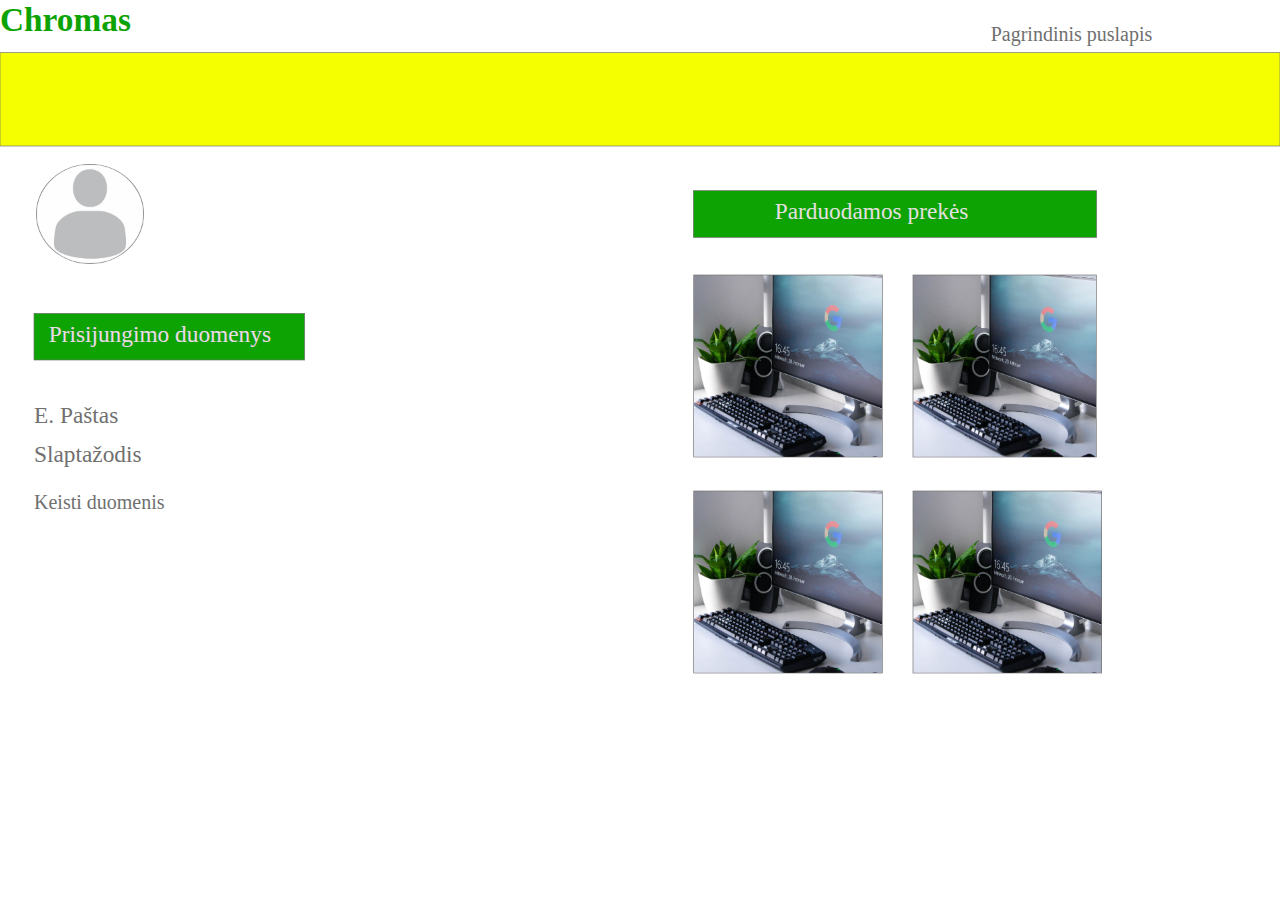
==== user_page/vartotojolangas.html @ ff83fa64 "Add files via upload" ====
<!DOCTYPE html>
<html>
<head>
<meta charset="utf-8"/>
<meta http-equiv="X-UA-Compatible" content="IE=edge"/>
<meta name="viewport" content="width=device-width, initial-scale=1.0">
<title>Web 1920 – 1</title>
<style id="applicationStylesheet" type="text/css">
	.mediaViewInfo {
		--web-view-name: Web 1920 – 1;
		--web-view-id: Web_1920__1;
		--web-scale-to-fit: true;
		--web-scale-to-fit-type: fit;
		--web-scale-on-resize: true;
		--web-actual-size-on-double-click: true;
		--web-enable-deep-linking: true;
	}
	:root {
		--web-view-ids: Web_1920__1;
	}
	* {
		margin: 0;
		padding: 0;
		box-sizing: border-box;
		border: none;
	}
	#Web_1920__1 {
		position: absolute;
		width: 1920px;
		height: 1080px;
		background-color: rgba(255,255,255,1);
		overflow: hidden;
		--web-view-name: Web 1920 – 1;
		--web-view-id: Web_1920__1;
		--web-scale-to-fit: true;
		--web-scale-to-fit-type: fit;
		--web-scale-on-resize: true;
		--web-actual-size-on-double-click: true;
		--web-enable-deep-linking: true;
	}
	#Rectangle_1 {
		fill: rgba(246,255,0,1);
		stroke: rgba(112,112,112,1);
		stroke-width: 1px;
		stroke-linejoin: miter;
		stroke-linecap: butt;
		stroke-miterlimit: 4;
		shape-rendering: auto;
	}
	.Rectangle_1 {
		position: absolute;
		overflow: visible;
		width: 1920px;
		height: 140px;
		left: 0px;
		top: 79px;
	}
	#Component_1__1 {
		position: absolute;
		width: 162px;
		height: 150px;
		left: 54px;
		top: 246px;
		overflow: visible;
	}
	#istockphoto-1223671392-612x612 {
		position: absolute;
		width: 162px;
		height: 150px;
		left: 0px;
		top: 0px;
		overflow: visible;
	}
	#Rectangle_2 {
		fill: rgba(13,163,3,1);
		stroke: rgba(112,112,112,1);
		stroke-width: 1px;
		stroke-linejoin: miter;
		stroke-linecap: butt;
		stroke-miterlimit: 4;
		shape-rendering: auto;
	}
	.Rectangle_2 {
		position: absolute;
		overflow: visible;
		width: 406px;
		height: 70px;
		left: 51px;
		top: 470px;
	}
	#Prisijungimo_duomenys {
		left: 73px;
		top: 482px;
		position: absolute;
		overflow: visible;
		width: 363px;
		white-space: nowrap;
		text-align: left;
		font-family: Segoe UI;
		font-style: normal;
		font-weight: normal;
		font-size: 35px;
		color: rgba(112,112,112,1);
	}
	#Rectangle_3 {
		fill: rgba(13,163,3,1);
		stroke: rgba(112,112,112,1);
		stroke-width: 1px;
		stroke-linejoin: miter;
		stroke-linecap: butt;
		stroke-miterlimit: 4;
		shape-rendering: auto;
	}
	.Rectangle_3 {
		position: absolute;
		overflow: visible;
		width: 605px;
		height: 70px;
		left: 1040px;
		top: 286px;
	}
	#Prisijungimo_duomenys_m {
		left: 73px;
		top: 482px;
		position: absolute;
		overflow: visible;
		width: 363px;
		white-space: nowrap;
		text-align: left;
		font-family: Segoe UI;
		font-style: normal;
		font-weight: normal;
		font-size: 35px;
		color: rgba(229,224,224,1);
	}
	#Parduodamos_preks {
		left: 1162px;
		top: 298px;
		position: absolute;
		overflow: visible;
		width: 325px;
		white-space: nowrap;
		text-align: left;
		font-family: Segoe UI;
		font-style: normal;
		font-weight: normal;
		font-size: 35px;
		color: rgba(229,224,224,1);
	}
	#Chromas {
		left: 0px;
		top: 0px;
		position: absolute;
		overflow: visible;
		width: 436px;
		height: 67px;
		text-align: left;
		font-family: Segoe UI;
		font-style: normal;
		font-weight: bold;
		font-size: 50px;
		color: rgba(13,163,3,1);
	}
	#E_Patas {
		left: 51px;
		top: 603px;
		position: absolute;
		overflow: visible;
		width: 385px;
		height: 47px;
		text-align: left;
		font-family: Segoe UI;
		font-style: normal;
		font-weight: normal;
		font-size: 35px;
		color: rgba(112,112,112,1);
	}
	#Slaptaodis {
		left: 51px;
		top: 662px;
		position: absolute;
		overflow: visible;
		width: 385px;
		height: 47px;
		text-align: left;
		font-family: Segoe UI;
		font-style: normal;
		font-weight: normal;
		font-size: 35px;
		color: rgba(112,112,112,1);
	}
	#Keisti_duomenis {
		left: 51px;
		top: 736px;
		position: absolute;
		overflow: visible;
		width: 385px;
		height: 40px;
		text-align: left;
		font-family: Segoe UI;
		font-style: normal;
		font-weight: normal;
		font-size: 30px;
		color: rgba(112,112,112,1);
	}
	#niclas-illg-wzVQp_NRIHg-unspla {
		position: absolute;
		width: 284px;
		height: 274px;
		left: 1040px;
		top: 412px;
		overflow: visible;
	}
	#niclas-illg-wzVQp_NRIHg-unspla_t {
		position: absolute;
		width: 276px;
		height: 274px;
		left: 1369px;
		top: 412px;
		overflow: visible;
	}
	#niclas-illg-wzVQp_NRIHg-unspla_u {
		position: absolute;
		width: 284px;
		height: 274px;
		left: 1040px;
		top: 736px;
		overflow: visible;
	}
	#niclas-illg-wzVQp_NRIHg-unspla_v {
		position: absolute;
		width: 284px;
		height: 274px;
		left: 1369px;
		top: 736px;
		overflow: visible;
	}
	#Pagrindinis_puslapis {
		left: 1486px;
		top: 34px;
		position: absolute;
		overflow: visible;
		width: 286px;
		height: 40px;
		text-align: left;
		font-family: Segoe UI;
		font-style: normal;
		font-weight: normal;
		font-size: 30px;
		color: rgba(112,112,112,1);
	}
</style>
<script id="applicationScript">
///////////////////////////////////////
// INITIALIZATION
///////////////////////////////////////

/**
 * Functionality for scaling, showing by media query, and navigation between multiple pages on a single page. 
 * Code subject to change.
 **/

if (window.console==null) { window["console"] = { log : function() {} } }; // some browsers do not set console

var Application = function() {
	// event constants
	this.prefix = "--web-";
	this.NAVIGATION_CHANGE = "viewChange";
	this.VIEW_NOT_FOUND = "viewNotFound";
	this.VIEW_CHANGE = "viewChange";
	this.VIEW_CHANGING = "viewChanging";
	this.STATE_NOT_FOUND = "stateNotFound";
	this.APPLICATION_COMPLETE = "applicationComplete";
	this.APPLICATION_RESIZE = "applicationResize";
	this.SIZE_STATE_NAME = "data-is-view-scaled";
	this.STATE_NAME = this.prefix + "state";

	this.lastTrigger = null;
	this.lastView = null;
	this.lastState = null;
	this.lastOverlay = null;
	this.currentView = null;
	this.currentState = null;
	this.currentOverlay = null;
	this.currentQuery = {index: 0, rule: null, mediaText: null, id: null};
	this.inclusionQuery = "(min-width: 0px)";
	this.exclusionQuery = "none and (min-width: 99999px)";
	this.LastModifiedDateLabelName = "LastModifiedDateLabel";
	this.viewScaleSliderId = "ViewScaleSliderInput";
	this.pageRefreshedName = "showPageRefreshedNotification";
	this.application = null;
	this.applicationStylesheet = null;
	this.showByMediaQuery = null;
	this.mediaQueryDictionary = {};
	this.viewsDictionary = {};
	this.addedViews = [];
	this.viewStates = [];
	this.views = [];
	this.viewIds = [];
	this.viewQueries = {};
	this.overlays = {};
	this.overlayIds = [];
	this.numberOfViews = 0;
	this.verticalPadding = 0;
	this.horizontalPadding = 0;
	this.stateName = null;
	this.viewScale = 1;
	this.viewLeft = 0;
	this.viewTop = 0;
	this.horizontalScrollbarsNeeded = false;
	this.verticalScrollbarsNeeded = false;

	// view settings
	this.showUpdateNotification = false;
	this.showNavigationControls = false;
	this.scaleViewsToFit = false;
	this.scaleToFitOnDoubleClick = false;
	this.actualSizeOnDoubleClick = false;
	this.scaleViewsOnResize = false;
	this.navigationOnKeypress = false;
	this.showViewName = false;
	this.enableDeepLinking = true;
	this.refreshPageForChanges = false;
	this.showRefreshNotifications = true;

	// view controls
	this.scaleViewSlider = null;
	this.lastModifiedLabel = null;
	this.supportsPopState = false; // window.history.pushState!=null;
	this.initialized = false;

	// refresh properties
	this.refreshDuration = 250;
	this.lastModifiedDate = null;
	this.refreshRequest = null;
	this.refreshInterval = null;
	this.refreshContent = null;
	this.refreshContentSize = null;
	this.refreshCheckContent = false;
	this.refreshCheckContentSize = false;

	var self = this;

	self.initialize = function(event) {
		var view = self.getVisibleView();
		var views = self.getVisibleViews();
		if (view==null) view = self.getInitialView();
		self.collectViews();
		self.collectOverlays();
		self.collectMediaQueries();

		for (let index = 0; index < views.length; index++) {
			var view = views[index];
			self.setViewOptions(view);
			self.setViewVariables(view);
			self.centerView(view);
		}

		// sometimes the body size is 0 so we call this now and again later
		if (self.initialized) {
			window.addEventListener(self.NAVIGATION_CHANGE, self.viewChangeHandler);
			window.addEventListener("keyup", self.keypressHandler);
			window.addEventListener("keypress", self.keypressHandler);
			window.addEventListener("resize", self.resizeHandler);
			window.document.addEventListener("dblclick", self.doubleClickHandler);

			if (self.supportsPopState) {
				window.addEventListener('popstate', self.popStateHandler);
			}
			else {
				window.addEventListener('hashchange', self.hashChangeHandler);
			}

			// we are ready to go
			window.dispatchEvent(new Event(self.APPLICATION_COMPLETE));
		}

		if (self.initialized==false) {
			if (self.enableDeepLinking) {
				self.syncronizeViewToURL();
			} 
	
			if (self.refreshPageForChanges) {
				self.setupRefreshForChanges();
			}
	
			self.initialized = true;
		}
		
		if (self.scaleViewsToFit) {
			self.viewScale = self.scaleViewToFit(view);
			
			if (self.viewScale<0) {
				setTimeout(self.scaleViewToFit, 500, view);
			}
		}
		else if (view) {
			self.viewScale = self.getViewScaleValue(view);
			self.centerView(view);
			self.updateSliderValue(self.viewScale);
		}
		else {
			// no view found
		}
	
		if (self.showUpdateNotification) {
			self.showNotification();
		}

		//"addEventListener" in window ? null : window.addEventListener = window.attachEvent;
		//"addEventListener" in document ? null : document.addEventListener = document.attachEvent;
	}


	///////////////////////////////////////
	// AUTO REFRESH 
	///////////////////////////////////////

	self.setupRefreshForChanges = function() {
		self.refreshRequest = new XMLHttpRequest();

		if (!self.refreshRequest) {
			return false;
		}

		// get document start values immediately
		self.requestRefreshUpdate();
	}

	/**
	 * Attempt to check the last modified date by the headers 
	 * or the last modified property from the byte array (experimental)
	 **/
	self.requestRefreshUpdate = function() {
		var url = document.location.href;
		var protocol = window.location.protocol;
		var method;
		
		try {

			if (self.refreshCheckContentSize) {
				self.refreshRequest.open('HEAD', url, true);
			}
			else if (self.refreshCheckContent) {
				self.refreshContent = document.documentElement.outerHTML;
				self.refreshRequest.open('GET', url, true);
				self.refreshRequest.responseType = "text";
			}
			else {

				// get page last modified date for the first call to compare to later
				if (self.lastModifiedDate==null) {

					// File system does not send headers in FF so get blob if possible
					if (protocol=="file:") {
						self.refreshRequest.open("GET", url, true);
						self.refreshRequest.responseType = "blob";
					}
					else {
						self.refreshRequest.open("HEAD", url, true);
						self.refreshRequest.responseType = "blob";
					}

					self.refreshRequest.onload = self.refreshOnLoadOnceHandler;

					// In some browsers (Chrome & Safari) this error occurs at send: 
					// 
					// Chrome - Access to XMLHttpRequest at 'file:///index.html' from origin 'null' 
					// has been blocked by CORS policy: 
					// Cross origin requests are only supported for protocol schemes: 
					// http, data, chrome, chrome-extension, https.
					// 
					// Safari - XMLHttpRequest cannot load file:///Users/user/Public/index.html. Cross origin requests are only supported for HTTP.
					// 
					// Solution is to run a local server, set local permissions or test in another browser
					self.refreshRequest.send(null);

					// In MS browsers the following behavior occurs possibly due to an AJAX call to check last modified date: 
					// 
					// DOM7011: The code on this page disabled back and forward caching.

					// In Brave (Chrome) error when on the server
					// index.js:221 HEAD https://www.example.com/ net::ERR_INSUFFICIENT_RESOURCES
					// self.refreshRequest.send(null);

				}
				else {
					self.refreshRequest = new XMLHttpRequest();
					self.refreshRequest.onreadystatechange = self.refreshHandler;
					self.refreshRequest.ontimeout = function() {
						self.log("Couldn't find page to check for updates");
					}
					
					var method;
					if (protocol=="file:") {
						method = "GET";
					}
					else {
						method = "HEAD";
					}

					//refreshRequest.open('HEAD', url, true);
					self.refreshRequest.open(method, url, true);
					self.refreshRequest.responseType = "blob";
					self.refreshRequest.send(null);
				}
			}
		}
		catch (error) {
			self.log("Refresh failed for the following reason:")
			self.log(error);
		}
	}

	self.refreshHandler = function() {
		var contentSize;

		try {

			if (self.refreshRequest.readyState === XMLHttpRequest.DONE) {
				
				if (self.refreshRequest.status === 2 || 
					self.refreshRequest.status === 200) {
					var pageChanged = false;

					self.updateLastModifiedLabel();

					if (self.refreshCheckContentSize) {
						var lastModifiedHeader = self.refreshRequest.getResponseHeader("Last-Modified");
						contentSize = self.refreshRequest.getResponseHeader("Content-Length");
						//lastModifiedDate = refreshRequest.getResponseHeader("Last-Modified");
						var headers = self.refreshRequest.getAllResponseHeaders();
						var hasContentHeader = headers.indexOf("Content-Length")!=-1;
						
						if (hasContentHeader) {
							contentSize = self.refreshRequest.getResponseHeader("Content-Length");

							// size has not been set yet
							if (self.refreshContentSize==null) {
								self.refreshContentSize = contentSize;
								// exit and let interval call this method again
								return;
							}

							if (contentSize!=self.refreshContentSize) {
								pageChanged = true;
							}
						}
					}
					else if (self.refreshCheckContent) {

						if (self.refreshRequest.responseText!=self.refreshContent) {
							pageChanged = true;
						}
					}
					else {
						lastModifiedHeader = self.getLastModified(self.refreshRequest);

						if (self.lastModifiedDate!=lastModifiedHeader) {
							self.log("lastModifiedDate:" + self.lastModifiedDate + ",lastModifiedHeader:" +lastModifiedHeader);
							pageChanged = true;
						}

					}

					
					if (pageChanged) {
						clearInterval(self.refreshInterval);
						self.refreshUpdatedPage();
						return;
					}

				}
				else {
					self.log('There was a problem with the request.');
				}

			}
		}
		catch( error ) {
			//console.log('Caught Exception: ' + error);
		}
	}

	self.refreshOnLoadOnceHandler = function(event) {

		// get the last modified date
		if (self.refreshRequest.response) {
			self.lastModifiedDate = self.getLastModified(self.refreshRequest);

			if (self.lastModifiedDate!=null) {

				if (self.refreshInterval==null) {
					self.refreshInterval = setInterval(self.requestRefreshUpdate, self.refreshDuration);
				}
			}
			else {
				self.log("Could not get last modified date from the server");
			}
		}
	}

	self.refreshUpdatedPage = function() {
		if (self.showRefreshNotifications) {
			var date = new Date().setTime((new Date().getTime()+10000));
			document.cookie = encodeURIComponent(self.pageRefreshedName) + "=true" + "; max-age=6000;" + " path=/";
		}

		document.location.reload(true);
	}

	self.showNotification = function(duration) {
		var notificationID = self.pageRefreshedName+"ID";
		var notification = document.getElementById(notificationID);
		if (duration==null) duration = 4000;

		if (notification!=null) {return;}

		notification = document.createElement("div");
		notification.id = notificationID;
		notification.textContent = "PAGE UPDATED";
		var styleRule = ""
		styleRule = "position: fixed; padding: 7px 16px 6px 16px; font-family: Arial, sans-serif; font-size: 10px; font-weight: bold; left: 50%;";
		styleRule += "top: 20px; background-color: rgba(0,0,0,.5); border-radius: 12px; color:rgb(235, 235, 235); transition: all 2s linear;";
		styleRule += "transform: translateX(-50%); letter-spacing: .5px; filter: drop-shadow(2px 2px 6px rgba(0, 0, 0, .1)); cursor: pointer";
		notification.setAttribute("style", styleRule);

		notification.className = "PageRefreshedClass";
		notification.addEventListener("click", function() {
			notification.parentNode.removeChild(notification);
		});
		
		document.body.appendChild(notification);

		setTimeout(function() {
			notification.style.opacity = "0";
			notification.style.filter = "drop-shadow( 0px 0px 0px rgba(0,0,0, .5))";
			setTimeout(function() {
				try {
					notification.parentNode.removeChild(notification);
				} catch(error) {}
			}, duration)
		}, duration);

		document.cookie = encodeURIComponent(self.pageRefreshedName) + "=; max-age=1; path=/";
	}

	/**
	 * Get the last modified date from the header 
	 * or file object after request has been received
	 **/
	self.getLastModified = function(request) {
		var date;

		// file protocol - FILE object with last modified property
		if (request.response && request.response.lastModified) {
			date = request.response.lastModified;
		}
		
		// http protocol - check headers
		if (date==null) {
			date = request.getResponseHeader("Last-Modified");
		}

		return date;
	}

	self.updateLastModifiedLabel = function() {
		var labelValue = "";
		
		if (self.lastModifiedLabel==null) {
			self.lastModifiedLabel = document.getElementById("LastModifiedLabel");
		}

		if (self.lastModifiedLabel) {
			var seconds = parseInt(((new Date().getTime() - Date.parse(document.lastModified)) / 1000 / 60) * 100 + "");
			var minutes = 0;
			var hours = 0;

			if (seconds < 60) {
				seconds = Math.floor(seconds/10)*10;
				labelValue = seconds + " seconds";
			}
			else {
				minutes = parseInt((seconds/60) + "");

				if (minutes>60) {
					hours = parseInt((seconds/60/60) +"");
					labelValue += hours==1 ? " hour" : " hours";
				}
				else {
					labelValue = minutes+"";
					labelValue += minutes==1 ? " minute" : " minutes";
				}
			}
			
			if (seconds<10) {
				labelValue = "Updated now";
			}
			else {
				labelValue = "Updated " + labelValue + " ago";
			}

			if (self.lastModifiedLabel.firstElementChild) {
				self.lastModifiedLabel.firstElementChild.textContent = labelValue;

			}
			else if ("textContent" in self.lastModifiedLabel) {
				self.lastModifiedLabel.textContent = labelValue;
			}
		}
	}

	self.getShortString = function(string, length) {
		if (length==null) length = 30;
		string = string!=null ? string.substr(0, length).replace(/\n/g, "") : "[String is null]";
		return string;
	}

	self.getShortNumber = function(value, places) {
		if (places==null || places<1) places = 4;
		value = Math.round(value * Math.pow(10,places)) / Math.pow(10, places);
		return value;
	}

	///////////////////////////////////////
	// NAVIGATION CONTROLS
	///////////////////////////////////////

	self.updateViewLabel = function() {
		var viewNavigationLabel = document.getElementById("ViewNavigationLabel");
		var view = self.getVisibleView();
		var viewIndex = view ? self.getViewIndex(view) : -1;
		var viewName = view ? self.getViewPreferenceValue(view, self.prefix + "view-name") : null;
		var viewId = view ? view.id : null;

		if (viewNavigationLabel && view) {
			if (viewName && viewName.indexOf('"')!=-1) {
				viewName = viewName.replace(/"/g, "");
			}

			if (self.showViewName) {
				viewNavigationLabel.textContent = viewName;
				self.setTooltip(viewNavigationLabel, viewIndex + 1 + " of " + self.numberOfViews);
			}
			else {
				viewNavigationLabel.textContent = viewIndex + 1 + " of " + self.numberOfViews;
				self.setTooltip(viewNavigationLabel, viewName);
			}

		}
	}

	self.updateURL = function(view) {
		view = view == null ? self.getVisibleView() : view;
		var viewId = view ? view.id : null
		var viewFragment = view ? "#"+ viewId : null;

		if (viewId && self.viewIds.length>1 && self.enableDeepLinking) {

			if (self.supportsPopState==false) {
				self.setFragment(viewId);
			}
			else {
				if (viewFragment!=window.location.hash) {

					if (window.location.hash==null) {
						window.history.replaceState({name:viewId}, null, viewFragment);
					}
					else {
						window.history.pushState({name:viewId}, null, viewFragment);
					}
				}
			}
		}
	}

	self.updateURLState = function(view, stateName) {
		stateName = view && (stateName=="" || stateName==null) ? self.getStateNameByViewId(view.id) : stateName;

		if (self.supportsPopState==false) {
			self.setFragment(stateName);
		}
		else {
			if (stateName!=window.location.hash) {

				if (window.location.hash==null) {
					window.history.replaceState({name:view.viewId}, null, stateName);
				}
				else {
					window.history.pushState({name:view.viewId}, null, stateName);
				}
			}
		}
	}

	self.setFragment = function(value) {
		window.location.hash = "#" + value;
	}

	self.setTooltip = function(element, value) {
		// setting the tooltip in edge causes a page crash on hover
		if (/Edge/.test(navigator.userAgent)) { return; }

		if ("title" in element) {
			element.title = value;
		}
	}

	self.getStylesheetRules = function(styleSheet) {
		try {
			if (styleSheet) return styleSheet.cssRules || styleSheet.rules;
	
			return document.styleSheets[0]["cssRules"] || document.styleSheets[0]["rules"];
		}
		catch (error) {
			// ERRORS:
			// SecurityError: The operation is insecure.
			// Errors happen when script loads before stylesheet or loading an external css locally

			// InvalidAccessError: A parameter or an operation is not supported by the underlying object
			// Place script after stylesheet

			console.log(error);
			if (error.toString().indexOf("The operation is insecure")!=-1) {
				console.log("Load the stylesheet before the script or load the stylesheet inline until it can be loaded on a server")
			}
			return [];
		}
	}

	/**
	 * If single page application hide all of the views. 
	 * @param {Number} selectedIndex if provided shows the view at index provided
	 **/
	self.hideViews = function(selectedIndex, animation) {
		var rules = self.getStylesheetRules();
		var queryIndex = 0;
		var numberOfRules = rules!=null ? rules.length : 0;

		// loop through rules and hide media queries except selected
		for (var i=0;i<numberOfRules;i++) {
			var rule = rules[i];
			var cssText = rule && rule.cssText;

			if (rule.media!=null && cssText.match("--web-view-name:")) {

				if (queryIndex==selectedIndex) {
					self.currentQuery.mediaText = rule.conditionText;
					self.currentQuery.index = selectedIndex;
					self.currentQuery.rule = rule;
					self.enableMediaQuery(rule);
				}
				else {
					if (animation) {
						self.fadeOut(rule)
					}
					else {
						self.disableMediaQuery(rule);
					}
				}
				
				queryIndex++;
			}
		}

		self.numberOfViews = queryIndex;
		self.updateViewLabel();
		self.updateURL();

		self.dispatchViewChange();

		var view = self.getVisibleView();
		var viewIndex = view ? self.getViewIndex(view) : -1;

		return viewIndex==selectedIndex ? view : null;
	}

	/**
	 * If single page application hide all of the views. 
	 * @param {HTMLElement} selectedView if provided shows the view passed in
	 **/
	 self.hideAllViews = function(selectedView, animation) {
		var views = self.views;
		var queryIndex = 0;
		var numberOfViews = views!=null ? views.length : 0;

		// loop through rules and hide media queries except selected
		for (var i=0;i<numberOfViews;i++) {
			var viewData = views[i];
			var view = viewData && viewData.view;
			var mediaRule = viewData && viewData.mediaRule;
			
			if (view==selectedView) {
				self.currentQuery.mediaText = mediaRule.conditionText;
				self.currentQuery.index = queryIndex;
				self.currentQuery.rule = mediaRule;
				self.enableMediaQuery(mediaRule);
			}
			else {
				if (animation) {
					self.fadeOut(mediaRule)
				}
				else {
					self.disableMediaQuery(mediaRule);
				}
			}
			
			queryIndex++;
		}

		self.numberOfViews = queryIndex;
		self.updateViewLabel();
		self.updateURL();
		self.dispatchViewChange();

		var visibleView = self.getVisibleView();

		return visibleView==selectedView ? selectedView : null;
	}

	/**
	 * Hide view
	 * @param {Object} view element to hide
	 **/
	self.hideView = function(view) {
		var rule = view ? self.mediaQueryDictionary[view.id] : null;

		if (rule) {
			self.disableMediaQuery(rule);
		}
	}

	/**
	 * Hide overlay
	 * @param {Object} overlay element to hide
	 **/
	self.hideOverlay = function(overlay) {
		var rule = overlay ? self.mediaQueryDictionary[overlay.id] : null;

		if (rule) {
			self.disableMediaQuery(rule);

			//if (self.showByMediaQuery) {
				overlay.style.display = "none";
			//}
		}
	}

	/**
	 * Show the view by media query. Does not hide current views
	 * Sets view options by default
	 * @param {Object} view element to show
	 * @param {Boolean} setViewOptions sets view options if null or true
	 */
	self.showViewByMediaQuery = function(view, setViewOptions) {
		var id = view ? view.id : null;
		var query = id ? self.mediaQueryDictionary[id] : null;
		var isOverlay = view ? self.isOverlay(view) : false;
		setViewOptions = setViewOptions==null ? true : setViewOptions;

		if (query) {
			self.enableMediaQuery(query);

			if (isOverlay && view && setViewOptions) {
				self.setViewVariables(null, view);
			}
			else {
				if (view && setViewOptions) self.setViewOptions(view);
				if (view && setViewOptions) self.setViewVariables(view);
			}
		}
	}

	/**
	 * Show the view. Does not hide current views
	 */
	self.showView = function(view, setViewOptions) {
		var id = view ? view.id : null;
		var query = id ? self.mediaQueryDictionary[id] : null;
		var display = null;
		setViewOptions = setViewOptions==null ? true : setViewOptions;

		if (query) {
			self.enableMediaQuery(query);
			if (view==null) view =self.getVisibleView();
			if (view && setViewOptions) self.setViewOptions(view);
		}
		else if (id) {
			display = window.getComputedStyle(view).getPropertyValue("display");
			if (display=="" || display=="none") {
				view.style.display = "block";
			}
		}

		if (view) {
			if (self.currentView!=null) {
				self.lastView = self.currentView;
			}

			self.currentView = view;
		}
	}

	self.showViewById = function(id, setViewOptions) {
		var view = id ? self.getViewById(id) : null;

		if (view) {
			self.showView(view);
			return;
		}

		self.log("View not found '" + id + "'");
	}

	self.getElementView = function(element) {
		var view = element;
		var viewFound = false;

		while (viewFound==false || view==null) {
			if (view && self.viewsDictionary[view.id]) {
				return view;
			}
			view = view.parentNode;
		}
	}

	/**
	 * Show overlay over view
	 * @param {Event | HTMLElement} event event or html element with styles applied
	 * @param {String} id id of view or view reference
	 * @param {Number} x x location
	 * @param {Number} y y location
	 */
	self.showOverlay = function(event, id, x, y) {
		var overlay = id && typeof id === 'string' ? self.getViewById(id) : id ? id : null;
		var query = overlay ? self.mediaQueryDictionary[overlay.id] : null;
		var centerHorizontally = false;
		var centerVertically = false;
		var anchorLeft = false;
		var anchorTop = false;
		var anchorRight = false;
		var anchorBottom = false;
		var display = null;
		var reparent = true;
		var view = null;
		
		if (overlay==null || overlay==false) {
			self.log("Overlay not found, '"+ id + "'");
			return;
		}

		// get enter animation - event target must have css variables declared
		if (event) {
			var button = event.currentTarget || event; // can be event or htmlelement
			var buttonComputedStyles = getComputedStyle(button);
			var actionTargetValue = buttonComputedStyles.getPropertyValue(self.prefix+"action-target").trim();
			var animation = buttonComputedStyles.getPropertyValue(self.prefix+"animation").trim();
			var isAnimated = animation!="";
			var targetType = buttonComputedStyles.getPropertyValue(self.prefix+"action-type").trim();
			var actionTarget = self.application ? null : self.getElement(actionTargetValue);
			var actionTargetStyles = actionTarget ? actionTarget.style : null;

			if (actionTargetStyles) {
				actionTargetStyles.setProperty("animation", animation);
			}

			if ("stopImmediatePropagation" in event) {
				event.stopImmediatePropagation();
			}
		}
		
		if (self.application==false || targetType=="page") {
			document.location.href = "./" + actionTargetValue;
			return;
		}

		// remove any current overlays
		if (self.currentOverlay) {

			// act as switch if same button
			if (self.currentOverlay==actionTarget || self.currentOverlay==null) {
				if (self.lastTrigger==button) {
					self.removeOverlay(isAnimated);
					return;
				}
			}
			else {
				self.removeOverlay(isAnimated);
			}
		}

		if (reparent) {
			view = self.getElementView(button);
			if (view) {
				view.appendChild(overlay);
			}
		}

		if (query) {
			//self.setElementAnimation(overlay, null);
			//overlay.style.animation = animation;
			self.enableMediaQuery(query);
			
			var display = overlay && overlay.style.display;
			
			if (overlay && display=="" || display=="none") {
				overlay.style.display = "block";
				//self.setViewOptions(overlay);
			}

			// add animation defined in event target style declaration
			if (animation && self.supportAnimations) {
				self.fadeIn(overlay, false, animation);
			}
		}
		else if (id) {

			display = window.getComputedStyle(overlay).getPropertyValue("display");

			if (display=="" || display=="none") {
				overlay.style.display = "block";
			}

			// add animation defined in event target style declaration
			if (animation && self.supportAnimations) {
				self.fadeIn(overlay, false, animation);
			}
		}

		// do not set x or y position if centering
		var horizontal = self.prefix + "center-horizontally";
		var vertical = self.prefix + "center-vertically";
		var style = overlay.style;
		var transform = [];

		centerHorizontally = self.getIsStyleDefined(id, horizontal) ? self.getViewPreferenceBoolean(overlay, horizontal) : false;
		centerVertically = self.getIsStyleDefined(id, vertical) ? self.getViewPreferenceBoolean(overlay, vertical) : false;
		anchorLeft = self.getIsStyleDefined(id, "left");
		anchorRight = self.getIsStyleDefined(id, "right");
		anchorTop = self.getIsStyleDefined(id, "top");
		anchorBottom = self.getIsStyleDefined(id, "bottom");

		
		if (self.viewsDictionary[overlay.id] && self.viewsDictionary[overlay.id].styleDeclaration) {
			style = self.viewsDictionary[overlay.id].styleDeclaration.style;
		}
		
		if (centerHorizontally) {
			style.left = "50%";
			style.transformOrigin = "0 0";
			transform.push("translateX(-50%)");
		}
		else if (anchorRight && anchorLeft) {
			style.left = x + "px";
		}
		else if (anchorRight) {
			//style.right = x + "px";
		}
		else {
			style.left = x + "px";
		}
		
		if (centerVertically) {
			style.top = "50%";
			transform.push("translateY(-50%)");
			style.transformOrigin = "0 0";
		}
		else if (anchorTop && anchorBottom) {
			style.top = y + "px";
		}
		else if (anchorBottom) {
			//style.bottom = y + "px";
		}
		else {
			style.top = y + "px";
		}

		if (transform.length) {
			style.transform = transform.join(" ");
		}

		self.currentOverlay = overlay;
		self.lastTrigger = button;
	}

	self.goBack = function() {
		if (self.currentOverlay) {
			self.removeOverlay();
		}
		else if (self.lastView) {
			self.goToView(self.lastView.id);
		}
	}

	self.removeOverlay = function(animate) {
		var overlay = self.currentOverlay;
		animate = animate===false ? false : true;

		if (overlay) {
			var style = overlay.style;
			
			if (style.animation && self.supportAnimations && animate) {
				self.reverseAnimation(overlay, true);

				var duration = self.getAnimationDuration(style.animation, true);
		
				setTimeout(function() {
					self.setElementAnimation(overlay, null);
					self.hideOverlay(overlay);
					self.currentOverlay = null;
				}, duration);
			}
			else {
				self.setElementAnimation(overlay, null);
				self.hideOverlay(overlay);
				self.currentOverlay = null;
			}
		}
	}

	/**
	 * Reverse the animation and hide after
	 * @param {Object} target element with animation
	 * @param {Boolean} hide hide after animation ends
	 */
	self.reverseAnimation = function(target, hide) {
		var lastAnimation = null;
		var style = target.style;

		style.animationPlayState = "paused";
		lastAnimation = style.animation;
		style.animation = null;
		style.animationPlayState = "paused";

		if (hide) {
			//target.addEventListener("animationend", self.animationEndHideHandler);
	
			var duration = self.getAnimationDuration(lastAnimation, true);
			var isOverlay = self.isOverlay(target);
	
			setTimeout(function() {
				self.setElementAnimation(target, null);

				if (isOverlay) {
					self.hideOverlay(target);
				}
				else {
					self.hideView(target);
				}
			}, duration);
		}

		setTimeout(function() {
			style.animation = lastAnimation;
			style.animationPlayState = "paused";
			style.animationDirection = "reverse";
			style.animationPlayState = "running";
		}, 30);
	}

	self.animationEndHandler = function(event) {
		var target = event.currentTarget;
		self.dispatchEvent(new Event(event.type));
	}

	self.isOverlay = function(view) {
		var result = view ? self.getViewPreferenceBoolean(view, self.prefix + "is-overlay") : false;

		return result;
	}

	self.animationEndHideHandler = function(event) {
		var target = event.currentTarget;
		self.setViewVariables(null, target);
		self.hideView(target);
		target.removeEventListener("animationend", self.animationEndHideHandler);
	}

	self.animationEndShowHandler = function(event) {
		var target = event.currentTarget;
		target.removeEventListener("animationend", self.animationEndShowHandler);
	}

	self.setViewOptions = function(view) {

		if (view) {
			self.minimumScale = self.getViewPreferenceValue(view, self.prefix + "minimum-scale");
			self.maximumScale = self.getViewPreferenceValue(view, self.prefix + "maximum-scale");
			self.scaleViewsToFit = self.getViewPreferenceBoolean(view, self.prefix + "scale-to-fit");
			self.scaleToFitType = self.getViewPreferenceValue(view, self.prefix + "scale-to-fit-type");
			self.scaleToFitOnDoubleClick = self.getViewPreferenceBoolean(view, self.prefix + "scale-on-double-click");
			self.actualSizeOnDoubleClick = self.getViewPreferenceBoolean(view, self.prefix + "actual-size-on-double-click");
			self.scaleViewsOnResize = self.getViewPreferenceBoolean(view, self.prefix + "scale-on-resize");
			self.enableScaleUp = self.getViewPreferenceBoolean(view, self.prefix + "enable-scale-up");
			self.centerHorizontally = self.getViewPreferenceBoolean(view, self.prefix + "center-horizontally");
			self.centerVertically = self.getViewPreferenceBoolean(view, self.prefix + "center-vertically");
			self.navigationOnKeypress = self.getViewPreferenceBoolean(view, self.prefix + "navigate-on-keypress");
			self.showViewName = self.getViewPreferenceBoolean(view, self.prefix + "show-view-name");
			self.refreshPageForChanges = self.getViewPreferenceBoolean(view, self.prefix + "refresh-for-changes");
			self.refreshPageForChangesInterval = self.getViewPreferenceValue(view, self.prefix + "refresh-interval");
			self.showNavigationControls = self.getViewPreferenceBoolean(view, self.prefix + "show-navigation-controls");
			self.scaleViewSlider = self.getViewPreferenceBoolean(view, self.prefix + "show-scale-controls");
			self.enableDeepLinking = self.getViewPreferenceBoolean(view, self.prefix + "enable-deep-linking");
			self.singlePageApplication = self.getViewPreferenceBoolean(view, self.prefix + "application");
			self.showByMediaQuery = self.getViewPreferenceBoolean(view, self.prefix + "show-by-media-query");
			self.showUpdateNotification = document.cookie!="" ? document.cookie.indexOf(self.pageRefreshedName)!=-1 : false;
			self.imageComparisonDuration = self.getViewPreferenceValue(view, self.prefix + "image-comparison-duration");
			self.supportAnimations = self.getViewPreferenceBoolean(view, self.prefix + "enable-animations", true);

			if (self.scaleViewsToFit) {
				var newScaleValue = self.scaleViewToFit(view);
				
				if (newScaleValue<0) {
					setTimeout(self.scaleViewToFit, 500, view);
				}
			}
			else {
				self.viewScale = self.getViewScaleValue(view);
				self.viewToFitWidthScale = self.getViewFitToViewportWidthScale(view, self.enableScaleUp)
				self.viewToFitHeightScale = self.getViewFitToViewportScale(view, self.enableScaleUp);
				self.updateSliderValue(self.viewScale);
			}

			if (self.imageComparisonDuration!=null) {
				// todo
			}

			if (self.refreshPageForChangesInterval!=null) {
				self.refreshDuration = Number(self.refreshPageForChangesInterval);
			}
		}
	}

	self.previousView = function(event) {
		var rules = self.getStylesheetRules();
		var view = self.getVisibleView()
		var index = view ? self.getViewIndex(view) : -1;
		var prevQueryIndex = index!=-1 ? index-1 : self.currentQuery.index-1;
		var queryIndex = 0;
		var numberOfRules = rules!=null ? rules.length : 0;

		if (event) {
			event.stopImmediatePropagation();
		}

		if (prevQueryIndex<0) {
			return;
		}

		// loop through rules and hide media queries except selected
		for (var i=0;i<numberOfRules;i++) {
			var rule = rules[i];
			
			if (rule.media!=null) {

				if (queryIndex==prevQueryIndex) {
					self.currentQuery.mediaText = rule.conditionText;
					self.currentQuery.index = prevQueryIndex;
					self.currentQuery.rule = rule;
					self.enableMediaQuery(rule);
					self.updateViewLabel();
					self.updateURL();
					self.dispatchViewChange();
				}
				else {
					self.disableMediaQuery(rule);
				}

				queryIndex++;
			}
		}
	}

	self.nextView = function(event) {
		var rules = self.getStylesheetRules();
		var view = self.getVisibleView();
		var index = view ? self.getViewIndex(view) : -1;
		var nextQueryIndex = index!=-1 ? index+1 : self.currentQuery.index+1;
		var queryIndex = 0;
		var numberOfRules = rules!=null ? rules.length : 0;
		var numberOfMediaQueries = self.getNumberOfMediaRules();

		if (event) {
			event.stopImmediatePropagation();
		}

		if (nextQueryIndex>=numberOfMediaQueries) {
			return;
		}

		// loop through rules and hide media queries except selected
		for (var i=0;i<numberOfRules;i++) {
			var rule = rules[i];
			
			if (rule.media!=null) {

				if (queryIndex==nextQueryIndex) {
					self.currentQuery.mediaText = rule.conditionText;
					self.currentQuery.index = nextQueryIndex;
					self.currentQuery.rule = rule;
					self.enableMediaQuery(rule);
					self.updateViewLabel();
					self.updateURL();
					self.dispatchViewChange();
				}
				else {
					self.disableMediaQuery(rule);
				}

				queryIndex++;
			}
		}
	}

	/**
	 * Enables a view via media query
	 */
	self.enableMediaQuery = function(rule) {

		try {
			rule.media.mediaText = self.inclusionQuery;
		}
		catch(error) {
			//self.log(error);
			rule.conditionText = self.inclusionQuery;
		}
	}

	self.disableMediaQuery = function(rule) {

		try {
			rule.media.mediaText = self.exclusionQuery;
		}
		catch(error) {
			rule.conditionText = self.exclusionQuery;
		}
	}

	self.dispatchViewChange = function() {
		try {
			var event = new Event(self.NAVIGATION_CHANGE);
			window.dispatchEvent(event);
		}
		catch (error) {
			// In IE 11: Object doesn't support this action
		}
	}

	self.getNumberOfMediaRules = function() {
		var rules = self.getStylesheetRules();
		var numberOfRules = rules ? rules.length : 0;
		var numberOfQueries = 0;

		for (var i=0;i<numberOfRules;i++) {
			if (rules[i].media!=null) { numberOfQueries++; }
		}
		
		return numberOfQueries;
	}

	/////////////////////////////////////////
	// VIEW SCALE 
	/////////////////////////////////////////

	self.sliderChangeHandler = function(event) {
		var value = self.getShortNumber(event.currentTarget.value/100);
		var view = self.getVisibleView();
		self.setViewScaleValue(view, false, value, true);
	}

	self.updateSliderValue = function(scale) {
		var slider = document.getElementById(self.viewScaleSliderId);
		var tooltip = parseInt(scale * 100 + "") + "%";
		var inputType;
		var inputValue;
		
		if (slider) {
			inputValue = self.getShortNumber(scale * 100);
			if (inputValue!=slider["value"]) {
				slider["value"] = inputValue;
			}
			inputType = slider.getAttributeNS(null, "type");

			if (inputType!="range") {
				// input range is not supported
				slider.style.display = "none";
			}

			self.setTooltip(slider, tooltip);
		}
	}

	self.viewChangeHandler = function(event) {
		var view = self.getVisibleView();
		var matrix = view ? getComputedStyle(view).transform : null;
		
		if (matrix) {
			self.viewScale = self.getViewScaleValue(view);
			
			var scaleNeededToFit = self.getViewFitToViewportScale(view);
			var isViewLargerThanViewport = scaleNeededToFit<1;
			
			// scale large view to fit if scale to fit is enabled
			if (self.scaleViewsToFit) {
				self.scaleViewToFit(view);
			}
			else {
				self.updateSliderValue(self.viewScale);
			}
		}
	}

	self.getViewScaleValue = function(view) {
		var matrix = getComputedStyle(view).transform;

		if (matrix) {
			var matrixArray = matrix.replace("matrix(", "").split(",");
			var scaleX = parseFloat(matrixArray[0]);
			var scaleY = parseFloat(matrixArray[3]);
			var scale = Math.min(scaleX, scaleY);
		}

		return scale;
	}

	/**
	 * Scales view to scale. 
	 * @param {Object} view view to scale. views are in views array
	 * @param {Boolean} scaleToFit set to true to scale to fit. set false to use desired scale value
	 * @param {Number} desiredScale scale to define. not used if scale to fit is false
	 * @param {Boolean} isSliderChange indicates if slider is callee
	 */
	self.setViewScaleValue = function(view, scaleToFit, desiredScale, isSliderChange) {
		var enableScaleUp = self.enableScaleUp;
		var scaleToFitType = self.scaleToFitType;
		var minimumScale = self.minimumScale;
		var maximumScale = self.maximumScale;
		var hasMinimumScale = !isNaN(minimumScale) && minimumScale!="";
		var hasMaximumScale = !isNaN(maximumScale) && maximumScale!="";
		var scaleNeededToFit = self.getViewFitToViewportScale(view, enableScaleUp);
		var scaleNeededToFitWidth = self.getViewFitToViewportWidthScale(view, enableScaleUp);
		var scaleNeededToFitHeight = self.getViewFitToViewportHeightScale(view, enableScaleUp);
		var scaleToFitFull = self.getViewFitToViewportScale(view, true);
		var scaleToFitFullWidth = self.getViewFitToViewportWidthScale(view, true);
		var scaleToFitFullHeight = self.getViewFitToViewportHeightScale(view, true);
		var scaleToWidth = scaleToFitType=="width";
		var scaleToHeight = scaleToFitType=="height";
		var shrunkToFit = false;
		var topPosition = null;
		var leftPosition = null;
		var translateY = null;
		var translateX = null;
		var transformValue = "";
		var canCenterVertically = true;
		var canCenterHorizontally = true;
		var style = view.style;

		if (view && self.viewsDictionary[view.id] && self.viewsDictionary[view.id].styleDeclaration) {
			style = self.viewsDictionary[view.id].styleDeclaration.style;
		}

		if (scaleToFit && isSliderChange!=true) {
			if (scaleToFitType=="fit" || scaleToFitType=="") {
				desiredScale = scaleNeededToFit;
			}
			else if (scaleToFitType=="width") {
				desiredScale = scaleNeededToFitWidth;
			}
			else if (scaleToFitType=="height") {
				desiredScale = scaleNeededToFitHeight;
			}
		}
		else {
			if (isNaN(desiredScale)) {
				desiredScale = 1;
			}
		}

		self.updateSliderValue(desiredScale);
		
		// scale to fit width
		if (scaleToWidth && scaleToHeight==false) {
			canCenterVertically = scaleNeededToFitHeight>=scaleNeededToFitWidth;
			canCenterHorizontally = scaleNeededToFitWidth>=1 && enableScaleUp==false;

			if (isSliderChange) {
				canCenterHorizontally = desiredScale<scaleToFitFullWidth;
			}
			else if (scaleToFit) {
				desiredScale = scaleNeededToFitWidth;
			}

			if (hasMinimumScale) {
				desiredScale = Math.max(desiredScale, Number(minimumScale));
			}

			if (hasMaximumScale) {
				desiredScale = Math.min(desiredScale, Number(maximumScale));
			}

			desiredScale = self.getShortNumber(desiredScale);

			canCenterHorizontally = self.canCenterHorizontally(view, "width", enableScaleUp, desiredScale, minimumScale, maximumScale);
			canCenterVertically = self.canCenterVertically(view, "width", enableScaleUp, desiredScale, minimumScale, maximumScale);

			if (desiredScale>1 && (enableScaleUp || isSliderChange)) {
				transformValue = "scale(" + desiredScale + ")";
			}
			else if (desiredScale>=1 && enableScaleUp==false) {
				transformValue = "scale(" + 1 + ")";
			}
			else {
				transformValue = "scale(" + desiredScale + ")";
			}

			if (self.centerVertically) {
				if (canCenterVertically) {
					translateY = "-50%";
					topPosition = "50%";
				}
				else {
					translateY = "0";
					topPosition = "0";
				}
				
				if (style.top != topPosition) {
					style.top = topPosition + "";
				}

				if (canCenterVertically) {
					transformValue += " translateY(" + translateY+ ")";
				}
			}

			if (self.centerHorizontally) {
				if (canCenterHorizontally) {
					translateX = "-50%";
					leftPosition = "50%";
				}
				else {
					translateX = "0";
					leftPosition = "0";
				}

				if (style.left != leftPosition) {
					style.left = leftPosition + "";
				}

				if (canCenterHorizontally) {
					transformValue += " translateX(" + translateX+ ")";
				}
			}

			style.transformOrigin = "0 0";
			style.transform = transformValue;

			self.viewScale = desiredScale;
			self.viewToFitWidthScale = scaleNeededToFitWidth;
			self.viewToFitHeightScale = scaleNeededToFitHeight;
			self.viewLeft = leftPosition;
			self.viewTop = topPosition;

			return desiredScale;
		}

		// scale to fit height
		if (scaleToHeight && scaleToWidth==false) {
			//canCenterVertically = scaleNeededToFitHeight>=scaleNeededToFitWidth;
			//canCenterHorizontally = scaleNeededToFitHeight<=scaleNeededToFitWidth && enableScaleUp==false;
			canCenterVertically = scaleNeededToFitHeight>=scaleNeededToFitWidth;
			canCenterHorizontally = scaleNeededToFitWidth>=1 && enableScaleUp==false;
			
			if (isSliderChange) {
				canCenterHorizontally = desiredScale<scaleToFitFullHeight;
			}
			else if (scaleToFit) {
				desiredScale = scaleNeededToFitHeight;
			}

			if (hasMinimumScale) {
				desiredScale = Math.max(desiredScale, Number(minimumScale));
			}

			if (hasMaximumScale) {
				desiredScale = Math.min(desiredScale, Number(maximumScale));
				//canCenterVertically = desiredScale>=scaleNeededToFitHeight && enableScaleUp==false;
			}

			desiredScale = self.getShortNumber(desiredScale);

			canCenterHorizontally = self.canCenterHorizontally(view, "height", enableScaleUp, desiredScale, minimumScale, maximumScale);
			canCenterVertically = self.canCenterVertically(view, "height", enableScaleUp, desiredScale, minimumScale, maximumScale);

			if (desiredScale>1 && (enableScaleUp || isSliderChange)) {
				transformValue = "scale(" + desiredScale + ")";
			}
			else if (desiredScale>=1 && enableScaleUp==false) {
				transformValue = "scale(" + 1 + ")";
			}
			else {
				transformValue = "scale(" + desiredScale + ")";
			}

			if (self.centerHorizontally) {
				if (canCenterHorizontally) {
					translateX = "-50%";
					leftPosition = "50%";
				}
				else {
					translateX = "0";
					leftPosition = "0";
				}

				if (style.left != leftPosition) {
					style.left = leftPosition + "";
				}

				if (canCenterHorizontally) {
					transformValue += " translateX(" + translateX+ ")";
				}
			}

			if (self.centerVertically) {
				if (canCenterVertically) {
					translateY = "-50%";
					topPosition = "50%";
				}
				else {
					translateY = "0";
					topPosition = "0";
				}
				
				if (style.top != topPosition) {
					style.top = topPosition + "";
				}

				if (canCenterVertically) {
					transformValue += " translateY(" + translateY+ ")";
				}
			}

			style.transformOrigin = "0 0";
			style.transform = transformValue;

			self.viewScale = desiredScale;
			self.viewToFitWidthScale = scaleNeededToFitWidth;
			self.viewToFitHeightScale = scaleNeededToFitHeight;
			self.viewLeft = leftPosition;
			self.viewTop = topPosition;

			return scaleNeededToFitHeight;
		}

		if (scaleToFitType=="fit") {
			//canCenterVertically = scaleNeededToFitHeight>=scaleNeededToFitWidth;
			//canCenterHorizontally = scaleNeededToFitWidth>=scaleNeededToFitHeight;
			canCenterVertically = scaleNeededToFitHeight>=scaleNeededToFit;
			canCenterHorizontally = scaleNeededToFitWidth>=scaleNeededToFit;

			if (hasMinimumScale) {
				desiredScale = Math.max(desiredScale, Number(minimumScale));
			}

			desiredScale = self.getShortNumber(desiredScale);

			if (isSliderChange || scaleToFit==false) {
				canCenterVertically = scaleToFitFullHeight>=desiredScale;
				canCenterHorizontally = desiredScale<scaleToFitFullWidth;
			}
			else if (scaleToFit) {
				desiredScale = scaleNeededToFit;
			}

			transformValue = "scale(" + desiredScale + ")";

			//canCenterHorizontally = self.canCenterHorizontally(view, "fit", false, desiredScale);
			//canCenterVertically = self.canCenterVertically(view, "fit", false, desiredScale);
			
			if (self.centerVertically) {
				if (canCenterVertically) {
					translateY = "-50%";
					topPosition = "50%";
				}
				else {
					translateY = "0";
					topPosition = "0";
				}
				
				if (style.top != topPosition) {
					style.top = topPosition + "";
				}

				if (canCenterVertically) {
					transformValue += " translateY(" + translateY+ ")";
				}
			}

			if (self.centerHorizontally) {
				if (canCenterHorizontally) {
					translateX = "-50%";
					leftPosition = "50%";
				}
				else {
					translateX = "0";
					leftPosition = "0";
				}

				if (style.left != leftPosition) {
					style.left = leftPosition + "";
				}

				if (canCenterHorizontally) {
					transformValue += " translateX(" + translateX+ ")";
				}
			}

			style.transformOrigin = "0 0";
			style.transform = transformValue;

			self.viewScale = desiredScale;
			self.viewToFitWidthScale = scaleNeededToFitWidth;
			self.viewToFitHeightScale = scaleNeededToFitHeight;
			self.viewLeft = leftPosition;
			self.viewTop = topPosition;

			self.updateSliderValue(desiredScale);
			
			return desiredScale;
		}

		if (scaleToFitType=="default" || scaleToFitType=="") {
			desiredScale = 1;

			if (hasMinimumScale) {
				desiredScale = Math.max(desiredScale, Number(minimumScale));
			}
			if (hasMaximumScale) {
				desiredScale = Math.min(desiredScale, Number(maximumScale));
			}

			canCenterHorizontally = self.canCenterHorizontally(view, "none", false, desiredScale, minimumScale, maximumScale);
			canCenterVertically = self.canCenterVertically(view, "none", false, desiredScale, minimumScale, maximumScale);

			if (self.centerVertically) {
				if (canCenterVertically) {
					translateY = "-50%";
					topPosition = "50%";
				}
				else {
					translateY = "0";
					topPosition = "0";
				}
				
				if (style.top != topPosition) {
					style.top = topPosition + "";
				}

				if (canCenterVertically) {
					transformValue += " translateY(" + translateY+ ")";
				}
			}

			if (self.centerHorizontally) {
				if (canCenterHorizontally) {
					translateX = "-50%";
					leftPosition = "50%";
				}
				else {
					translateX = "0";
					leftPosition = "0";
				}

				if (style.left != leftPosition) {
					style.left = leftPosition + "";
				}

				if (canCenterHorizontally) {
					transformValue += " translateX(" + translateX+ ")";
				}
				else {
					transformValue += " translateX(" + 0 + ")";
				}
			}

			style.transformOrigin = "0 0";
			style.transform = transformValue;


			self.viewScale = desiredScale;
			self.viewToFitWidthScale = scaleNeededToFitWidth;
			self.viewToFitHeightScale = scaleNeededToFitHeight;
			self.viewLeft = leftPosition;
			self.viewTop = topPosition;

			self.updateSliderValue(desiredScale);
			
			return desiredScale;
		}
	}

	/**
	 * Returns true if view can be centered horizontally
	 * @param {HTMLElement} view view
	 * @param {String} type type of scaling - width, height, all, none
	 * @param {Boolean} scaleUp if scale up enabled 
	 * @param {Number} scale target scale value 
	 */
	self.canCenterHorizontally = function(view, type, scaleUp, scale, minimumScale, maximumScale) {
		var scaleNeededToFit = self.getViewFitToViewportScale(view, scaleUp);
		var scaleNeededToFitHeight = self.getViewFitToViewportHeightScale(view, scaleUp);
		var scaleNeededToFitWidth = self.getViewFitToViewportWidthScale(view, scaleUp);
		var canCenter = false;
		var minScale;

		type = type==null ? "none" : type;
		scale = scale==null ? scale : scaleNeededToFitWidth;
		scaleUp = scaleUp == null ? false : scaleUp;

		if (type=="width") {
	
			if (scaleUp && maximumScale==null) {
				canCenter = false;
			}
			else if (scaleNeededToFitWidth>=1) {
				canCenter = true;
			}
		}
		else if (type=="height") {
			minScale = Math.min(1, scaleNeededToFitHeight);
			if (minimumScale!="" && maximumScale!="") {
				minScale = Math.max(minimumScale, Math.min(maximumScale, scaleNeededToFitHeight));
			}
			else {
				if (minimumScale!="") {
					minScale = Math.max(minimumScale, scaleNeededToFitHeight);
				}
				if (maximumScale!="") {
					minScale = Math.max(minimumScale, Math.min(maximumScale, scaleNeededToFitHeight));
				}
			}
	
			if (scaleUp && maximumScale=="") {
				canCenter = false;
			}
			else if (scaleNeededToFitWidth>=minScale) {
				canCenter = true;
			}
		}
		else if (type=="fit") {
			canCenter = scaleNeededToFitWidth>=scaleNeededToFit;
		}
		else {
			if (scaleUp) {
				canCenter = false;
			}
			else if (scaleNeededToFitWidth>=1) {
				canCenter = true;
			}
		}

		self.horizontalScrollbarsNeeded = canCenter;
		
		return canCenter;
	}

	/**
	 * Returns true if view can be centered horizontally
	 * @param {HTMLElement} view view to scale
	 * @param {String} type type of scaling
	 * @param {Boolean} scaleUp if scale up enabled 
	 * @param {Number} scale target scale value 
	 */
	self.canCenterVertically = function(view, type, scaleUp, scale, minimumScale, maximumScale) {
		var scaleNeededToFit = self.getViewFitToViewportScale(view, scaleUp);
		var scaleNeededToFitWidth = self.getViewFitToViewportWidthScale(view, scaleUp);
		var scaleNeededToFitHeight = self.getViewFitToViewportHeightScale(view, scaleUp);
		var canCenter = false;
		var minScale;

		type = type==null ? "none" : type;
		scale = scale==null ? 1 : scale;
		scaleUp = scaleUp == null ? false : scaleUp;
	
		if (type=="width") {
			canCenter = scaleNeededToFitHeight>=scaleNeededToFitWidth;
		}
		else if (type=="height") {
			minScale = Math.max(minimumScale, Math.min(maximumScale, scaleNeededToFit));
			canCenter = scaleNeededToFitHeight>=minScale;
		}
		else if (type=="fit") {
			canCenter = scaleNeededToFitHeight>=scaleNeededToFit;
		}
		else {
			if (scaleUp) {
				canCenter = false;
			}
			else if (scaleNeededToFitHeight>=1) {
				canCenter = true;
			}
		}

		self.verticalScrollbarsNeeded = canCenter;
		
		return canCenter;
	}

	self.getViewFitToViewportScale = function(view, scaleUp) {
		var enableScaleUp = scaleUp;
		var availableWidth = window.innerWidth || document.documentElement.clientWidth || document.body.clientWidth;
		var availableHeight = window.innerHeight || document.documentElement.clientHeight || document.body.clientHeight;
		var elementWidth = parseFloat(getComputedStyle(view, "style").width);
		var elementHeight = parseFloat(getComputedStyle(view, "style").height);
		var newScale = 1;

		// if element is not added to the document computed values are NaN
		if (isNaN(elementWidth) || isNaN(elementHeight)) {
			return newScale;
		}

		availableWidth -= self.horizontalPadding;
		availableHeight -= self.verticalPadding;

		if (enableScaleUp) {
			newScale = Math.min(availableHeight/elementHeight, availableWidth/elementWidth);
		}
		else if (elementWidth > availableWidth || elementHeight > availableHeight) {
			newScale = Math.min(availableHeight/elementHeight, availableWidth/elementWidth);
		}
		
		return newScale;
	}

	self.getViewFitToViewportWidthScale = function(view, scaleUp) {
		// need to get browser viewport width when element
		var isParentWindow = view && view.parentNode && view.parentNode===document.body;
		var enableScaleUp = scaleUp;
		var availableWidth = window.innerWidth || document.documentElement.clientWidth || document.body.clientWidth;
		var elementWidth = parseFloat(getComputedStyle(view, "style").width);
		var newScale = 1;

		// if element is not added to the document computed values are NaN
		if (isNaN(elementWidth)) {
			return newScale;
		}

		availableWidth -= self.horizontalPadding;

		if (enableScaleUp) {
			newScale = availableWidth/elementWidth;
		}
		else if (elementWidth > availableWidth) {
			newScale = availableWidth/elementWidth;
		}
		
		return newScale;
	}

	self.getViewFitToViewportHeightScale = function(view, scaleUp) {
		var enableScaleUp = scaleUp;
		var availableHeight = window.innerHeight || document.documentElement.clientHeight || document.body.clientHeight;
		var elementHeight = parseFloat(getComputedStyle(view, "style").height);
		var newScale = 1;

		// if element is not added to the document computed values are NaN
		if (isNaN(elementHeight)) {
			return newScale;
		}

		availableHeight -= self.verticalPadding;

		if (enableScaleUp) {
			newScale = availableHeight/elementHeight;
		}
		else if (elementHeight > availableHeight) {
			newScale = availableHeight/elementHeight;
		}
		
		return newScale;
	}

	self.keypressHandler = function(event) {
		var rightKey = 39;
		var leftKey = 37;
		
		// listen for both events 
		if (event.type=="keypress") {
			window.removeEventListener("keyup", self.keypressHandler);
		}
		else {
			window.removeEventListener("keypress", self.keypressHandler);
		}
		
		if (self.showNavigationControls) {
			if (self.navigationOnKeypress) {
				if (event.keyCode==rightKey) {
					self.nextView();
				}
				if (event.keyCode==leftKey) {
					self.previousView();
				}
			}
		}
		else if (self.navigationOnKeypress) {
			if (event.keyCode==rightKey) {
				self.nextView();
			}
			if (event.keyCode==leftKey) {
				self.previousView();
			}
		}
	}

	///////////////////////////////////
	// GENERAL FUNCTIONS
	///////////////////////////////////

	self.getViewById = function(id) {
		id = id ? id.replace("#", "") : "";
		var view = self.viewIds.indexOf(id)!=-1 && self.getElement(id);
		return view;
	}

	self.getViewIds = function() {
		var viewIds = self.getViewPreferenceValue(document.body, self.prefix + "view-ids");
		var viewId = null;

		viewIds = viewIds!=null && viewIds!="" ? viewIds.split(",") : [];

		if (viewIds.length==0) {
			viewId = self.getViewPreferenceValue(document.body, self.prefix + "view-id");
			viewIds = viewId ? [viewId] : [];
		}

		return viewIds;
	}

	self.getInitialViewId = function() {
		var viewId = self.getViewPreferenceValue(document.body, self.prefix + "view-id");
		return viewId;
	}

	self.getApplicationStylesheet = function() {
		var stylesheetId = self.getViewPreferenceValue(document.body, self.prefix + "stylesheet-id");
		self.applicationStylesheet = document.getElementById("applicationStylesheet");
		return self.applicationStylesheet.sheet;
	}

	self.getVisibleView = function() {
		var viewIds = self.getViewIds();
		
		for (var i=0;i<viewIds.length;i++) {
			var viewId = viewIds[i].replace(/[\#?\.?](.*)/, "$" + "1");
			var view = self.getElement(viewId);
			var postName = "_Class";

			if (view==null && viewId && viewId.lastIndexOf(postName)!=-1) {
				view = self.getElement(viewId.replace(postName, ""));
			}
			
			if (view) {
				var display = getComputedStyle(view).display;
		
				if (display=="block" || display=="flex") {
					return view;
				}
			}
		}

		return null;
	}

	self.getVisibleViews = function() {
		var viewIds = self.getViewIds();
		var views = [];
		
		for (var i=0;i<viewIds.length;i++) {
			var viewId = viewIds[i].replace(/[\#?\.?](.*)/, "$" + "1");
			var view = self.getElement(viewId);
			var postName = "_Class";

			if (view==null && viewId && viewId.lastIndexOf(postName)!=-1) {
				view = self.getElement(viewId.replace(postName, ""));
			}
			
			if (view) {
				var display = getComputedStyle(view).display;
				
				if (display=="none") {
					continue;
				}

				if (display=="block" || display=="flex") {
					views.push(view);
				}
			}
		}

		return views;
	}

	self.getStateNameByViewId = function(id) {
		var state = self.viewsDictionary[id];
		return state && state.stateName;
	}

	self.getMatchingViews = function(ids) {
		var views = self.addedViews.slice(0);
		var matchingViews = [];

		if (self.showByMediaQuery) {
			for (let index = 0; index < views.length; index++) {
				var viewId = views[index];
				var state = self.viewsDictionary[viewId];
				var rule = state && state.rule; 
				var matchResults = window.matchMedia(rule.conditionText);
				var view = self.views[viewId];
				
				if (matchResults.matches) {
					if (ids==true) {
						matchingViews.push(viewId);
					}
					else {
						matchingViews.push(view);
					}
				}
			}
		}

		return matchingViews;
	}

	self.ruleMatchesQuery = function(rule) {
		var result = window.matchMedia(rule.conditionText);
		return result.matches;
	}

	self.getViewsByStateName = function(stateName, matchQuery) {
		var views = self.addedViews.slice(0);
		var matchingViews = [];

		if (self.showByMediaQuery) {

			// find state name
			for (let index = 0; index < views.length; index++) {
				var viewId = views[index];
				var state = self.viewsDictionary[viewId];
				var rule = state.rule;
				var mediaRule = state.mediaRule;
				var view = self.views[viewId];
				var viewStateName = self.getStyleRuleValue(mediaRule, self.STATE_NAME, state);
				var stateFoundAtt = view.getAttribute(self.STATE_NAME)==state;
				var matchesResults = false;
				
				if (viewStateName==stateName) {
					if (matchQuery) {
						matchesResults = self.ruleMatchesQuery(rule);

						if (matchesResults) {
							matchingViews.push(view);
						}
					}
					else {
						matchingViews.push(view);
					}
				}
			}
		}

		return matchingViews;
	}

	self.getInitialView = function() {
		var viewId = self.getInitialViewId();
		viewId = viewId.replace(/[\#?\.?](.*)/, "$" + "1");
		var view = self.getElement(viewId);
		var postName = "_Class";

		if (view==null && viewId && viewId.lastIndexOf(postName)!=-1) {
			view = self.getElement(viewId.replace(postName, ""));
		}

		return view;
	}

	self.getViewIndex = function(view) {
		var viewIds = self.getViewIds();
		var id = view ? view.id : null;
		var index = id && viewIds ? viewIds.indexOf(id) : -1;

		return index;
	}

	self.syncronizeViewToURL = function() {
		var fragment = self.getHashFragment();

		if (self.showByMediaQuery) {
			var stateName = fragment;
			
			if (stateName==null || stateName=="") {
				var initialView = self.getInitialView();
				stateName = initialView ? self.getStateNameByViewId(initialView.id) : null;
			}
			
			self.showMediaQueryViewsByState(stateName);
			return;
		}

		var view = self.getViewById(fragment);
		var index = view ? self.getViewIndex(view) : 0;
		if (index==-1) index = 0;
		var currentView = self.hideViews(index);

		if (self.supportsPopState && currentView) {

			if (fragment==null) {
				window.history.replaceState({name:currentView.id}, null, "#"+ currentView.id);
			}
			else {
				window.history.pushState({name:currentView.id}, null, "#"+ currentView.id);
			}
		}
		
		self.setViewVariables(view);
		return view;
	}

	/**
	 * Set the currentView or currentOverlay properties and set the lastView or lastOverlay properties
	 */
	self.setViewVariables = function(view, overlay, parentView) {
		if (view) {
			if (self.currentView) {
				self.lastView = self.currentView;
			}
			self.currentView = view;
		}

		if (overlay) {
			if (self.currentOverlay) {
				self.lastOverlay = self.currentOverlay;
			}
			self.currentOverlay = overlay;
		}
	}

	self.getViewPreferenceBoolean = function(view, property, altValue) {
		var computedStyle = window.getComputedStyle(view);
		var value = computedStyle.getPropertyValue(property);
		var type = typeof value;
		
		if (value=="true" || (type=="string" && value.indexOf("true")!=-1)) {
			return true;
		}
		else if (value=="" && arguments.length==3) {
			return altValue;
		}

		return false;
	}

	self.getViewPreferenceValue = function(view, property, defaultValue) {
		var value = window.getComputedStyle(view).getPropertyValue(property);

		if (value===undefined) {
			return defaultValue;
		}
		
		value = value.replace(/^[\s\"]*/, "");
		value = value.replace(/[\s\"]*$/, "");
		value = value.replace(/^[\s"]*(.*?)[\s"]*$/, function (match, capture) { 
			return capture;
		});

		return value;
	}

	self.getStyleRuleValue = function(cssRule, property) {
		var value = cssRule ? cssRule.style.getPropertyValue(property) : null;

		if (value===undefined) {
			return null;
		}
		
		value = value.replace(/^[\s\"]*/, "");
		value = value.replace(/[\s\"]*$/, "");
		value = value.replace(/^[\s"]*(.*?)[\s"]*$/, function (match, capture) { 
			return capture;
		});

		return value;
	}

	/**
	 * Get the first defined value of property. Returns empty string if not defined
	 * @param {String} id id of element
	 * @param {String} property 
	 */
	self.getCSSPropertyValueForElement = function(id, property) {
		var styleSheets = document.styleSheets;
		var numOfStylesheets = styleSheets.length;
		var values = [];
		var selectorIDText = "#" + id;
		var selectorClassText = "." + id + "_Class";
		var value;

		for(var i=0;i<numOfStylesheets;i++) {
			var styleSheet = styleSheets[i];
			var cssRules = self.getStylesheetRules(styleSheet);
			var numOfCSSRules = cssRules.length;
			var cssRule;
			
			for (var j=0;j<numOfCSSRules;j++) {
				cssRule = cssRules[j];
				
				if (cssRule.media) {
					var mediaRules = cssRule.cssRules;
					var numOfMediaRules = mediaRules ? mediaRules.length : 0;
					
					for(var k=0;k<numOfMediaRules;k++) {
						var mediaRule = mediaRules[k];
						
						if (mediaRule.selectorText==selectorIDText || mediaRule.selectorText==selectorClassText) {
							
							if (mediaRule.style && mediaRule.style.getPropertyValue(property)!="") {
								value = mediaRule.style.getPropertyValue(property);
								values.push(value);
							}
						}
					}
				}
				else {

					if (cssRule.selectorText==selectorIDText || cssRule.selectorText==selectorClassText) {
						if (cssRule.style && cssRule.style.getPropertyValue(property)!="") {
							value = cssRule.style.getPropertyValue(property);
							values.push(value);
						}
					}
				}
			}
		}

		return values.pop();
	}

	self.getIsStyleDefined = function(id, property) {
		var value = self.getCSSPropertyValueForElement(id, property);
		return value!==undefined && value!="";
	}

	self.collectViews = function() {
		var viewIds = self.getViewIds();

		for (let index = 0; index < viewIds.length; index++) {
			const id = viewIds[index];
			const view = self.getElement(id);
			self.views[id] = view;
		}
		
		self.viewIds = viewIds;
	}

	self.collectOverlays = function() {
		var viewIds = self.getViewIds();
		var ids = [];

		for (let index = 0; index < viewIds.length; index++) {
			const id = viewIds[index];
			const view = self.getViewById(id);
			const isOverlay = view && self.isOverlay(view);
			
			if (isOverlay) {
				ids.push(id);
				self.overlays[id] = view;
			}
		}
		
		self.overlayIds = ids;
	}

	self.collectMediaQueries = function() {
		var viewIds = self.getViewIds();
		var styleSheet = self.getApplicationStylesheet();
		var cssRules = self.getStylesheetRules(styleSheet);
		var numOfCSSRules = cssRules ? cssRules.length : 0;
		var cssRule;
		var id = viewIds.length ? viewIds[0]: ""; // single view
		var selectorIDText = "#" + id;
		var selectorClassText = "." + id + "_Class";
		var viewsNotFound = viewIds.slice();
		var viewsFound = [];
		var selectorText = null;
		var property = self.prefix + "view-id";
		var stateName = self.prefix + "state";
		var stateValue = null;
		var view = null;
		
		for (var j=0;j<numOfCSSRules;j++) {
			cssRule = cssRules[j];
			
			if (cssRule.media) {
				var mediaRules = cssRule.cssRules;
				var numOfMediaRules = mediaRules ? mediaRules.length : 0;
				var mediaViewInfoFound = false;
				var mediaId = null;
				
				for(var k=0;k<numOfMediaRules;k++) {
					var mediaRule = mediaRules[k];

					selectorText = mediaRule.selectorText;
					
					if (selectorText==".mediaViewInfo" && mediaViewInfoFound==false) {

						mediaId = self.getStyleRuleValue(mediaRule, property);
						stateValue = self.getStyleRuleValue(mediaRule, stateName);

						selectorIDText = "#" + mediaId;
						selectorClassText = "." + mediaId + "_Class";
						view = self.getElement(mediaId);
						
						// prevent duplicates from load and domcontentloaded events
						if (self.addedViews.indexOf(mediaId)==-1) {
							self.addView(view, mediaId, cssRule, mediaRule, stateValue);
						}

						viewsFound.push(mediaId);

						if (viewsNotFound.indexOf(mediaId)!=-1) {
							viewsNotFound.splice(viewsNotFound.indexOf(mediaId));
						}

						mediaViewInfoFound = true;
					}

					if (selectorIDText==selectorText || selectorClassText==selectorText) {
						var styleObject = self.viewsDictionary[mediaId];
						if (styleObject) {
							styleObject.styleDeclaration = mediaRule;
						}
						break;
					}
				}
			}
			else {
				selectorText = cssRule.selectorText;
				
				if (selectorText==null) continue;

				selectorText = selectorText.replace(/[#|\s|*]?/g, "");

				if (viewIds.indexOf(selectorText)!=-1) {
					view = self.getElement(selectorText);
					self.addView(view, selectorText, cssRule, null, stateValue);

					if (viewsNotFound.indexOf(selectorText)!=-1) {
						viewsNotFound.splice(viewsNotFound.indexOf(selectorText));
					}

					break;
				}
			}
		}

		if (viewsNotFound.length) {
			console.log("Could not find the following views:" + viewsNotFound.join(",") + "");
			console.log("Views found:" + viewsFound.join(",") + "");
		}
	}

	/**
	 * Adds a view
	 * @param {HTMLElement} view view element
	 * @param {String} id id of view element
	 * @param {CSSRule} cssRule of view element
	 * @param {CSSMediaRule} mediaRule media rule of view element
	 * @param {String} stateName name of state if applicable
	 **/
	self.addView = function(view, viewId, cssRule, mediaRule, stateName) {
		var viewData = {};
		viewData.name = viewId;
		viewData.rule = cssRule;
		viewData.id = viewId;
		viewData.mediaRule = mediaRule;
		viewData.stateName = stateName;

		self.views.push(viewData);
		self.addedViews.push(viewId);
		self.viewsDictionary[viewId] = viewData;
		self.mediaQueryDictionary[viewId] = cssRule;
	}

	self.hasView = function(name) {

		if (self.addedViews.indexOf(name)!=-1) {
			return true;
		}
		return false;
	}

	/**
	 * Go to view by id. Views are added in addView()
	 * @param {String} id id of view in current
	 * @param {Boolean} maintainPreviousState if true then do not hide other views
	 * @param {String} parent id of parent view
	 **/
	self.goToView = function(id, maintainPreviousState, parent) {
		var state = self.viewsDictionary[id];

		if (state) {
			if (maintainPreviousState==false || maintainPreviousState==null) {
				self.hideViews();
			}
			self.enableMediaQuery(state.rule);
			self.updateViewLabel();
			self.updateURL();
		}
		else {
			var event = new Event(self.STATE_NOT_FOUND);
			self.stateName = id;
			window.dispatchEvent(event);
		}
	}

	/**
	 * Go to the view in the event targets CSS variable
	 **/
	self.goToTargetView = function(event) {
		var button = event.currentTarget;
		var buttonComputedStyles = getComputedStyle(button);
		var actionTargetValue = buttonComputedStyles.getPropertyValue(self.prefix+"action-target").trim();
		var animation = buttonComputedStyles.getPropertyValue(self.prefix+"animation").trim();
		var targetType = buttonComputedStyles.getPropertyValue(self.prefix+"action-type").trim();
		var targetView = self.application ? null : self.getElement(actionTargetValue);
		var targetState = targetView ? self.getStateNameByViewId(targetView.id) : null;
		var actionTargetStyles = targetView ? targetView.style : null;
		var state = self.viewsDictionary[actionTargetValue];
		
		// navigate to page
		if (self.application==false || targetType=="page") {
			document.location.href = "./" + actionTargetValue;
			return;
		}

		// if view is found
		if (targetView) {

			if (self.currentOverlay) {
				self.removeOverlay(false);
			}

			if (self.showByMediaQuery) {
				var stateName = targetState;
				
				if (stateName==null || stateName=="") {
					var initialView = self.getInitialView();
					stateName = initialView ? self.getStateNameByViewId(initialView.id) : null;
				}
				self.showMediaQueryViewsByState(stateName, event);
				return;
			}

			// add animation set in event target style declaration
			if (animation && self.supportAnimations) {
				self.crossFade(self.currentView, targetView, false, animation);
			}
			else {
				self.setViewVariables(self.currentView);
				self.hideViews();
				self.enableMediaQuery(state.rule);
				self.scaleViewIfNeeded(targetView);
				self.centerView(targetView);
				self.updateViewLabel();
				self.updateURL();
			}
		}
		else {
			var stateEvent = new Event(self.STATE_NOT_FOUND);
			self.stateName = name;
			window.dispatchEvent(stateEvent);
		}

		event.stopImmediatePropagation();
	}

	/**
	 * Cross fade between views
	 **/
	self.crossFade = function(from, to, update, animation) {
		var targetIndex = to.parentNode
		var fromIndex = Array.prototype.slice.call(from.parentElement.children).indexOf(from);
		var toIndex = Array.prototype.slice.call(to.parentElement.children).indexOf(to);

		if (from.parentNode==to.parentNode) {
			var reverse = self.getReverseAnimation(animation);
			var duration = self.getAnimationDuration(animation, true);

			// if target view is above (higher index)
			// then fade in target view 
			// and after fade in then hide previous view instantly
			if (fromIndex<toIndex) {
				self.setElementAnimation(from, null);
				self.setElementAnimation(to, null);
				self.showViewByMediaQuery(to);
				self.fadeIn(to, update, animation);

				setTimeout(function() {
					self.setElementAnimation(to, null);
					self.setElementAnimation(from, null);
					self.hideView(from);
					self.updateURL();
					self.setViewVariables(to);
					self.updateViewLabel();
				}, duration)
			}
			// if target view is on bottom
			// then show target view instantly 
			// and fade out current view
			else if (fromIndex>toIndex) {
				self.setElementAnimation(to, null);
				self.setElementAnimation(from, null);
				self.showViewByMediaQuery(to);
				self.fadeOut(from, update, reverse);

				setTimeout(function() {
					self.setElementAnimation(to, null);
					self.setElementAnimation(from, null);
					self.hideView(from);
					self.updateURL();
					self.setViewVariables(to);
				}, duration)
			}
		}
	}

	self.fadeIn = function(element, update, animation) {
		self.showViewByMediaQuery(element);

		if (update) {
			self.updateURL(element);

			element.addEventListener("animationend", function(event) {
				element.style.animation = null;
				self.setViewVariables(element);
				self.updateViewLabel();
				element.removeEventListener("animationend", arguments.callee);
			});
		}

		self.setElementAnimation(element, null);
		
		element.style.animation = animation;
	}

	self.fadeOutCurrentView = function(animation, update) {
		if (self.currentView) {
			self.fadeOut(self.currentView, update, animation);
		}
		if (self.currentOverlay) {
			self.fadeOut(self.currentOverlay, update, animation);
		}
	}

	self.fadeOut = function(element, update, animation) {
		if (update) {
			element.addEventListener("animationend", function(event) {
				element.style.animation = null;
				self.hideView(element);
				element.removeEventListener("animationend", arguments.callee);
			});
		}

		element.style.animationPlayState = "paused";
		element.style.animation = animation;
		element.style.animationPlayState = "running";
	}

	self.getReverseAnimation = function(animation) {
		if (animation && animation.indexOf("reverse")==-1) {
			animation += " reverse";
		}

		return animation;
	}

	/**
	 * Get duration in animation string
	 * @param {String} animation animation value
	 * @param {Boolean} inMilliseconds length in milliseconds if true
	 */
	self.getAnimationDuration = function(animation, inMilliseconds) {
		var duration = 0;
		var expression = /.+(\d\.\d)s.+/;

		if (animation && animation.match(expression)) {
			duration = parseFloat(animation.replace(expression, "$" + "1"));
			if (duration && inMilliseconds) duration = duration * 1000;
		}

		return duration;
	}

	self.setElementAnimation = function(element, animation, priority) {
		element.style.setProperty("animation", animation, "important");
	}

	self.getElement = function(id) {
		id = id ? id.trim() : id;
		var element = id ? document.getElementById(id) : null;

		return element;
	}

	self.getElementById = function(id) {
		id = id ? id.trim() : id;
		var element = id ? document.getElementById(id) : null;

		return element;
	}

	self.getElementByClass = function(className) {
		className = className ? className.trim() : className;
		var elements = document.getElementsByClassName(className);

		return elements.length ? elements[0] : null;
	}

	self.resizeHandler = function(event) {
		
		if (self.showByMediaQuery) {
			if (self.enableDeepLinking) {
				var stateName = self.getHashFragment();

				if (stateName==null || stateName=="") {
					var initialView = self.getInitialView();
					stateName = initialView ? self.getStateNameByViewId(initialView.id) : null;
				}
				self.showMediaQueryViewsByState(stateName, event);
			}
		}
		else {
			var visibleViews = self.getVisibleViews();

			for (let index = 0; index < visibleViews.length; index++) {	
				var view = visibleViews[index];
				self.scaleViewIfNeeded(view);
			}
		}

		window.dispatchEvent(new Event(self.APPLICATION_RESIZE));
	}

	self.scaleViewIfNeeded = function(view) {

		if (self.scaleViewsOnResize) {
			if (view==null) {
				view = self.getVisibleView();
			}

			var isViewScaled = view.getAttributeNS(null, self.SIZE_STATE_NAME)=="false" ? false : true;

			if (isViewScaled) {
				self.scaleViewToFit(view, true);
			}
			else {
				self.scaleViewToActualSize(view);
			}
		}
		else if (view) {
			self.centerView(view);
		}
	}

	self.centerView = function(view) {

		if (self.scaleViewsToFit) {
			self.scaleViewToFit(view, true);
		}
		else {
			self.scaleViewToActualSize(view);  // for centering support for now
		}
	}

	self.preventDoubleClick = function(event) {
		event.stopImmediatePropagation();
	}

	self.getHashFragment = function() {
		var value = window.location.hash ? window.location.hash.replace("#", "") : "";
		return value;
	}

	self.showBlockElement = function(view) {
		view.style.display = "block";
	}

	self.hideElement = function(view) {
		view.style.display = "none";
	}

	self.showStateFunction = null;

	self.showMediaQueryViewsByState = function(state, event) {
		// browser will hide and show by media query (small, medium, large)
		// but if multiple views exists at same size user may want specific view
		// if showStateFunction is defined that is called with state fragment and user can show or hide each media matching view by returning true or false
		// if showStateFunction is not defined and state is defined and view has a defined state that matches then show that and hide other matching views
		// if no state is defined show view 
		// an viewChanging event is dispatched before views are shown or hidden that can be prevented 

		// get all matched queries
		// if state name is specified then show that view and hide other views
		// if no state name is defined then show
		var matchedViews = self.getMatchingViews();
		var matchMediaQuery = true;
		var foundViews = self.getViewsByStateName(state, matchMediaQuery);
		var showViews = [];
		var hideViews = [];

		// loop views that match media query 
		for (let index = 0; index < matchedViews.length; index++) {
			var view = matchedViews[index];
			
			// let user determine visible view
			if (self.showStateFunction!=null) {
				if (self.showStateFunction(view, state)) {
					showViews.push(view);
				}
				else {
					hideViews.push(view);
				}
			}
			// state was defined so check if view matches state
			else if (foundViews.length) {

				if (foundViews.indexOf(view)!=-1) {
					showViews.push(view);
				}
				else {
					hideViews.push(view);
				}
			}
			// if no state names are defined show view (define unused state name to exclude)
			else if (state==null || state=="") {
				showViews.push(view);
			}
		}

		if (showViews.length) {
			var viewChangingEvent = new Event(self.VIEW_CHANGING);
			viewChangingEvent.showViews = showViews;
			viewChangingEvent.hideViews = hideViews;
			window.dispatchEvent(viewChangingEvent);

			if (viewChangingEvent.defaultPrevented==false) {
				for (var index = 0; index < hideViews.length; index++) {
					var view = hideViews[index];

					if (self.isOverlay(view)) {
						self.removeOverlay(view);
					}
					else {
						self.hideElement(view);
					}
				}

				for (var index = 0; index < showViews.length; index++) {
					var view = showViews[index];

					if (index==showViews.length-1) {
						self.clearDisplay(view);
						self.setViewOptions(view);
						self.setViewVariables(view);
						self.centerView(view);
						self.updateURLState(view, state);
					}
				}
			}

			var viewChangeEvent = new Event(self.VIEW_CHANGE);
			viewChangeEvent.showViews = showViews;
			viewChangeEvent.hideViews = hideViews;
			window.dispatchEvent(viewChangeEvent);
		}
		
	}

	self.clearDisplay = function(view) {
		view.style.setProperty("display", null);
	}

	self.hashChangeHandler = function(event) {
		var fragment = self.getHashFragment();
		var view = self.getViewById(fragment);

		if (self.showByMediaQuery) {
			var stateName = fragment;

			if (stateName==null || stateName=="") {
				var initialView = self.getInitialView();
				stateName = initialView ? self.getStateNameByViewId(initialView.id) : null;
			}
			self.showMediaQueryViewsByState(stateName);
		}
		else {
			if (view) {
				self.hideViews();
				self.showView(view);
				self.setViewVariables(view);
				self.updateViewLabel();
				
				window.dispatchEvent(new Event(self.VIEW_CHANGE));
			}
			else {
				window.dispatchEvent(new Event(self.VIEW_NOT_FOUND));
			}
		}
	}

	self.popStateHandler = function(event) {
		var state = event.state;
		var fragment = state ? state.name : window.location.hash;
		var view = self.getViewById(fragment);

		if (view) {
			self.hideViews();
			self.showView(view);
			self.updateViewLabel();
		}
		else {
			window.dispatchEvent(new Event(self.VIEW_NOT_FOUND));
		}
	}

	self.doubleClickHandler = function(event) {
		var view = self.getVisibleView();
		var scaleValue = view ? self.getViewScaleValue(view) : 1;
		var scaleNeededToFit = view ? self.getViewFitToViewportScale(view) : 1;
		var scaleNeededToFitWidth = view ? self.getViewFitToViewportWidthScale(view) : 1;
		var scaleNeededToFitHeight = view ? self.getViewFitToViewportHeightScale(view) : 1;
		var scaleToFitType = self.scaleToFitType;

		// Three scenarios
		// - scale to fit on double click
		// - set scale to actual size on double click
		// - switch between scale to fit and actual page size

		if (scaleToFitType=="width") {
			scaleNeededToFit = scaleNeededToFitWidth;
		}
		else if (scaleToFitType=="height") {
			scaleNeededToFit = scaleNeededToFitHeight;
		}

		// if scale and actual size enabled then switch between
		if (self.scaleToFitOnDoubleClick && self.actualSizeOnDoubleClick) {
			var isViewScaled = view.getAttributeNS(null, self.SIZE_STATE_NAME);
			var isScaled = false;
			
			// if scale is not 1 then view needs scaling
			if (scaleNeededToFit!=1) {

				// if current scale is at 1 it is at actual size
				// scale it to fit
				if (scaleValue==1) {
					self.scaleViewToFit(view);
					isScaled = true;
				}
				else {
					// scale is not at 1 so switch to actual size
					self.scaleViewToActualSize(view);
					isScaled = false;
				}
			}
			else {
				// view is smaller than viewport 
				// so scale to fit() is scale actual size
				// actual size and scaled size are the same
				// but call scale to fit to retain centering
				self.scaleViewToFit(view);
				isScaled = false;
			}
			
			view.setAttributeNS(null, self.SIZE_STATE_NAME, isScaled+"");
			isViewScaled = view.getAttributeNS(null, self.SIZE_STATE_NAME);
		}
		else if (self.scaleToFitOnDoubleClick) {
			self.scaleViewToFit(view);
		}
		else if (self.actualSizeOnDoubleClick) {
			self.scaleViewToActualSize(view);
		}

	}

	self.scaleViewToFit = function(view) {
		return self.setViewScaleValue(view, true);
	}

	self.scaleViewToActualSize = function(view) {
		self.setViewScaleValue(view, false, 1);
	}

	self.onloadHandler = function(event) {
		self.initialize();
	}

	self.setElementHTML = function(id, value) {
		var element = self.getElement(id);
		element.innerHTML = value;
	}

	self.getStackArray = function(error) {
		var value = "";
		
		if (error==null) {
		  try {
			 error = new Error("Stack");
		  }
		  catch (e) {
			 
		  }
		}
		
		if ("stack" in error) {
		  value = error.stack;
		  var methods = value.split(/\n/g);
	 
		  var newArray = methods ? methods.map(function (value, index, array) {
			 value = value.replace(/\@.*/,"");
			 return value;
		  }) : null;
	 
		  if (newArray && newArray[0].includes("getStackTrace")) {
			 newArray.shift();
		  }
		  if (newArray && newArray[0].includes("getStackArray")) {
			 newArray.shift();
		  }
		  if (newArray && newArray[0]=="") {
			 newArray.shift();
		  }
	 
			return newArray;
		}
		
		return null;
	}

	self.log = function(value) {
		console.log.apply(this, [value]);
	}
	
	// initialize on load
	// sometimes the body size is 0 so we call this now and again later
	window.addEventListener("load", self.onloadHandler);
	window.document.addEventListener("DOMContentLoaded", self.onloadHandler);
}

window.application = new Application();
</script>
</head>
<body>
<div id="Web_1920__1">
	<svg class="Rectangle_1">
		<rect id="Rectangle_1" rx="0" ry="0" x="0" y="0" width="1920" height="140">
		</rect>
	</svg>
	<div id="Component_1__1" class="Component_1___1">
		<img id="istockphoto-1223671392-612x612" src="istockphoto-1223671392-612x612.png" srcset="istockphoto-1223671392-612x612.png 1x, istockphoto-1223671392-612x612@2x.png 2x">
			
	</div>
	<svg class="Rectangle_2">
		<rect id="Rectangle_2" rx="0" ry="0" x="0" y="0" width="406" height="70">
		</rect>
	</svg>
	<div id="Prisijungimo_duomenys">
		<span>Prisijungimo duomenys</span>
	</div>
	<svg class="Rectangle_3">
		<rect id="Rectangle_3" rx="0" ry="0" x="0" y="0" width="605" height="70">
		</rect>
	</svg>
	<div id="Prisijungimo_duomenys_m">
		<span>Prisijungimo duomenys</span>
	</div>
	<div id="Parduodamos_preks">
		<span>Parduodamos prekės</span>
	</div>
	<div id="Chromas">
		<span>Chromas</span>
	</div>
	<div id="E_Patas">
		<span>E. Paštas</span>
	</div>
	<div id="Slaptaodis">
		<span>Slaptažodis</span>
	</div>
	<div id="Keisti_duomenis">
		<span>Keisti duomenis</span>
	</div>
	<img id="niclas-illg-wzVQp_NRIHg-unspla" src="niclas-illg-wzVQp_NRIHg-unspla.png" srcset="niclas-illg-wzVQp_NRIHg-unspla.png 1x, niclas-illg-wzVQp_NRIHg-unspla@2x.png 2x">
		
	<img id="niclas-illg-wzVQp_NRIHg-unspla_t" src="niclas-illg-wzVQp_NRIHg-unspla_t.png" srcset="niclas-illg-wzVQp_NRIHg-unspla_t.png 1x, niclas-illg-wzVQp_NRIHg-unspla_t@2x.png 2x">
		
	<img id="niclas-illg-wzVQp_NRIHg-unspla_u" src="niclas-illg-wzVQp_NRIHg-unspla_u.png" srcset="niclas-illg-wzVQp_NRIHg-unspla_u.png 1x, niclas-illg-wzVQp_NRIHg-unspla_u@2x.png 2x">
		
	<img id="niclas-illg-wzVQp_NRIHg-unspla_v" src="niclas-illg-wzVQp_NRIHg-unspla_v.png" srcset="niclas-illg-wzVQp_NRIHg-unspla_v.png 1x, niclas-illg-wzVQp_NRIHg-unspla_v@2x.png 2x">
		
	<div id="Pagrindinis_puslapis">
		<span>Pagrindinis puslapis</span>
	</div>
</div>
</body>
</html>
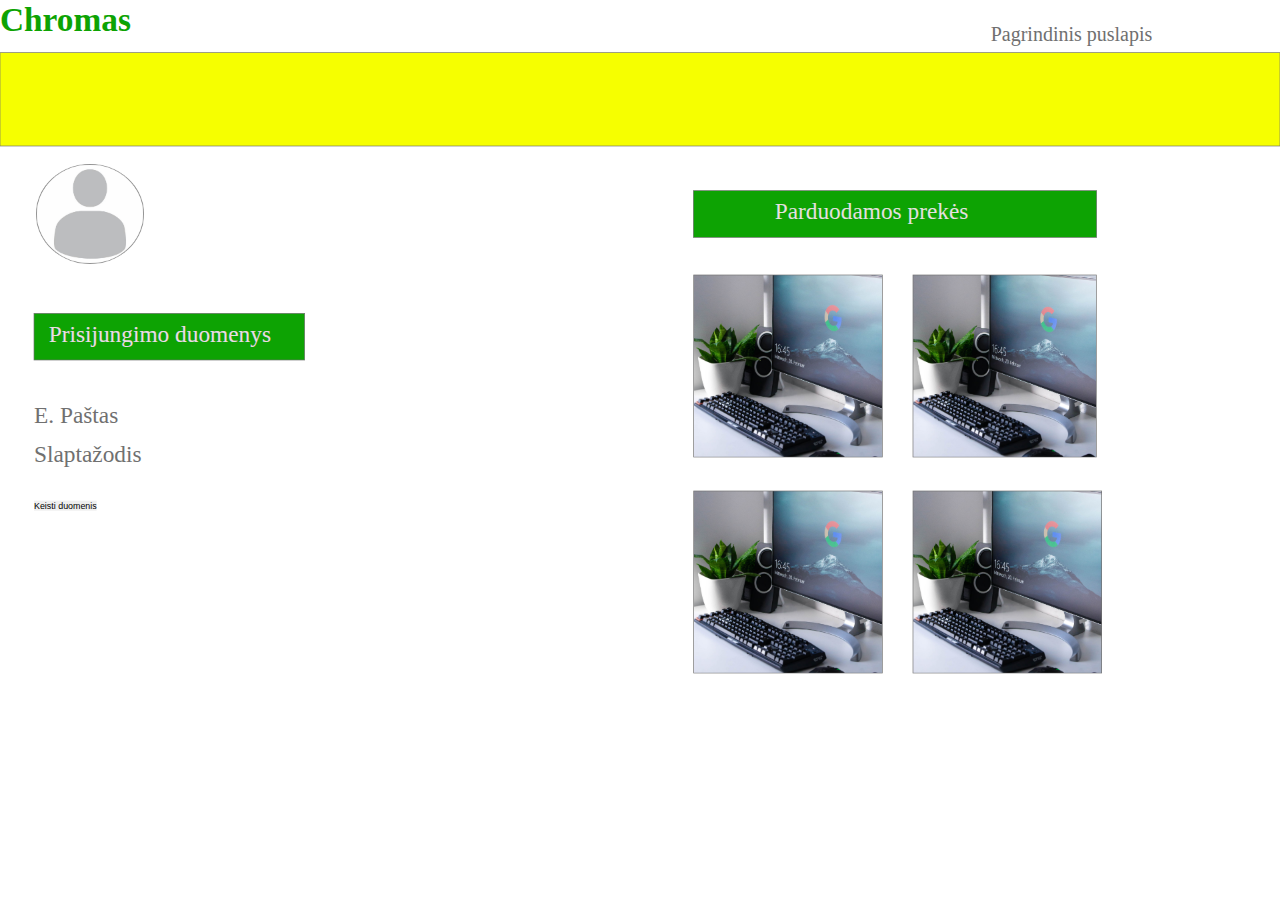
==== commit feb3842a: "administrator papildymas" ====
--- a/user_page/vartotojolangas.html
+++ b/user_page/vartotojolangas.html
@@ -3198,7 +3198,7 @@
 		<span>Slaptažodis</span>
 	</div>
 	<div id="Keisti_duomenis">
-		<span>Keisti duomenis</span>
+		<button type="button">Keisti duomenis</button>
 	</div>
 	<img id="niclas-illg-wzVQp_NRIHg-unspla" src="niclas-illg-wzVQp_NRIHg-unspla.png" srcset="niclas-illg-wzVQp_NRIHg-unspla.png 1x, niclas-illg-wzVQp_NRIHg-unspla@2x.png 2x">
 		
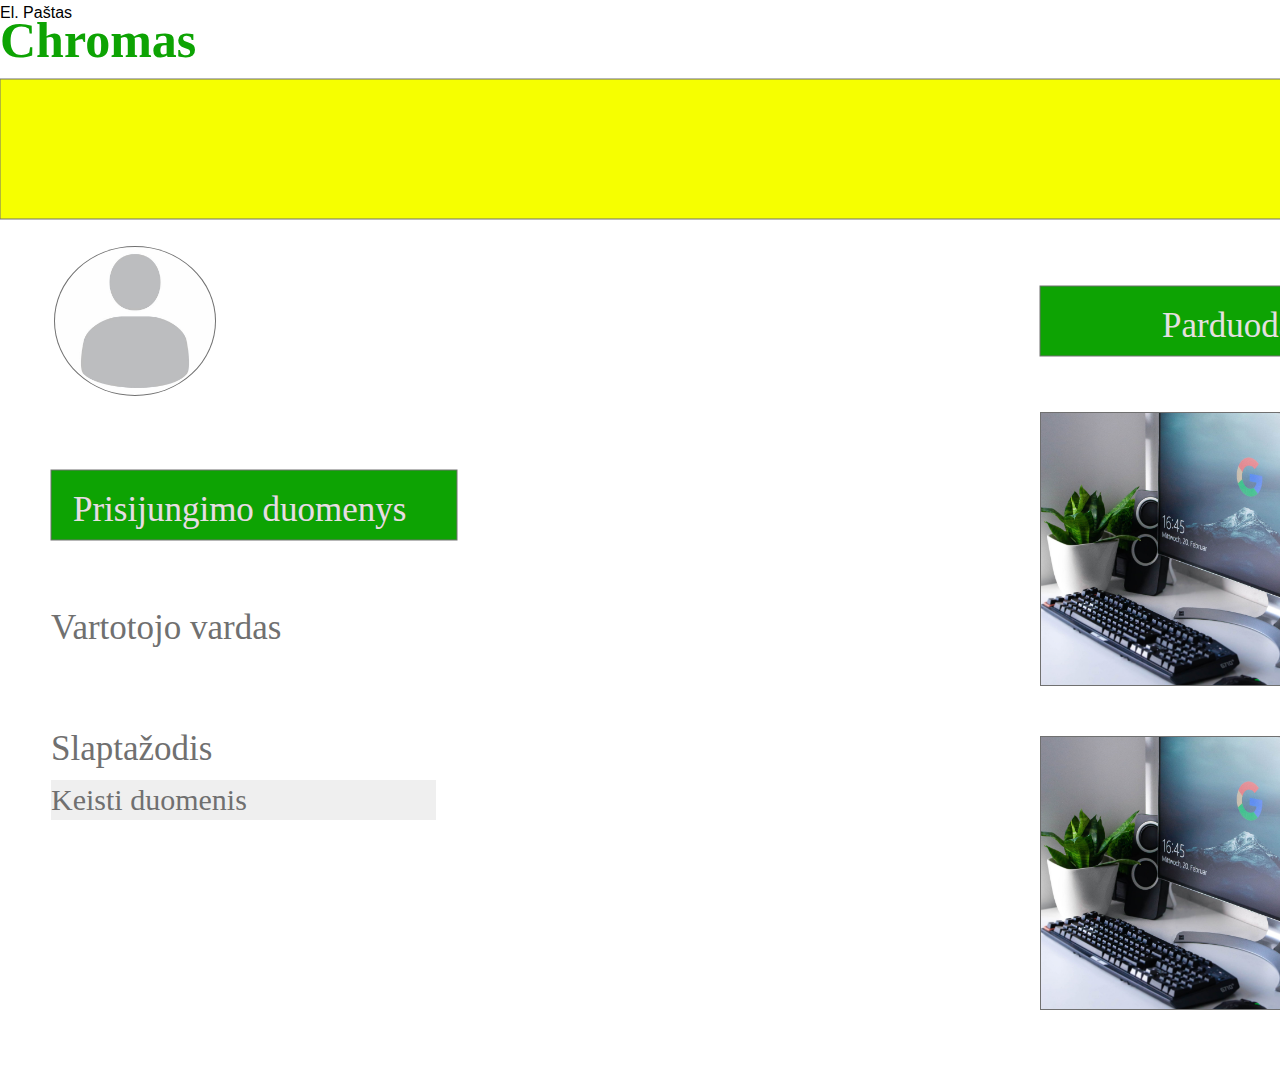
==== commit 21eb76d4: "vartotojo duomenu keitimas" ====
--- a/user_page/vartotojolangas.html
+++ b/user_page/vartotojolangas.html
@@ -1,3173 +1,21 @@
 <!DOCTYPE html>
 <html>
 <head>
-<meta charset="utf-8"/>
-<meta http-equiv="X-UA-Compatible" content="IE=edge"/>
-<meta name="viewport" content="width=device-width, initial-scale=1.0">
-<title>Web 1920 – 1</title>
-<style id="applicationStylesheet" type="text/css">
-	.mediaViewInfo {
-		--web-view-name: Web 1920 – 1;
-		--web-view-id: Web_1920__1;
-		--web-scale-to-fit: true;
-		--web-scale-to-fit-type: fit;
-		--web-scale-on-resize: true;
-		--web-actual-size-on-double-click: true;
-		--web-enable-deep-linking: true;
-	}
-	:root {
-		--web-view-ids: Web_1920__1;
-	}
-	* {
-		margin: 0;
-		padding: 0;
-		box-sizing: border-box;
-		border: none;
-	}
-	#Web_1920__1 {
-		position: absolute;
-		width: 1920px;
-		height: 1080px;
-		background-color: rgba(255,255,255,1);
-		overflow: hidden;
-		--web-view-name: Web 1920 – 1;
-		--web-view-id: Web_1920__1;
-		--web-scale-to-fit: true;
-		--web-scale-to-fit-type: fit;
-		--web-scale-on-resize: true;
-		--web-actual-size-on-double-click: true;
-		--web-enable-deep-linking: true;
-	}
-	#Rectangle_1 {
-		fill: rgba(246,255,0,1);
-		stroke: rgba(112,112,112,1);
-		stroke-width: 1px;
-		stroke-linejoin: miter;
-		stroke-linecap: butt;
-		stroke-miterlimit: 4;
-		shape-rendering: auto;
-	}
-	.Rectangle_1 {
-		position: absolute;
-		overflow: visible;
-		width: 1920px;
-		height: 140px;
-		left: 0px;
-		top: 79px;
-	}
-	#Component_1__1 {
-		position: absolute;
-		width: 162px;
-		height: 150px;
-		left: 54px;
-		top: 246px;
-		overflow: visible;
-	}
-	#istockphoto-1223671392-612x612 {
-		position: absolute;
-		width: 162px;
-		height: 150px;
-		left: 0px;
-		top: 0px;
-		overflow: visible;
-	}
-	#Rectangle_2 {
-		fill: rgba(13,163,3,1);
-		stroke: rgba(112,112,112,1);
-		stroke-width: 1px;
-		stroke-linejoin: miter;
-		stroke-linecap: butt;
-		stroke-miterlimit: 4;
-		shape-rendering: auto;
-	}
-	.Rectangle_2 {
-		position: absolute;
-		overflow: visible;
-		width: 406px;
-		height: 70px;
-		left: 51px;
-		top: 470px;
-	}
-	#Prisijungimo_duomenys {
-		left: 73px;
-		top: 482px;
-		position: absolute;
-		overflow: visible;
-		width: 363px;
-		white-space: nowrap;
-		text-align: left;
-		font-family: Segoe UI;
-		font-style: normal;
-		font-weight: normal;
-		font-size: 35px;
-		color: rgba(112,112,112,1);
-	}
-	#Rectangle_3 {
-		fill: rgba(13,163,3,1);
-		stroke: rgba(112,112,112,1);
-		stroke-width: 1px;
-		stroke-linejoin: miter;
-		stroke-linecap: butt;
-		stroke-miterlimit: 4;
-		shape-rendering: auto;
-	}
-	.Rectangle_3 {
-		position: absolute;
-		overflow: visible;
-		width: 605px;
-		height: 70px;
-		left: 1040px;
-		top: 286px;
-	}
-	#Prisijungimo_duomenys_m {
-		left: 73px;
-		top: 482px;
-		position: absolute;
-		overflow: visible;
-		width: 363px;
-		white-space: nowrap;
-		text-align: left;
-		font-family: Segoe UI;
-		font-style: normal;
-		font-weight: normal;
-		font-size: 35px;
-		color: rgba(229,224,224,1);
-	}
-	#Parduodamos_preks {
-		left: 1162px;
-		top: 298px;
-		position: absolute;
-		overflow: visible;
-		width: 325px;
-		white-space: nowrap;
-		text-align: left;
-		font-family: Segoe UI;
-		font-style: normal;
-		font-weight: normal;
-		font-size: 35px;
-		color: rgba(229,224,224,1);
-	}
-	#Chromas {
-		left: 0px;
-		top: 0px;
-		position: absolute;
-		overflow: visible;
-		width: 436px;
-		height: 67px;
-		text-align: left;
-		font-family: Segoe UI;
-		font-style: normal;
-		font-weight: bold;
-		font-size: 50px;
-		color: rgba(13,163,3,1);
-	}
-	#E_Patas {
-		left: 51px;
-		top: 603px;
-		position: absolute;
-		overflow: visible;
-		width: 385px;
-		height: 47px;
-		text-align: left;
-		font-family: Segoe UI;
-		font-style: normal;
-		font-weight: normal;
-		font-size: 35px;
-		color: rgba(112,112,112,1);
-	}
-	#Slaptaodis {
-		left: 51px;
-		top: 662px;
-		position: absolute;
-		overflow: visible;
-		width: 385px;
-		height: 47px;
-		text-align: left;
-		font-family: Segoe UI;
-		font-style: normal;
-		font-weight: normal;
-		font-size: 35px;
-		color: rgba(112,112,112,1);
-	}
-	#Keisti_duomenis {
-		left: 51px;
-		top: 736px;
-		position: absolute;
-		overflow: visible;
-		width: 385px;
-		height: 40px;
-		text-align: left;
-		font-family: Segoe UI;
-		font-style: normal;
-		font-weight: normal;
-		font-size: 30px;
-		color: rgba(112,112,112,1);
-	}
-	#niclas-illg-wzVQp_NRIHg-unspla {
-		position: absolute;
-		width: 284px;
-		height: 274px;
-		left: 1040px;
-		top: 412px;
-		overflow: visible;
-	}
-	#niclas-illg-wzVQp_NRIHg-unspla_t {
-		position: absolute;
-		width: 276px;
-		height: 274px;
-		left: 1369px;
-		top: 412px;
-		overflow: visible;
-	}
-	#niclas-illg-wzVQp_NRIHg-unspla_u {
-		position: absolute;
-		width: 284px;
-		height: 274px;
-		left: 1040px;
-		top: 736px;
-		overflow: visible;
-	}
-	#niclas-illg-wzVQp_NRIHg-unspla_v {
-		position: absolute;
-		width: 284px;
-		height: 274px;
-		left: 1369px;
-		top: 736px;
-		overflow: visible;
-	}
-	#Pagrindinis_puslapis {
-		left: 1486px;
-		top: 34px;
-		position: absolute;
-		overflow: visible;
-		width: 286px;
-		height: 40px;
-		text-align: left;
-		font-family: Segoe UI;
-		font-style: normal;
-		font-weight: normal;
-		font-size: 30px;
-		color: rgba(112,112,112,1);
-	}
-</style>
-<script id="applicationScript">
-///////////////////////////////////////
-// INITIALIZATION
-///////////////////////////////////////
+	<meta charset="utf-8"/>
 
-/**
- * Functionality for scaling, showing by media query, and navigation between multiple pages on a single page. 
- * Code subject to change.
- **/
-
-if (window.console==null) { window["console"] = { log : function() {} } }; // some browsers do not set console
-
-var Application = function() {
-	// event constants
-	this.prefix = "--web-";
-	this.NAVIGATION_CHANGE = "viewChange";
-	this.VIEW_NOT_FOUND = "viewNotFound";
-	this.VIEW_CHANGE = "viewChange";
-	this.VIEW_CHANGING = "viewChanging";
-	this.STATE_NOT_FOUND = "stateNotFound";
-	this.APPLICATION_COMPLETE = "applicationComplete";
-	this.APPLICATION_RESIZE = "applicationResize";
-	this.SIZE_STATE_NAME = "data-is-view-scaled";
-	this.STATE_NAME = this.prefix + "state";
-
-	this.lastTrigger = null;
-	this.lastView = null;
-	this.lastState = null;
-	this.lastOverlay = null;
-	this.currentView = null;
-	this.currentState = null;
-	this.currentOverlay = null;
-	this.currentQuery = {index: 0, rule: null, mediaText: null, id: null};
-	this.inclusionQuery = "(min-width: 0px)";
-	this.exclusionQuery = "none and (min-width: 99999px)";
-	this.LastModifiedDateLabelName = "LastModifiedDateLabel";
-	this.viewScaleSliderId = "ViewScaleSliderInput";
-	this.pageRefreshedName = "showPageRefreshedNotification";
-	this.application = null;
-	this.applicationStylesheet = null;
-	this.showByMediaQuery = null;
-	this.mediaQueryDictionary = {};
-	this.viewsDictionary = {};
-	this.addedViews = [];
-	this.viewStates = [];
-	this.views = [];
-	this.viewIds = [];
-	this.viewQueries = {};
-	this.overlays = {};
-	this.overlayIds = [];
-	this.numberOfViews = 0;
-	this.verticalPadding = 0;
-	this.horizontalPadding = 0;
-	this.stateName = null;
-	this.viewScale = 1;
-	this.viewLeft = 0;
-	this.viewTop = 0;
-	this.horizontalScrollbarsNeeded = false;
-	this.verticalScrollbarsNeeded = false;
-
-	// view settings
-	this.showUpdateNotification = false;
-	this.showNavigationControls = false;
-	this.scaleViewsToFit = false;
-	this.scaleToFitOnDoubleClick = false;
-	this.actualSizeOnDoubleClick = false;
-	this.scaleViewsOnResize = false;
-	this.navigationOnKeypress = false;
-	this.showViewName = false;
-	this.enableDeepLinking = true;
-	this.refreshPageForChanges = false;
-	this.showRefreshNotifications = true;
-
-	// view controls
-	this.scaleViewSlider = null;
-	this.lastModifiedLabel = null;
-	this.supportsPopState = false; // window.history.pushState!=null;
-	this.initialized = false;
-
-	// refresh properties
-	this.refreshDuration = 250;
-	this.lastModifiedDate = null;
-	this.refreshRequest = null;
-	this.refreshInterval = null;
-	this.refreshContent = null;
-	this.refreshContentSize = null;
-	this.refreshCheckContent = false;
-	this.refreshCheckContentSize = false;
-
-	var self = this;
-
-	self.initialize = function(event) {
-		var view = self.getVisibleView();
-		var views = self.getVisibleViews();
-		if (view==null) view = self.getInitialView();
-		self.collectViews();
-		self.collectOverlays();
-		self.collectMediaQueries();
-
-		for (let index = 0; index < views.length; index++) {
-			var view = views[index];
-			self.setViewOptions(view);
-			self.setViewVariables(view);
-			self.centerView(view);
-		}
-
-		// sometimes the body size is 0 so we call this now and again later
-		if (self.initialized) {
-			window.addEventListener(self.NAVIGATION_CHANGE, self.viewChangeHandler);
-			window.addEventListener("keyup", self.keypressHandler);
-			window.addEventListener("keypress", self.keypressHandler);
-			window.addEventListener("resize", self.resizeHandler);
-			window.document.addEventListener("dblclick", self.doubleClickHandler);
-
-			if (self.supportsPopState) {
-				window.addEventListener('popstate', self.popStateHandler);
-			}
-			else {
-				window.addEventListener('hashchange', self.hashChangeHandler);
-			}
-
-			// we are ready to go
-			window.dispatchEvent(new Event(self.APPLICATION_COMPLETE));
-		}
-
-		if (self.initialized==false) {
-			if (self.enableDeepLinking) {
-				self.syncronizeViewToURL();
-			} 
-	
-			if (self.refreshPageForChanges) {
-				self.setupRefreshForChanges();
-			}
-	
-			self.initialized = true;
-		}
-		
-		if (self.scaleViewsToFit) {
-			self.viewScale = self.scaleViewToFit(view);
-			
-			if (self.viewScale<0) {
-				setTimeout(self.scaleViewToFit, 500, view);
-			}
-		}
-		else if (view) {
-			self.viewScale = self.getViewScaleValue(view);
-			self.centerView(view);
-			self.updateSliderValue(self.viewScale);
-		}
-		else {
-			// no view found
-		}
-	
-		if (self.showUpdateNotification) {
-			self.showNotification();
-		}
-
-		//"addEventListener" in window ? null : window.addEventListener = window.attachEvent;
-		//"addEventListener" in document ? null : document.addEventListener = document.attachEvent;
-	}
-
-
-	///////////////////////////////////////
-	// AUTO REFRESH 
-	///////////////////////////////////////
-
-	self.setupRefreshForChanges = function() {
-		self.refreshRequest = new XMLHttpRequest();
-
-		if (!self.refreshRequest) {
-			return false;
-		}
-
-		// get document start values immediately
-		self.requestRefreshUpdate();
-	}
-
-	/**
-	 * Attempt to check the last modified date by the headers 
-	 * or the last modified property from the byte array (experimental)
-	 **/
-	self.requestRefreshUpdate = function() {
-		var url = document.location.href;
-		var protocol = window.location.protocol;
-		var method;
-		
-		try {
-
-			if (self.refreshCheckContentSize) {
-				self.refreshRequest.open('HEAD', url, true);
-			}
-			else if (self.refreshCheckContent) {
-				self.refreshContent = document.documentElement.outerHTML;
-				self.refreshRequest.open('GET', url, true);
-				self.refreshRequest.responseType = "text";
-			}
-			else {
-
-				// get page last modified date for the first call to compare to later
-				if (self.lastModifiedDate==null) {
-
-					// File system does not send headers in FF so get blob if possible
-					if (protocol=="file:") {
-						self.refreshRequest.open("GET", url, true);
-						self.refreshRequest.responseType = "blob";
-					}
-					else {
-						self.refreshRequest.open("HEAD", url, true);
-						self.refreshRequest.responseType = "blob";
-					}
-
-					self.refreshRequest.onload = self.refreshOnLoadOnceHandler;
-
-					// In some browsers (Chrome & Safari) this error occurs at send: 
-					// 
-					// Chrome - Access to XMLHttpRequest at 'file:///index.html' from origin 'null' 
-					// has been blocked by CORS policy: 
-					// Cross origin requests are only supported for protocol schemes: 
-					// http, data, chrome, chrome-extension, https.
-					// 
-					// Safari - XMLHttpRequest cannot load file:///Users/user/Public/index.html. Cross origin requests are only supported for HTTP.
-					// 
-					// Solution is to run a local server, set local permissions or test in another browser
-					self.refreshRequest.send(null);
-
-					// In MS browsers the following behavior occurs possibly due to an AJAX call to check last modified date: 
-					// 
-					// DOM7011: The code on this page disabled back and forward caching.
-
-					// In Brave (Chrome) error when on the server
-					// index.js:221 HEAD https://www.example.com/ net::ERR_INSUFFICIENT_RESOURCES
-					// self.refreshRequest.send(null);
-
-				}
-				else {
-					self.refreshRequest = new XMLHttpRequest();
-					self.refreshRequest.onreadystatechange = self.refreshHandler;
-					self.refreshRequest.ontimeout = function() {
-						self.log("Couldn't find page to check for updates");
-					}
-					
-					var method;
-					if (protocol=="file:") {
-						method = "GET";
-					}
-					else {
-						method = "HEAD";
-					}
-
-					//refreshRequest.open('HEAD', url, true);
-					self.refreshRequest.open(method, url, true);
-					self.refreshRequest.responseType = "blob";
-					self.refreshRequest.send(null);
-				}
-			}
-		}
-		catch (error) {
-			self.log("Refresh failed for the following reason:")
-			self.log(error);
-		}
-	}
-
-	self.refreshHandler = function() {
-		var contentSize;
-
-		try {
-
-			if (self.refreshRequest.readyState === XMLHttpRequest.DONE) {
-				
-				if (self.refreshRequest.status === 2 || 
-					self.refreshRequest.status === 200) {
-					var pageChanged = false;
-
-					self.updateLastModifiedLabel();
-
-					if (self.refreshCheckContentSize) {
-						var lastModifiedHeader = self.refreshRequest.getResponseHeader("Last-Modified");
-						contentSize = self.refreshRequest.getResponseHeader("Content-Length");
-						//lastModifiedDate = refreshRequest.getResponseHeader("Last-Modified");
-						var headers = self.refreshRequest.getAllResponseHeaders();
-						var hasContentHeader = headers.indexOf("Content-Length")!=-1;
-						
-						if (hasContentHeader) {
-							contentSize = self.refreshRequest.getResponseHeader("Content-Length");
-
-							// size has not been set yet
-							if (self.refreshContentSize==null) {
-								self.refreshContentSize = contentSize;
-								// exit and let interval call this method again
-								return;
-							}
-
-							if (contentSize!=self.refreshContentSize) {
-								pageChanged = true;
-							}
-						}
-					}
-					else if (self.refreshCheckContent) {
-
-						if (self.refreshRequest.responseText!=self.refreshContent) {
-							pageChanged = true;
-						}
-					}
-					else {
-						lastModifiedHeader = self.getLastModified(self.refreshRequest);
-
-						if (self.lastModifiedDate!=lastModifiedHeader) {
-							self.log("lastModifiedDate:" + self.lastModifiedDate + ",lastModifiedHeader:" +lastModifiedHeader);
-							pageChanged = true;
-						}
-
-					}
-
-					
-					if (pageChanged) {
-						clearInterval(self.refreshInterval);
-						self.refreshUpdatedPage();
-						return;
-					}
-
-				}
-				else {
-					self.log('There was a problem with the request.');
-				}
-
-			}
-		}
-		catch( error ) {
-			//console.log('Caught Exception: ' + error);
-		}
-	}
-
-	self.refreshOnLoadOnceHandler = function(event) {
-
-		// get the last modified date
-		if (self.refreshRequest.response) {
-			self.lastModifiedDate = self.getLastModified(self.refreshRequest);
-
-			if (self.lastModifiedDate!=null) {
-
-				if (self.refreshInterval==null) {
-					self.refreshInterval = setInterval(self.requestRefreshUpdate, self.refreshDuration);
-				}
-			}
-			else {
-				self.log("Could not get last modified date from the server");
-			}
-		}
-	}
-
-	self.refreshUpdatedPage = function() {
-		if (self.showRefreshNotifications) {
-			var date = new Date().setTime((new Date().getTime()+10000));
-			document.cookie = encodeURIComponent(self.pageRefreshedName) + "=true" + "; max-age=6000;" + " path=/";
-		}
-
-		document.location.reload(true);
-	}
-
-	self.showNotification = function(duration) {
-		var notificationID = self.pageRefreshedName+"ID";
-		var notification = document.getElementById(notificationID);
-		if (duration==null) duration = 4000;
-
-		if (notification!=null) {return;}
-
-		notification = document.createElement("div");
-		notification.id = notificationID;
-		notification.textContent = "PAGE UPDATED";
-		var styleRule = ""
-		styleRule = "position: fixed; padding: 7px 16px 6px 16px; font-family: Arial, sans-serif; font-size: 10px; font-weight: bold; left: 50%;";
-		styleRule += "top: 20px; background-color: rgba(0,0,0,.5); border-radius: 12px; color:rgb(235, 235, 235); transition: all 2s linear;";
-		styleRule += "transform: translateX(-50%); letter-spacing: .5px; filter: drop-shadow(2px 2px 6px rgba(0, 0, 0, .1)); cursor: pointer";
-		notification.setAttribute("style", styleRule);
-
-		notification.className = "PageRefreshedClass";
-		notification.addEventListener("click", function() {
-			notification.parentNode.removeChild(notification);
-		});
-		
-		document.body.appendChild(notification);
-
-		setTimeout(function() {
-			notification.style.opacity = "0";
-			notification.style.filter = "drop-shadow( 0px 0px 0px rgba(0,0,0, .5))";
-			setTimeout(function() {
-				try {
-					notification.parentNode.removeChild(notification);
-				} catch(error) {}
-			}, duration)
-		}, duration);
-
-		document.cookie = encodeURIComponent(self.pageRefreshedName) + "=; max-age=1; path=/";
-	}
-
-	/**
-	 * Get the last modified date from the header 
-	 * or file object after request has been received
-	 **/
-	self.getLastModified = function(request) {
-		var date;
-
-		// file protocol - FILE object with last modified property
-		if (request.response && request.response.lastModified) {
-			date = request.response.lastModified;
-		}
-		
-		// http protocol - check headers
-		if (date==null) {
-			date = request.getResponseHeader("Last-Modified");
-		}
-
-		return date;
-	}
-
-	self.updateLastModifiedLabel = function() {
-		var labelValue = "";
-		
-		if (self.lastModifiedLabel==null) {
-			self.lastModifiedLabel = document.getElementById("LastModifiedLabel");
-		}
-
-		if (self.lastModifiedLabel) {
-			var seconds = parseInt(((new Date().getTime() - Date.parse(document.lastModified)) / 1000 / 60) * 100 + "");
-			var minutes = 0;
-			var hours = 0;
-
-			if (seconds < 60) {
-				seconds = Math.floor(seconds/10)*10;
-				labelValue = seconds + " seconds";
-			}
-			else {
-				minutes = parseInt((seconds/60) + "");
-
-				if (minutes>60) {
-					hours = parseInt((seconds/60/60) +"");
-					labelValue += hours==1 ? " hour" : " hours";
-				}
-				else {
-					labelValue = minutes+"";
-					labelValue += minutes==1 ? " minute" : " minutes";
-				}
-			}
-			
-			if (seconds<10) {
-				labelValue = "Updated now";
-			}
-			else {
-				labelValue = "Updated " + labelValue + " ago";
-			}
-
-			if (self.lastModifiedLabel.firstElementChild) {
-				self.lastModifiedLabel.firstElementChild.textContent = labelValue;
-
-			}
-			else if ("textContent" in self.lastModifiedLabel) {
-				self.lastModifiedLabel.textContent = labelValue;
-			}
-		}
-	}
-
-	self.getShortString = function(string, length) {
-		if (length==null) length = 30;
-		string = string!=null ? string.substr(0, length).replace(/\n/g, "") : "[String is null]";
-		return string;
-	}
-
-	self.getShortNumber = function(value, places) {
-		if (places==null || places<1) places = 4;
-		value = Math.round(value * Math.pow(10,places)) / Math.pow(10, places);
-		return value;
-	}
-
-	///////////////////////////////////////
-	// NAVIGATION CONTROLS
-	///////////////////////////////////////
-
-	self.updateViewLabel = function() {
-		var viewNavigationLabel = document.getElementById("ViewNavigationLabel");
-		var view = self.getVisibleView();
-		var viewIndex = view ? self.getViewIndex(view) : -1;
-		var viewName = view ? self.getViewPreferenceValue(view, self.prefix + "view-name") : null;
-		var viewId = view ? view.id : null;
-
-		if (viewNavigationLabel && view) {
-			if (viewName && viewName.indexOf('"')!=-1) {
-				viewName = viewName.replace(/"/g, "");
-			}
-
-			if (self.showViewName) {
-				viewNavigationLabel.textContent = viewName;
-				self.setTooltip(viewNavigationLabel, viewIndex + 1 + " of " + self.numberOfViews);
-			}
-			else {
-				viewNavigationLabel.textContent = viewIndex + 1 + " of " + self.numberOfViews;
-				self.setTooltip(viewNavigationLabel, viewName);
-			}
-
-		}
-	}
-
-	self.updateURL = function(view) {
-		view = view == null ? self.getVisibleView() : view;
-		var viewId = view ? view.id : null
-		var viewFragment = view ? "#"+ viewId : null;
-
-		if (viewId && self.viewIds.length>1 && self.enableDeepLinking) {
-
-			if (self.supportsPopState==false) {
-				self.setFragment(viewId);
-			}
-			else {
-				if (viewFragment!=window.location.hash) {
-
-					if (window.location.hash==null) {
-						window.history.replaceState({name:viewId}, null, viewFragment);
-					}
-					else {
-						window.history.pushState({name:viewId}, null, viewFragment);
-					}
-				}
-			}
-		}
-	}
-
-	self.updateURLState = function(view, stateName) {
-		stateName = view && (stateName=="" || stateName==null) ? self.getStateNameByViewId(view.id) : stateName;
-
-		if (self.supportsPopState==false) {
-			self.setFragment(stateName);
-		}
-		else {
-			if (stateName!=window.location.hash) {
-
-				if (window.location.hash==null) {
-					window.history.replaceState({name:view.viewId}, null, stateName);
-				}
-				else {
-					window.history.pushState({name:view.viewId}, null, stateName);
-				}
-			}
-		}
-	}
-
-	self.setFragment = function(value) {
-		window.location.hash = "#" + value;
-	}
-
-	self.setTooltip = function(element, value) {
-		// setting the tooltip in edge causes a page crash on hover
-		if (/Edge/.test(navigator.userAgent)) { return; }
-
-		if ("title" in element) {
-			element.title = value;
-		}
-	}
-
-	self.getStylesheetRules = function(styleSheet) {
-		try {
-			if (styleSheet) return styleSheet.cssRules || styleSheet.rules;
-	
-			return document.styleSheets[0]["cssRules"] || document.styleSheets[0]["rules"];
-		}
-		catch (error) {
-			// ERRORS:
-			// SecurityError: The operation is insecure.
-			// Errors happen when script loads before stylesheet or loading an external css locally
-
-			// InvalidAccessError: A parameter or an operation is not supported by the underlying object
-			// Place script after stylesheet
-
-			console.log(error);
-			if (error.toString().indexOf("The operation is insecure")!=-1) {
-				console.log("Load the stylesheet before the script or load the stylesheet inline until it can be loaded on a server")
-			}
-			return [];
-		}
-	}
-
-	/**
-	 * If single page application hide all of the views. 
-	 * @param {Number} selectedIndex if provided shows the view at index provided
-	 **/
-	self.hideViews = function(selectedIndex, animation) {
-		var rules = self.getStylesheetRules();
-		var queryIndex = 0;
-		var numberOfRules = rules!=null ? rules.length : 0;
-
-		// loop through rules and hide media queries except selected
-		for (var i=0;i<numberOfRules;i++) {
-			var rule = rules[i];
-			var cssText = rule && rule.cssText;
-
-			if (rule.media!=null && cssText.match("--web-view-name:")) {
-
-				if (queryIndex==selectedIndex) {
-					self.currentQuery.mediaText = rule.conditionText;
-					self.currentQuery.index = selectedIndex;
-					self.currentQuery.rule = rule;
-					self.enableMediaQuery(rule);
-				}
-				else {
-					if (animation) {
-						self.fadeOut(rule)
-					}
-					else {
-						self.disableMediaQuery(rule);
-					}
-				}
-				
-				queryIndex++;
-			}
-		}
-
-		self.numberOfViews = queryIndex;
-		self.updateViewLabel();
-		self.updateURL();
-
-		self.dispatchViewChange();
-
-		var view = self.getVisibleView();
-		var viewIndex = view ? self.getViewIndex(view) : -1;
-
-		return viewIndex==selectedIndex ? view : null;
-	}
-
-	/**
-	 * If single page application hide all of the views. 
-	 * @param {HTMLElement} selectedView if provided shows the view passed in
-	 **/
-	 self.hideAllViews = function(selectedView, animation) {
-		var views = self.views;
-		var queryIndex = 0;
-		var numberOfViews = views!=null ? views.length : 0;
-
-		// loop through rules and hide media queries except selected
-		for (var i=0;i<numberOfViews;i++) {
-			var viewData = views[i];
-			var view = viewData && viewData.view;
-			var mediaRule = viewData && viewData.mediaRule;
-			
-			if (view==selectedView) {
-				self.currentQuery.mediaText = mediaRule.conditionText;
-				self.currentQuery.index = queryIndex;
-				self.currentQuery.rule = mediaRule;
-				self.enableMediaQuery(mediaRule);
-			}
-			else {
-				if (animation) {
-					self.fadeOut(mediaRule)
-				}
-				else {
-					self.disableMediaQuery(mediaRule);
-				}
-			}
-			
-			queryIndex++;
-		}
-
-		self.numberOfViews = queryIndex;
-		self.updateViewLabel();
-		self.updateURL();
-		self.dispatchViewChange();
-
-		var visibleView = self.getVisibleView();
-
-		return visibleView==selectedView ? selectedView : null;
-	}
-
-	/**
-	 * Hide view
-	 * @param {Object} view element to hide
-	 **/
-	self.hideView = function(view) {
-		var rule = view ? self.mediaQueryDictionary[view.id] : null;
-
-		if (rule) {
-			self.disableMediaQuery(rule);
-		}
-	}
-
-	/**
-	 * Hide overlay
-	 * @param {Object} overlay element to hide
-	 **/
-	self.hideOverlay = function(overlay) {
-		var rule = overlay ? self.mediaQueryDictionary[overlay.id] : null;
-
-		if (rule) {
-			self.disableMediaQuery(rule);
-
-			//if (self.showByMediaQuery) {
-				overlay.style.display = "none";
-			//}
-		}
-	}
-
-	/**
-	 * Show the view by media query. Does not hide current views
-	 * Sets view options by default
-	 * @param {Object} view element to show
-	 * @param {Boolean} setViewOptions sets view options if null or true
-	 */
-	self.showViewByMediaQuery = function(view, setViewOptions) {
-		var id = view ? view.id : null;
-		var query = id ? self.mediaQueryDictionary[id] : null;
-		var isOverlay = view ? self.isOverlay(view) : false;
-		setViewOptions = setViewOptions==null ? true : setViewOptions;
-
-		if (query) {
-			self.enableMediaQuery(query);
-
-			if (isOverlay && view && setViewOptions) {
-				self.setViewVariables(null, view);
-			}
-			else {
-				if (view && setViewOptions) self.setViewOptions(view);
-				if (view && setViewOptions) self.setViewVariables(view);
-			}
-		}
-	}
-
-	/**
-	 * Show the view. Does not hide current views
-	 */
-	self.showView = function(view, setViewOptions) {
-		var id = view ? view.id : null;
-		var query = id ? self.mediaQueryDictionary[id] : null;
-		var display = null;
-		setViewOptions = setViewOptions==null ? true : setViewOptions;
-
-		if (query) {
-			self.enableMediaQuery(query);
-			if (view==null) view =self.getVisibleView();
-			if (view && setViewOptions) self.setViewOptions(view);
-		}
-		else if (id) {
-			display = window.getComputedStyle(view).getPropertyValue("display");
-			if (display=="" || display=="none") {
-				view.style.display = "block";
-			}
-		}
-
-		if (view) {
-			if (self.currentView!=null) {
-				self.lastView = self.currentView;
-			}
-
-			self.currentView = view;
-		}
-	}
-
-	self.showViewById = function(id, setViewOptions) {
-		var view = id ? self.getViewById(id) : null;
-
-		if (view) {
-			self.showView(view);
-			return;
-		}
-
-		self.log("View not found '" + id + "'");
-	}
-
-	self.getElementView = function(element) {
-		var view = element;
-		var viewFound = false;
-
-		while (viewFound==false || view==null) {
-			if (view && self.viewsDictionary[view.id]) {
-				return view;
-			}
-			view = view.parentNode;
-		}
-	}
-
-	/**
-	 * Show overlay over view
-	 * @param {Event | HTMLElement} event event or html element with styles applied
-	 * @param {String} id id of view or view reference
-	 * @param {Number} x x location
-	 * @param {Number} y y location
-	 */
-	self.showOverlay = function(event, id, x, y) {
-		var overlay = id && typeof id === 'string' ? self.getViewById(id) : id ? id : null;
-		var query = overlay ? self.mediaQueryDictionary[overlay.id] : null;
-		var centerHorizontally = false;
-		var centerVertically = false;
-		var anchorLeft = false;
-		var anchorTop = false;
-		var anchorRight = false;
-		var anchorBottom = false;
-		var display = null;
-		var reparent = true;
-		var view = null;
-		
-		if (overlay==null || overlay==false) {
-			self.log("Overlay not found, '"+ id + "'");
-			return;
-		}
-
-		// get enter animation - event target must have css variables declared
-		if (event) {
-			var button = event.currentTarget || event; // can be event or htmlelement
-			var buttonComputedStyles = getComputedStyle(button);
-			var actionTargetValue = buttonComputedStyles.getPropertyValue(self.prefix+"action-target").trim();
-			var animation = buttonComputedStyles.getPropertyValue(self.prefix+"animation").trim();
-			var isAnimated = animation!="";
-			var targetType = buttonComputedStyles.getPropertyValue(self.prefix+"action-type").trim();
-			var actionTarget = self.application ? null : self.getElement(actionTargetValue);
-			var actionTargetStyles = actionTarget ? actionTarget.style : null;
-
-			if (actionTargetStyles) {
-				actionTargetStyles.setProperty("animation", animation);
-			}
-
-			if ("stopImmediatePropagation" in event) {
-				event.stopImmediatePropagation();
-			}
-		}
-		
-		if (self.application==false || targetType=="page") {
-			document.location.href = "./" + actionTargetValue;
-			return;
-		}
-
-		// remove any current overlays
-		if (self.currentOverlay) {
-
-			// act as switch if same button
-			if (self.currentOverlay==actionTarget || self.currentOverlay==null) {
-				if (self.lastTrigger==button) {
-					self.removeOverlay(isAnimated);
-					return;
-				}
-			}
-			else {
-				self.removeOverlay(isAnimated);
-			}
-		}
-
-		if (reparent) {
-			view = self.getElementView(button);
-			if (view) {
-				view.appendChild(overlay);
-			}
-		}
-
-		if (query) {
-			//self.setElementAnimation(overlay, null);
-			//overlay.style.animation = animation;
-			self.enableMediaQuery(query);
-			
-			var display = overlay && overlay.style.display;
-			
-			if (overlay && display=="" || display=="none") {
-				overlay.style.display = "block";
-				//self.setViewOptions(overlay);
-			}
-
-			// add animation defined in event target style declaration
-			if (animation && self.supportAnimations) {
-				self.fadeIn(overlay, false, animation);
-			}
-		}
-		else if (id) {
-
-			display = window.getComputedStyle(overlay).getPropertyValue("display");
-
-			if (display=="" || display=="none") {
-				overlay.style.display = "block";
-			}
-
-			// add animation defined in event target style declaration
-			if (animation && self.supportAnimations) {
-				self.fadeIn(overlay, false, animation);
-			}
-		}
-
-		// do not set x or y position if centering
-		var horizontal = self.prefix + "center-horizontally";
-		var vertical = self.prefix + "center-vertically";
-		var style = overlay.style;
-		var transform = [];
-
-		centerHorizontally = self.getIsStyleDefined(id, horizontal) ? self.getViewPreferenceBoolean(overlay, horizontal) : false;
-		centerVertically = self.getIsStyleDefined(id, vertical) ? self.getViewPreferenceBoolean(overlay, vertical) : false;
-		anchorLeft = self.getIsStyleDefined(id, "left");
-		anchorRight = self.getIsStyleDefined(id, "right");
-		anchorTop = self.getIsStyleDefined(id, "top");
-		anchorBottom = self.getIsStyleDefined(id, "bottom");
-
-		
-		if (self.viewsDictionary[overlay.id] && self.viewsDictionary[overlay.id].styleDeclaration) {
-			style = self.viewsDictionary[overlay.id].styleDeclaration.style;
-		}
-		
-		if (centerHorizontally) {
-			style.left = "50%";
-			style.transformOrigin = "0 0";
-			transform.push("translateX(-50%)");
-		}
-		else if (anchorRight && anchorLeft) {
-			style.left = x + "px";
-		}
-		else if (anchorRight) {
-			//style.right = x + "px";
-		}
-		else {
-			style.left = x + "px";
-		}
-		
-		if (centerVertically) {
-			style.top = "50%";
-			transform.push("translateY(-50%)");
-			style.transformOrigin = "0 0";
-		}
-		else if (anchorTop && anchorBottom) {
-			style.top = y + "px";
-		}
-		else if (anchorBottom) {
-			//style.bottom = y + "px";
-		}
-		else {
-			style.top = y + "px";
-		}
-
-		if (transform.length) {
-			style.transform = transform.join(" ");
-		}
-
-		self.currentOverlay = overlay;
-		self.lastTrigger = button;
-	}
-
-	self.goBack = function() {
-		if (self.currentOverlay) {
-			self.removeOverlay();
-		}
-		else if (self.lastView) {
-			self.goToView(self.lastView.id);
-		}
-	}
-
-	self.removeOverlay = function(animate) {
-		var overlay = self.currentOverlay;
-		animate = animate===false ? false : true;
-
-		if (overlay) {
-			var style = overlay.style;
-			
-			if (style.animation && self.supportAnimations && animate) {
-				self.reverseAnimation(overlay, true);
-
-				var duration = self.getAnimationDuration(style.animation, true);
-		
-				setTimeout(function() {
-					self.setElementAnimation(overlay, null);
-					self.hideOverlay(overlay);
-					self.currentOverlay = null;
-				}, duration);
-			}
-			else {
-				self.setElementAnimation(overlay, null);
-				self.hideOverlay(overlay);
-				self.currentOverlay = null;
-			}
-		}
-	}
-
-	/**
-	 * Reverse the animation and hide after
-	 * @param {Object} target element with animation
-	 * @param {Boolean} hide hide after animation ends
-	 */
-	self.reverseAnimation = function(target, hide) {
-		var lastAnimation = null;
-		var style = target.style;
-
-		style.animationPlayState = "paused";
-		lastAnimation = style.animation;
-		style.animation = null;
-		style.animationPlayState = "paused";
-
-		if (hide) {
-			//target.addEventListener("animationend", self.animationEndHideHandler);
-	
-			var duration = self.getAnimationDuration(lastAnimation, true);
-			var isOverlay = self.isOverlay(target);
-	
-			setTimeout(function() {
-				self.setElementAnimation(target, null);
-
-				if (isOverlay) {
-					self.hideOverlay(target);
-				}
-				else {
-					self.hideView(target);
-				}
-			}, duration);
-		}
-
-		setTimeout(function() {
-			style.animation = lastAnimation;
-			style.animationPlayState = "paused";
-			style.animationDirection = "reverse";
-			style.animationPlayState = "running";
-		}, 30);
-	}
-
-	self.animationEndHandler = function(event) {
-		var target = event.currentTarget;
-		self.dispatchEvent(new Event(event.type));
-	}
-
-	self.isOverlay = function(view) {
-		var result = view ? self.getViewPreferenceBoolean(view, self.prefix + "is-overlay") : false;
-
-		return result;
-	}
-
-	self.animationEndHideHandler = function(event) {
-		var target = event.currentTarget;
-		self.setViewVariables(null, target);
-		self.hideView(target);
-		target.removeEventListener("animationend", self.animationEndHideHandler);
-	}
-
-	self.animationEndShowHandler = function(event) {
-		var target = event.currentTarget;
-		target.removeEventListener("animationend", self.animationEndShowHandler);
-	}
-
-	self.setViewOptions = function(view) {
-
-		if (view) {
-			self.minimumScale = self.getViewPreferenceValue(view, self.prefix + "minimum-scale");
-			self.maximumScale = self.getViewPreferenceValue(view, self.prefix + "maximum-scale");
-			self.scaleViewsToFit = self.getViewPreferenceBoolean(view, self.prefix + "scale-to-fit");
-			self.scaleToFitType = self.getViewPreferenceValue(view, self.prefix + "scale-to-fit-type");
-			self.scaleToFitOnDoubleClick = self.getViewPreferenceBoolean(view, self.prefix + "scale-on-double-click");
-			self.actualSizeOnDoubleClick = self.getViewPreferenceBoolean(view, self.prefix + "actual-size-on-double-click");
-			self.scaleViewsOnResize = self.getViewPreferenceBoolean(view, self.prefix + "scale-on-resize");
-			self.enableScaleUp = self.getViewPreferenceBoolean(view, self.prefix + "enable-scale-up");
-			self.centerHorizontally = self.getViewPreferenceBoolean(view, self.prefix + "center-horizontally");
-			self.centerVertically = self.getViewPreferenceBoolean(view, self.prefix + "center-vertically");
-			self.navigationOnKeypress = self.getViewPreferenceBoolean(view, self.prefix + "navigate-on-keypress");
-			self.showViewName = self.getViewPreferenceBoolean(view, self.prefix + "show-view-name");
-			self.refreshPageForChanges = self.getViewPreferenceBoolean(view, self.prefix + "refresh-for-changes");
-			self.refreshPageForChangesInterval = self.getViewPreferenceValue(view, self.prefix + "refresh-interval");
-			self.showNavigationControls = self.getViewPreferenceBoolean(view, self.prefix + "show-navigation-controls");
-			self.scaleViewSlider = self.getViewPreferenceBoolean(view, self.prefix + "show-scale-controls");
-			self.enableDeepLinking = self.getViewPreferenceBoolean(view, self.prefix + "enable-deep-linking");
-			self.singlePageApplication = self.getViewPreferenceBoolean(view, self.prefix + "application");
-			self.showByMediaQuery = self.getViewPreferenceBoolean(view, self.prefix + "show-by-media-query");
-			self.showUpdateNotification = document.cookie!="" ? document.cookie.indexOf(self.pageRefreshedName)!=-1 : false;
-			self.imageComparisonDuration = self.getViewPreferenceValue(view, self.prefix + "image-comparison-duration");
-			self.supportAnimations = self.getViewPreferenceBoolean(view, self.prefix + "enable-animations", true);
-
-			if (self.scaleViewsToFit) {
-				var newScaleValue = self.scaleViewToFit(view);
-				
-				if (newScaleValue<0) {
-					setTimeout(self.scaleViewToFit, 500, view);
-				}
-			}
-			else {
-				self.viewScale = self.getViewScaleValue(view);
-				self.viewToFitWidthScale = self.getViewFitToViewportWidthScale(view, self.enableScaleUp)
-				self.viewToFitHeightScale = self.getViewFitToViewportScale(view, self.enableScaleUp);
-				self.updateSliderValue(self.viewScale);
-			}
-
-			if (self.imageComparisonDuration!=null) {
-				// todo
-			}
-
-			if (self.refreshPageForChangesInterval!=null) {
-				self.refreshDuration = Number(self.refreshPageForChangesInterval);
-			}
-		}
-	}
-
-	self.previousView = function(event) {
-		var rules = self.getStylesheetRules();
-		var view = self.getVisibleView()
-		var index = view ? self.getViewIndex(view) : -1;
-		var prevQueryIndex = index!=-1 ? index-1 : self.currentQuery.index-1;
-		var queryIndex = 0;
-		var numberOfRules = rules!=null ? rules.length : 0;
-
-		if (event) {
-			event.stopImmediatePropagation();
-		}
-
-		if (prevQueryIndex<0) {
-			return;
-		}
-
-		// loop through rules and hide media queries except selected
-		for (var i=0;i<numberOfRules;i++) {
-			var rule = rules[i];
-			
-			if (rule.media!=null) {
-
-				if (queryIndex==prevQueryIndex) {
-					self.currentQuery.mediaText = rule.conditionText;
-					self.currentQuery.index = prevQueryIndex;
-					self.currentQuery.rule = rule;
-					self.enableMediaQuery(rule);
-					self.updateViewLabel();
-					self.updateURL();
-					self.dispatchViewChange();
-				}
-				else {
-					self.disableMediaQuery(rule);
-				}
-
-				queryIndex++;
-			}
-		}
-	}
-
-	self.nextView = function(event) {
-		var rules = self.getStylesheetRules();
-		var view = self.getVisibleView();
-		var index = view ? self.getViewIndex(view) : -1;
-		var nextQueryIndex = index!=-1 ? index+1 : self.currentQuery.index+1;
-		var queryIndex = 0;
-		var numberOfRules = rules!=null ? rules.length : 0;
-		var numberOfMediaQueries = self.getNumberOfMediaRules();
-
-		if (event) {
-			event.stopImmediatePropagation();
-		}
-
-		if (nextQueryIndex>=numberOfMediaQueries) {
-			return;
-		}
-
-		// loop through rules and hide media queries except selected
-		for (var i=0;i<numberOfRules;i++) {
-			var rule = rules[i];
-			
-			if (rule.media!=null) {
-
-				if (queryIndex==nextQueryIndex) {
-					self.currentQuery.mediaText = rule.conditionText;
-					self.currentQuery.index = nextQueryIndex;
-					self.currentQuery.rule = rule;
-					self.enableMediaQuery(rule);
-					self.updateViewLabel();
-					self.updateURL();
-					self.dispatchViewChange();
-				}
-				else {
-					self.disableMediaQuery(rule);
-				}
-
-				queryIndex++;
-			}
-		}
-	}
-
-	/**
-	 * Enables a view via media query
-	 */
-	self.enableMediaQuery = function(rule) {
-
-		try {
-			rule.media.mediaText = self.inclusionQuery;
-		}
-		catch(error) {
-			//self.log(error);
-			rule.conditionText = self.inclusionQuery;
-		}
-	}
-
-	self.disableMediaQuery = function(rule) {
-
-		try {
-			rule.media.mediaText = self.exclusionQuery;
-		}
-		catch(error) {
-			rule.conditionText = self.exclusionQuery;
-		}
-	}
-
-	self.dispatchViewChange = function() {
-		try {
-			var event = new Event(self.NAVIGATION_CHANGE);
-			window.dispatchEvent(event);
-		}
-		catch (error) {
-			// In IE 11: Object doesn't support this action
-		}
-	}
-
-	self.getNumberOfMediaRules = function() {
-		var rules = self.getStylesheetRules();
-		var numberOfRules = rules ? rules.length : 0;
-		var numberOfQueries = 0;
-
-		for (var i=0;i<numberOfRules;i++) {
-			if (rules[i].media!=null) { numberOfQueries++; }
-		}
-		
-		return numberOfQueries;
-	}
-
-	/////////////////////////////////////////
-	// VIEW SCALE 
-	/////////////////////////////////////////
-
-	self.sliderChangeHandler = function(event) {
-		var value = self.getShortNumber(event.currentTarget.value/100);
-		var view = self.getVisibleView();
-		self.setViewScaleValue(view, false, value, true);
-	}
-
-	self.updateSliderValue = function(scale) {
-		var slider = document.getElementById(self.viewScaleSliderId);
-		var tooltip = parseInt(scale * 100 + "") + "%";
-		var inputType;
-		var inputValue;
-		
-		if (slider) {
-			inputValue = self.getShortNumber(scale * 100);
-			if (inputValue!=slider["value"]) {
-				slider["value"] = inputValue;
-			}
-			inputType = slider.getAttributeNS(null, "type");
-
-			if (inputType!="range") {
-				// input range is not supported
-				slider.style.display = "none";
-			}
-
-			self.setTooltip(slider, tooltip);
-		}
-	}
-
-	self.viewChangeHandler = function(event) {
-		var view = self.getVisibleView();
-		var matrix = view ? getComputedStyle(view).transform : null;
-		
-		if (matrix) {
-			self.viewScale = self.getViewScaleValue(view);
-			
-			var scaleNeededToFit = self.getViewFitToViewportScale(view);
-			var isViewLargerThanViewport = scaleNeededToFit<1;
-			
-			// scale large view to fit if scale to fit is enabled
-			if (self.scaleViewsToFit) {
-				self.scaleViewToFit(view);
-			}
-			else {
-				self.updateSliderValue(self.viewScale);
-			}
-		}
-	}
-
-	self.getViewScaleValue = function(view) {
-		var matrix = getComputedStyle(view).transform;
-
-		if (matrix) {
-			var matrixArray = matrix.replace("matrix(", "").split(",");
-			var scaleX = parseFloat(matrixArray[0]);
-			var scaleY = parseFloat(matrixArray[3]);
-			var scale = Math.min(scaleX, scaleY);
-		}
-
-		return scale;
-	}
-
-	/**
-	 * Scales view to scale. 
-	 * @param {Object} view view to scale. views are in views array
-	 * @param {Boolean} scaleToFit set to true to scale to fit. set false to use desired scale value
-	 * @param {Number} desiredScale scale to define. not used if scale to fit is false
-	 * @param {Boolean} isSliderChange indicates if slider is callee
-	 */
-	self.setViewScaleValue = function(view, scaleToFit, desiredScale, isSliderChange) {
-		var enableScaleUp = self.enableScaleUp;
-		var scaleToFitType = self.scaleToFitType;
-		var minimumScale = self.minimumScale;
-		var maximumScale = self.maximumScale;
-		var hasMinimumScale = !isNaN(minimumScale) && minimumScale!="";
-		var hasMaximumScale = !isNaN(maximumScale) && maximumScale!="";
-		var scaleNeededToFit = self.getViewFitToViewportScale(view, enableScaleUp);
-		var scaleNeededToFitWidth = self.getViewFitToViewportWidthScale(view, enableScaleUp);
-		var scaleNeededToFitHeight = self.getViewFitToViewportHeightScale(view, enableScaleUp);
-		var scaleToFitFull = self.getViewFitToViewportScale(view, true);
-		var scaleToFitFullWidth = self.getViewFitToViewportWidthScale(view, true);
-		var scaleToFitFullHeight = self.getViewFitToViewportHeightScale(view, true);
-		var scaleToWidth = scaleToFitType=="width";
-		var scaleToHeight = scaleToFitType=="height";
-		var shrunkToFit = false;
-		var topPosition = null;
-		var leftPosition = null;
-		var translateY = null;
-		var translateX = null;
-		var transformValue = "";
-		var canCenterVertically = true;
-		var canCenterHorizontally = true;
-		var style = view.style;
-
-		if (view && self.viewsDictionary[view.id] && self.viewsDictionary[view.id].styleDeclaration) {
-			style = self.viewsDictionary[view.id].styleDeclaration.style;
-		}
-
-		if (scaleToFit && isSliderChange!=true) {
-			if (scaleToFitType=="fit" || scaleToFitType=="") {
-				desiredScale = scaleNeededToFit;
-			}
-			else if (scaleToFitType=="width") {
-				desiredScale = scaleNeededToFitWidth;
-			}
-			else if (scaleToFitType=="height") {
-				desiredScale = scaleNeededToFitHeight;
-			}
-		}
-		else {
-			if (isNaN(desiredScale)) {
-				desiredScale = 1;
-			}
-		}
-
-		self.updateSliderValue(desiredScale);
-		
-		// scale to fit width
-		if (scaleToWidth && scaleToHeight==false) {
-			canCenterVertically = scaleNeededToFitHeight>=scaleNeededToFitWidth;
-			canCenterHorizontally = scaleNeededToFitWidth>=1 && enableScaleUp==false;
-
-			if (isSliderChange) {
-				canCenterHorizontally = desiredScale<scaleToFitFullWidth;
-			}
-			else if (scaleToFit) {
-				desiredScale = scaleNeededToFitWidth;
-			}
-
-			if (hasMinimumScale) {
-				desiredScale = Math.max(desiredScale, Number(minimumScale));
-			}
-
-			if (hasMaximumScale) {
-				desiredScale = Math.min(desiredScale, Number(maximumScale));
-			}
-
-			desiredScale = self.getShortNumber(desiredScale);
-
-			canCenterHorizontally = self.canCenterHorizontally(view, "width", enableScaleUp, desiredScale, minimumScale, maximumScale);
-			canCenterVertically = self.canCenterVertically(view, "width", enableScaleUp, desiredScale, minimumScale, maximumScale);
-
-			if (desiredScale>1 && (enableScaleUp || isSliderChange)) {
-				transformValue = "scale(" + desiredScale + ")";
-			}
-			else if (desiredScale>=1 && enableScaleUp==false) {
-				transformValue = "scale(" + 1 + ")";
-			}
-			else {
-				transformValue = "scale(" + desiredScale + ")";
-			}
-
-			if (self.centerVertically) {
-				if (canCenterVertically) {
-					translateY = "-50%";
-					topPosition = "50%";
-				}
-				else {
-					translateY = "0";
-					topPosition = "0";
-				}
-				
-				if (style.top != topPosition) {
-					style.top = topPosition + "";
-				}
-
-				if (canCenterVertically) {
-					transformValue += " translateY(" + translateY+ ")";
-				}
-			}
-
-			if (self.centerHorizontally) {
-				if (canCenterHorizontally) {
-					translateX = "-50%";
-					leftPosition = "50%";
-				}
-				else {
-					translateX = "0";
-					leftPosition = "0";
-				}
-
-				if (style.left != leftPosition) {
-					style.left = leftPosition + "";
-				}
-
-				if (canCenterHorizontally) {
-					transformValue += " translateX(" + translateX+ ")";
-				}
-			}
-
-			style.transformOrigin = "0 0";
-			style.transform = transformValue;
-
-			self.viewScale = desiredScale;
-			self.viewToFitWidthScale = scaleNeededToFitWidth;
-			self.viewToFitHeightScale = scaleNeededToFitHeight;
-			self.viewLeft = leftPosition;
-			self.viewTop = topPosition;
-
-			return desiredScale;
-		}
-
-		// scale to fit height
-		if (scaleToHeight && scaleToWidth==false) {
-			//canCenterVertically = scaleNeededToFitHeight>=scaleNeededToFitWidth;
-			//canCenterHorizontally = scaleNeededToFitHeight<=scaleNeededToFitWidth && enableScaleUp==false;
-			canCenterVertically = scaleNeededToFitHeight>=scaleNeededToFitWidth;
-			canCenterHorizontally = scaleNeededToFitWidth>=1 && enableScaleUp==false;
-			
-			if (isSliderChange) {
-				canCenterHorizontally = desiredScale<scaleToFitFullHeight;
-			}
-			else if (scaleToFit) {
-				desiredScale = scaleNeededToFitHeight;
-			}
-
-			if (hasMinimumScale) {
-				desiredScale = Math.max(desiredScale, Number(minimumScale));
-			}
-
-			if (hasMaximumScale) {
-				desiredScale = Math.min(desiredScale, Number(maximumScale));
-				//canCenterVertically = desiredScale>=scaleNeededToFitHeight && enableScaleUp==false;
-			}
-
-			desiredScale = self.getShortNumber(desiredScale);
-
-			canCenterHorizontally = self.canCenterHorizontally(view, "height", enableScaleUp, desiredScale, minimumScale, maximumScale);
-			canCenterVertically = self.canCenterVertically(view, "height", enableScaleUp, desiredScale, minimumScale, maximumScale);
-
-			if (desiredScale>1 && (enableScaleUp || isSliderChange)) {
-				transformValue = "scale(" + desiredScale + ")";
-			}
-			else if (desiredScale>=1 && enableScaleUp==false) {
-				transformValue = "scale(" + 1 + ")";
-			}
-			else {
-				transformValue = "scale(" + desiredScale + ")";
-			}
-
-			if (self.centerHorizontally) {
-				if (canCenterHorizontally) {
-					translateX = "-50%";
-					leftPosition = "50%";
-				}
-				else {
-					translateX = "0";
-					leftPosition = "0";
-				}
-
-				if (style.left != leftPosition) {
-					style.left = leftPosition + "";
-				}
-
-				if (canCenterHorizontally) {
-					transformValue += " translateX(" + translateX+ ")";
-				}
-			}
-
-			if (self.centerVertically) {
-				if (canCenterVertically) {
-					translateY = "-50%";
-					topPosition = "50%";
-				}
-				else {
-					translateY = "0";
-					topPosition = "0";
-				}
-				
-				if (style.top != topPosition) {
-					style.top = topPosition + "";
-				}
-
-				if (canCenterVertically) {
-					transformValue += " translateY(" + translateY+ ")";
-				}
-			}
-
-			style.transformOrigin = "0 0";
-			style.transform = transformValue;
-
-			self.viewScale = desiredScale;
-			self.viewToFitWidthScale = scaleNeededToFitWidth;
-			self.viewToFitHeightScale = scaleNeededToFitHeight;
-			self.viewLeft = leftPosition;
-			self.viewTop = topPosition;
-
-			return scaleNeededToFitHeight;
-		}
-
-		if (scaleToFitType=="fit") {
-			//canCenterVertically = scaleNeededToFitHeight>=scaleNeededToFitWidth;
-			//canCenterHorizontally = scaleNeededToFitWidth>=scaleNeededToFitHeight;
-			canCenterVertically = scaleNeededToFitHeight>=scaleNeededToFit;
-			canCenterHorizontally = scaleNeededToFitWidth>=scaleNeededToFit;
-
-			if (hasMinimumScale) {
-				desiredScale = Math.max(desiredScale, Number(minimumScale));
-			}
-
-			desiredScale = self.getShortNumber(desiredScale);
-
-			if (isSliderChange || scaleToFit==false) {
-				canCenterVertically = scaleToFitFullHeight>=desiredScale;
-				canCenterHorizontally = desiredScale<scaleToFitFullWidth;
-			}
-			else if (scaleToFit) {
-				desiredScale = scaleNeededToFit;
-			}
-
-			transformValue = "scale(" + desiredScale + ")";
-
-			//canCenterHorizontally = self.canCenterHorizontally(view, "fit", false, desiredScale);
-			//canCenterVertically = self.canCenterVertically(view, "fit", false, desiredScale);
-			
-			if (self.centerVertically) {
-				if (canCenterVertically) {
-					translateY = "-50%";
-					topPosition = "50%";
-				}
-				else {
-					translateY = "0";
-					topPosition = "0";
-				}
-				
-				if (style.top != topPosition) {
-					style.top = topPosition + "";
-				}
-
-				if (canCenterVertically) {
-					transformValue += " translateY(" + translateY+ ")";
-				}
-			}
-
-			if (self.centerHorizontally) {
-				if (canCenterHorizontally) {
-					translateX = "-50%";
-					leftPosition = "50%";
-				}
-				else {
-					translateX = "0";
-					leftPosition = "0";
-				}
-
-				if (style.left != leftPosition) {
-					style.left = leftPosition + "";
-				}
-
-				if (canCenterHorizontally) {
-					transformValue += " translateX(" + translateX+ ")";
-				}
-			}
-
-			style.transformOrigin = "0 0";
-			style.transform = transformValue;
-
-			self.viewScale = desiredScale;
-			self.viewToFitWidthScale = scaleNeededToFitWidth;
-			self.viewToFitHeightScale = scaleNeededToFitHeight;
-			self.viewLeft = leftPosition;
-			self.viewTop = topPosition;
-
-			self.updateSliderValue(desiredScale);
-			
-			return desiredScale;
-		}
-
-		if (scaleToFitType=="default" || scaleToFitType=="") {
-			desiredScale = 1;
-
-			if (hasMinimumScale) {
-				desiredScale = Math.max(desiredScale, Number(minimumScale));
-			}
-			if (hasMaximumScale) {
-				desiredScale = Math.min(desiredScale, Number(maximumScale));
-			}
-
-			canCenterHorizontally = self.canCenterHorizontally(view, "none", false, desiredScale, minimumScale, maximumScale);
-			canCenterVertically = self.canCenterVertically(view, "none", false, desiredScale, minimumScale, maximumScale);
-
-			if (self.centerVertically) {
-				if (canCenterVertically) {
-					translateY = "-50%";
-					topPosition = "50%";
-				}
-				else {
-					translateY = "0";
-					topPosition = "0";
-				}
-				
-				if (style.top != topPosition) {
-					style.top = topPosition + "";
-				}
-
-				if (canCenterVertically) {
-					transformValue += " translateY(" + translateY+ ")";
-				}
-			}
-
-			if (self.centerHorizontally) {
-				if (canCenterHorizontally) {
-					translateX = "-50%";
-					leftPosition = "50%";
-				}
-				else {
-					translateX = "0";
-					leftPosition = "0";
-				}
-
-				if (style.left != leftPosition) {
-					style.left = leftPosition + "";
-				}
-
-				if (canCenterHorizontally) {
-					transformValue += " translateX(" + translateX+ ")";
-				}
-				else {
-					transformValue += " translateX(" + 0 + ")";
-				}
-			}
-
-			style.transformOrigin = "0 0";
-			style.transform = transformValue;
-
-
-			self.viewScale = desiredScale;
-			self.viewToFitWidthScale = scaleNeededToFitWidth;
-			self.viewToFitHeightScale = scaleNeededToFitHeight;
-			self.viewLeft = leftPosition;
-			self.viewTop = topPosition;
-
-			self.updateSliderValue(desiredScale);
-			
-			return desiredScale;
-		}
-	}
-
-	/**
-	 * Returns true if view can be centered horizontally
-	 * @param {HTMLElement} view view
-	 * @param {String} type type of scaling - width, height, all, none
-	 * @param {Boolean} scaleUp if scale up enabled 
-	 * @param {Number} scale target scale value 
-	 */
-	self.canCenterHorizontally = function(view, type, scaleUp, scale, minimumScale, maximumScale) {
-		var scaleNeededToFit = self.getViewFitToViewportScale(view, scaleUp);
-		var scaleNeededToFitHeight = self.getViewFitToViewportHeightScale(view, scaleUp);
-		var scaleNeededToFitWidth = self.getViewFitToViewportWidthScale(view, scaleUp);
-		var canCenter = false;
-		var minScale;
-
-		type = type==null ? "none" : type;
-		scale = scale==null ? scale : scaleNeededToFitWidth;
-		scaleUp = scaleUp == null ? false : scaleUp;
-
-		if (type=="width") {
-	
-			if (scaleUp && maximumScale==null) {
-				canCenter = false;
-			}
-			else if (scaleNeededToFitWidth>=1) {
-				canCenter = true;
-			}
-		}
-		else if (type=="height") {
-			minScale = Math.min(1, scaleNeededToFitHeight);
-			if (minimumScale!="" && maximumScale!="") {
-				minScale = Math.max(minimumScale, Math.min(maximumScale, scaleNeededToFitHeight));
-			}
-			else {
-				if (minimumScale!="") {
-					minScale = Math.max(minimumScale, scaleNeededToFitHeight);
-				}
-				if (maximumScale!="") {
-					minScale = Math.max(minimumScale, Math.min(maximumScale, scaleNeededToFitHeight));
-				}
-			}
-	
-			if (scaleUp && maximumScale=="") {
-				canCenter = false;
-			}
-			else if (scaleNeededToFitWidth>=minScale) {
-				canCenter = true;
-			}
-		}
-		else if (type=="fit") {
-			canCenter = scaleNeededToFitWidth>=scaleNeededToFit;
-		}
-		else {
-			if (scaleUp) {
-				canCenter = false;
-			}
-			else if (scaleNeededToFitWidth>=1) {
-				canCenter = true;
-			}
-		}
-
-		self.horizontalScrollbarsNeeded = canCenter;
-		
-		return canCenter;
-	}
-
-	/**
-	 * Returns true if view can be centered horizontally
-	 * @param {HTMLElement} view view to scale
-	 * @param {String} type type of scaling
-	 * @param {Boolean} scaleUp if scale up enabled 
-	 * @param {Number} scale target scale value 
-	 */
-	self.canCenterVertically = function(view, type, scaleUp, scale, minimumScale, maximumScale) {
-		var scaleNeededToFit = self.getViewFitToViewportScale(view, scaleUp);
-		var scaleNeededToFitWidth = self.getViewFitToViewportWidthScale(view, scaleUp);
-		var scaleNeededToFitHeight = self.getViewFitToViewportHeightScale(view, scaleUp);
-		var canCenter = false;
-		var minScale;
-
-		type = type==null ? "none" : type;
-		scale = scale==null ? 1 : scale;
-		scaleUp = scaleUp == null ? false : scaleUp;
-	
-		if (type=="width") {
-			canCenter = scaleNeededToFitHeight>=scaleNeededToFitWidth;
-		}
-		else if (type=="height") {
-			minScale = Math.max(minimumScale, Math.min(maximumScale, scaleNeededToFit));
-			canCenter = scaleNeededToFitHeight>=minScale;
-		}
-		else if (type=="fit") {
-			canCenter = scaleNeededToFitHeight>=scaleNeededToFit;
-		}
-		else {
-			if (scaleUp) {
-				canCenter = false;
-			}
-			else if (scaleNeededToFitHeight>=1) {
-				canCenter = true;
-			}
-		}
-
-		self.verticalScrollbarsNeeded = canCenter;
-		
-		return canCenter;
-	}
-
-	self.getViewFitToViewportScale = function(view, scaleUp) {
-		var enableScaleUp = scaleUp;
-		var availableWidth = window.innerWidth || document.documentElement.clientWidth || document.body.clientWidth;
-		var availableHeight = window.innerHeight || document.documentElement.clientHeight || document.body.clientHeight;
-		var elementWidth = parseFloat(getComputedStyle(view, "style").width);
-		var elementHeight = parseFloat(getComputedStyle(view, "style").height);
-		var newScale = 1;
-
-		// if element is not added to the document computed values are NaN
-		if (isNaN(elementWidth) || isNaN(elementHeight)) {
-			return newScale;
-		}
-
-		availableWidth -= self.horizontalPadding;
-		availableHeight -= self.verticalPadding;
-
-		if (enableScaleUp) {
-			newScale = Math.min(availableHeight/elementHeight, availableWidth/elementWidth);
-		}
-		else if (elementWidth > availableWidth || elementHeight > availableHeight) {
-			newScale = Math.min(availableHeight/elementHeight, availableWidth/elementWidth);
-		}
-		
-		return newScale;
-	}
-
-	self.getViewFitToViewportWidthScale = function(view, scaleUp) {
-		// need to get browser viewport width when element
-		var isParentWindow = view && view.parentNode && view.parentNode===document.body;
-		var enableScaleUp = scaleUp;
-		var availableWidth = window.innerWidth || document.documentElement.clientWidth || document.body.clientWidth;
-		var elementWidth = parseFloat(getComputedStyle(view, "style").width);
-		var newScale = 1;
-
-		// if element is not added to the document computed values are NaN
-		if (isNaN(elementWidth)) {
-			return newScale;
-		}
-
-		availableWidth -= self.horizontalPadding;
-
-		if (enableScaleUp) {
-			newScale = availableWidth/elementWidth;
-		}
-		else if (elementWidth > availableWidth) {
-			newScale = availableWidth/elementWidth;
-		}
-		
-		return newScale;
-	}
-
-	self.getViewFitToViewportHeightScale = function(view, scaleUp) {
-		var enableScaleUp = scaleUp;
-		var availableHeight = window.innerHeight || document.documentElement.clientHeight || document.body.clientHeight;
-		var elementHeight = parseFloat(getComputedStyle(view, "style").height);
-		var newScale = 1;
-
-		// if element is not added to the document computed values are NaN
-		if (isNaN(elementHeight)) {
-			return newScale;
-		}
-
-		availableHeight -= self.verticalPadding;
-
-		if (enableScaleUp) {
-			newScale = availableHeight/elementHeight;
-		}
-		else if (elementHeight > availableHeight) {
-			newScale = availableHeight/elementHeight;
-		}
-		
-		return newScale;
-	}
-
-	self.keypressHandler = function(event) {
-		var rightKey = 39;
-		var leftKey = 37;
-		
-		// listen for both events 
-		if (event.type=="keypress") {
-			window.removeEventListener("keyup", self.keypressHandler);
-		}
-		else {
-			window.removeEventListener("keypress", self.keypressHandler);
-		}
-		
-		if (self.showNavigationControls) {
-			if (self.navigationOnKeypress) {
-				if (event.keyCode==rightKey) {
-					self.nextView();
-				}
-				if (event.keyCode==leftKey) {
-					self.previousView();
-				}
-			}
-		}
-		else if (self.navigationOnKeypress) {
-			if (event.keyCode==rightKey) {
-				self.nextView();
-			}
-			if (event.keyCode==leftKey) {
-				self.previousView();
-			}
-		}
-	}
-
-	///////////////////////////////////
-	// GENERAL FUNCTIONS
-	///////////////////////////////////
-
-	self.getViewById = function(id) {
-		id = id ? id.replace("#", "") : "";
-		var view = self.viewIds.indexOf(id)!=-1 && self.getElement(id);
-		return view;
-	}
-
-	self.getViewIds = function() {
-		var viewIds = self.getViewPreferenceValue(document.body, self.prefix + "view-ids");
-		var viewId = null;
-
-		viewIds = viewIds!=null && viewIds!="" ? viewIds.split(",") : [];
-
-		if (viewIds.length==0) {
-			viewId = self.getViewPreferenceValue(document.body, self.prefix + "view-id");
-			viewIds = viewId ? [viewId] : [];
-		}
-
-		return viewIds;
-	}
-
-	self.getInitialViewId = function() {
-		var viewId = self.getViewPreferenceValue(document.body, self.prefix + "view-id");
-		return viewId;
-	}
-
-	self.getApplicationStylesheet = function() {
-		var stylesheetId = self.getViewPreferenceValue(document.body, self.prefix + "stylesheet-id");
-		self.applicationStylesheet = document.getElementById("applicationStylesheet");
-		return self.applicationStylesheet.sheet;
-	}
-
-	self.getVisibleView = function() {
-		var viewIds = self.getViewIds();
-		
-		for (var i=0;i<viewIds.length;i++) {
-			var viewId = viewIds[i].replace(/[\#?\.?](.*)/, "$" + "1");
-			var view = self.getElement(viewId);
-			var postName = "_Class";
-
-			if (view==null && viewId && viewId.lastIndexOf(postName)!=-1) {
-				view = self.getElement(viewId.replace(postName, ""));
-			}
-			
-			if (view) {
-				var display = getComputedStyle(view).display;
-		
-				if (display=="block" || display=="flex") {
-					return view;
-				}
-			}
-		}
-
-		return null;
-	}
-
-	self.getVisibleViews = function() {
-		var viewIds = self.getViewIds();
-		var views = [];
-		
-		for (var i=0;i<viewIds.length;i++) {
-			var viewId = viewIds[i].replace(/[\#?\.?](.*)/, "$" + "1");
-			var view = self.getElement(viewId);
-			var postName = "_Class";
-
-			if (view==null && viewId && viewId.lastIndexOf(postName)!=-1) {
-				view = self.getElement(viewId.replace(postName, ""));
-			}
-			
-			if (view) {
-				var display = getComputedStyle(view).display;
-				
-				if (display=="none") {
-					continue;
-				}
-
-				if (display=="block" || display=="flex") {
-					views.push(view);
-				}
-			}
-		}
-
-		return views;
-	}
-
-	self.getStateNameByViewId = function(id) {
-		var state = self.viewsDictionary[id];
-		return state && state.stateName;
-	}
-
-	self.getMatchingViews = function(ids) {
-		var views = self.addedViews.slice(0);
-		var matchingViews = [];
-
-		if (self.showByMediaQuery) {
-			for (let index = 0; index < views.length; index++) {
-				var viewId = views[index];
-				var state = self.viewsDictionary[viewId];
-				var rule = state && state.rule; 
-				var matchResults = window.matchMedia(rule.conditionText);
-				var view = self.views[viewId];
-				
-				if (matchResults.matches) {
-					if (ids==true) {
-						matchingViews.push(viewId);
-					}
-					else {
-						matchingViews.push(view);
-					}
-				}
-			}
-		}
-
-		return matchingViews;
-	}
-
-	self.ruleMatchesQuery = function(rule) {
-		var result = window.matchMedia(rule.conditionText);
-		return result.matches;
-	}
-
-	self.getViewsByStateName = function(stateName, matchQuery) {
-		var views = self.addedViews.slice(0);
-		var matchingViews = [];
-
-		if (self.showByMediaQuery) {
-
-			// find state name
-			for (let index = 0; index < views.length; index++) {
-				var viewId = views[index];
-				var state = self.viewsDictionary[viewId];
-				var rule = state.rule;
-				var mediaRule = state.mediaRule;
-				var view = self.views[viewId];
-				var viewStateName = self.getStyleRuleValue(mediaRule, self.STATE_NAME, state);
-				var stateFoundAtt = view.getAttribute(self.STATE_NAME)==state;
-				var matchesResults = false;
-				
-				if (viewStateName==stateName) {
-					if (matchQuery) {
-						matchesResults = self.ruleMatchesQuery(rule);
-
-						if (matchesResults) {
-							matchingViews.push(view);
-						}
-					}
-					else {
-						matchingViews.push(view);
-					}
-				}
-			}
-		}
-
-		return matchingViews;
-	}
-
-	self.getInitialView = function() {
-		var viewId = self.getInitialViewId();
-		viewId = viewId.replace(/[\#?\.?](.*)/, "$" + "1");
-		var view = self.getElement(viewId);
-		var postName = "_Class";
-
-		if (view==null && viewId && viewId.lastIndexOf(postName)!=-1) {
-			view = self.getElement(viewId.replace(postName, ""));
-		}
-
-		return view;
-	}
-
-	self.getViewIndex = function(view) {
-		var viewIds = self.getViewIds();
-		var id = view ? view.id : null;
-		var index = id && viewIds ? viewIds.indexOf(id) : -1;
-
-		return index;
-	}
-
-	self.syncronizeViewToURL = function() {
-		var fragment = self.getHashFragment();
-
-		if (self.showByMediaQuery) {
-			var stateName = fragment;
-			
-			if (stateName==null || stateName=="") {
-				var initialView = self.getInitialView();
-				stateName = initialView ? self.getStateNameByViewId(initialView.id) : null;
-			}
-			
-			self.showMediaQueryViewsByState(stateName);
-			return;
-		}
-
-		var view = self.getViewById(fragment);
-		var index = view ? self.getViewIndex(view) : 0;
-		if (index==-1) index = 0;
-		var currentView = self.hideViews(index);
-
-		if (self.supportsPopState && currentView) {
-
-			if (fragment==null) {
-				window.history.replaceState({name:currentView.id}, null, "#"+ currentView.id);
-			}
-			else {
-				window.history.pushState({name:currentView.id}, null, "#"+ currentView.id);
-			}
-		}
-		
-		self.setViewVariables(view);
-		return view;
-	}
-
-	/**
-	 * Set the currentView or currentOverlay properties and set the lastView or lastOverlay properties
-	 */
-	self.setViewVariables = function(view, overlay, parentView) {
-		if (view) {
-			if (self.currentView) {
-				self.lastView = self.currentView;
-			}
-			self.currentView = view;
-		}
-
-		if (overlay) {
-			if (self.currentOverlay) {
-				self.lastOverlay = self.currentOverlay;
-			}
-			self.currentOverlay = overlay;
-		}
-	}
-
-	self.getViewPreferenceBoolean = function(view, property, altValue) {
-		var computedStyle = window.getComputedStyle(view);
-		var value = computedStyle.getPropertyValue(property);
-		var type = typeof value;
-		
-		if (value=="true" || (type=="string" && value.indexOf("true")!=-1)) {
-			return true;
-		}
-		else if (value=="" && arguments.length==3) {
-			return altValue;
-		}
-
-		return false;
-	}
-
-	self.getViewPreferenceValue = function(view, property, defaultValue) {
-		var value = window.getComputedStyle(view).getPropertyValue(property);
-
-		if (value===undefined) {
-			return defaultValue;
-		}
-		
-		value = value.replace(/^[\s\"]*/, "");
-		value = value.replace(/[\s\"]*$/, "");
-		value = value.replace(/^[\s"]*(.*?)[\s"]*$/, function (match, capture) { 
-			return capture;
-		});
-
-		return value;
-	}
-
-	self.getStyleRuleValue = function(cssRule, property) {
-		var value = cssRule ? cssRule.style.getPropertyValue(property) : null;
-
-		if (value===undefined) {
-			return null;
-		}
-		
-		value = value.replace(/^[\s\"]*/, "");
-		value = value.replace(/[\s\"]*$/, "");
-		value = value.replace(/^[\s"]*(.*?)[\s"]*$/, function (match, capture) { 
-			return capture;
-		});
-
-		return value;
-	}
-
-	/**
-	 * Get the first defined value of property. Returns empty string if not defined
-	 * @param {String} id id of element
-	 * @param {String} property 
-	 */
-	self.getCSSPropertyValueForElement = function(id, property) {
-		var styleSheets = document.styleSheets;
-		var numOfStylesheets = styleSheets.length;
-		var values = [];
-		var selectorIDText = "#" + id;
-		var selectorClassText = "." + id + "_Class";
-		var value;
-
-		for(var i=0;i<numOfStylesheets;i++) {
-			var styleSheet = styleSheets[i];
-			var cssRules = self.getStylesheetRules(styleSheet);
-			var numOfCSSRules = cssRules.length;
-			var cssRule;
-			
-			for (var j=0;j<numOfCSSRules;j++) {
-				cssRule = cssRules[j];
-				
-				if (cssRule.media) {
-					var mediaRules = cssRule.cssRules;
-					var numOfMediaRules = mediaRules ? mediaRules.length : 0;
-					
-					for(var k=0;k<numOfMediaRules;k++) {
-						var mediaRule = mediaRules[k];
-						
-						if (mediaRule.selectorText==selectorIDText || mediaRule.selectorText==selectorClassText) {
-							
-							if (mediaRule.style && mediaRule.style.getPropertyValue(property)!="") {
-								value = mediaRule.style.getPropertyValue(property);
-								values.push(value);
-							}
-						}
-					}
-				}
-				else {
-
-					if (cssRule.selectorText==selectorIDText || cssRule.selectorText==selectorClassText) {
-						if (cssRule.style && cssRule.style.getPropertyValue(property)!="") {
-							value = cssRule.style.getPropertyValue(property);
-							values.push(value);
-						}
-					}
-				}
-			}
-		}
-
-		return values.pop();
-	}
-
-	self.getIsStyleDefined = function(id, property) {
-		var value = self.getCSSPropertyValueForElement(id, property);
-		return value!==undefined && value!="";
-	}
-
-	self.collectViews = function() {
-		var viewIds = self.getViewIds();
-
-		for (let index = 0; index < viewIds.length; index++) {
-			const id = viewIds[index];
-			const view = self.getElement(id);
-			self.views[id] = view;
-		}
-		
-		self.viewIds = viewIds;
-	}
-
-	self.collectOverlays = function() {
-		var viewIds = self.getViewIds();
-		var ids = [];
-
-		for (let index = 0; index < viewIds.length; index++) {
-			const id = viewIds[index];
-			const view = self.getViewById(id);
-			const isOverlay = view && self.isOverlay(view);
-			
-			if (isOverlay) {
-				ids.push(id);
-				self.overlays[id] = view;
-			}
-		}
-		
-		self.overlayIds = ids;
-	}
-
-	self.collectMediaQueries = function() {
-		var viewIds = self.getViewIds();
-		var styleSheet = self.getApplicationStylesheet();
-		var cssRules = self.getStylesheetRules(styleSheet);
-		var numOfCSSRules = cssRules ? cssRules.length : 0;
-		var cssRule;
-		var id = viewIds.length ? viewIds[0]: ""; // single view
-		var selectorIDText = "#" + id;
-		var selectorClassText = "." + id + "_Class";
-		var viewsNotFound = viewIds.slice();
-		var viewsFound = [];
-		var selectorText = null;
-		var property = self.prefix + "view-id";
-		var stateName = self.prefix + "state";
-		var stateValue = null;
-		var view = null;
-		
-		for (var j=0;j<numOfCSSRules;j++) {
-			cssRule = cssRules[j];
-			
-			if (cssRule.media) {
-				var mediaRules = cssRule.cssRules;
-				var numOfMediaRules = mediaRules ? mediaRules.length : 0;
-				var mediaViewInfoFound = false;
-				var mediaId = null;
-				
-				for(var k=0;k<numOfMediaRules;k++) {
-					var mediaRule = mediaRules[k];
-
-					selectorText = mediaRule.selectorText;
-					
-					if (selectorText==".mediaViewInfo" && mediaViewInfoFound==false) {
-
-						mediaId = self.getStyleRuleValue(mediaRule, property);
-						stateValue = self.getStyleRuleValue(mediaRule, stateName);
-
-						selectorIDText = "#" + mediaId;
-						selectorClassText = "." + mediaId + "_Class";
-						view = self.getElement(mediaId);
-						
-						// prevent duplicates from load and domcontentloaded events
-						if (self.addedViews.indexOf(mediaId)==-1) {
-							self.addView(view, mediaId, cssRule, mediaRule, stateValue);
-						}
-
-						viewsFound.push(mediaId);
-
-						if (viewsNotFound.indexOf(mediaId)!=-1) {
-							viewsNotFound.splice(viewsNotFound.indexOf(mediaId));
-						}
-
-						mediaViewInfoFound = true;
-					}
-
-					if (selectorIDText==selectorText || selectorClassText==selectorText) {
-						var styleObject = self.viewsDictionary[mediaId];
-						if (styleObject) {
-							styleObject.styleDeclaration = mediaRule;
-						}
-						break;
-					}
-				}
-			}
-			else {
-				selectorText = cssRule.selectorText;
-				
-				if (selectorText==null) continue;
-
-				selectorText = selectorText.replace(/[#|\s|*]?/g, "");
-
-				if (viewIds.indexOf(selectorText)!=-1) {
-					view = self.getElement(selectorText);
-					self.addView(view, selectorText, cssRule, null, stateValue);
-
-					if (viewsNotFound.indexOf(selectorText)!=-1) {
-						viewsNotFound.splice(viewsNotFound.indexOf(selectorText));
-					}
-
-					break;
-				}
-			}
-		}
-
-		if (viewsNotFound.length) {
-			console.log("Could not find the following views:" + viewsNotFound.join(",") + "");
-			console.log("Views found:" + viewsFound.join(",") + "");
-		}
-	}
-
-	/**
-	 * Adds a view
-	 * @param {HTMLElement} view view element
-	 * @param {String} id id of view element
-	 * @param {CSSRule} cssRule of view element
-	 * @param {CSSMediaRule} mediaRule media rule of view element
-	 * @param {String} stateName name of state if applicable
-	 **/
-	self.addView = function(view, viewId, cssRule, mediaRule, stateName) {
-		var viewData = {};
-		viewData.name = viewId;
-		viewData.rule = cssRule;
-		viewData.id = viewId;
-		viewData.mediaRule = mediaRule;
-		viewData.stateName = stateName;
-
-		self.views.push(viewData);
-		self.addedViews.push(viewId);
-		self.viewsDictionary[viewId] = viewData;
-		self.mediaQueryDictionary[viewId] = cssRule;
-	}
-
-	self.hasView = function(name) {
-
-		if (self.addedViews.indexOf(name)!=-1) {
-			return true;
-		}
-		return false;
-	}
-
-	/**
-	 * Go to view by id. Views are added in addView()
-	 * @param {String} id id of view in current
-	 * @param {Boolean} maintainPreviousState if true then do not hide other views
-	 * @param {String} parent id of parent view
-	 **/
-	self.goToView = function(id, maintainPreviousState, parent) {
-		var state = self.viewsDictionary[id];
-
-		if (state) {
-			if (maintainPreviousState==false || maintainPreviousState==null) {
-				self.hideViews();
-			}
-			self.enableMediaQuery(state.rule);
-			self.updateViewLabel();
-			self.updateURL();
-		}
-		else {
-			var event = new Event(self.STATE_NOT_FOUND);
-			self.stateName = id;
-			window.dispatchEvent(event);
-		}
-	}
-
-	/**
-	 * Go to the view in the event targets CSS variable
-	 **/
-	self.goToTargetView = function(event) {
-		var button = event.currentTarget;
-		var buttonComputedStyles = getComputedStyle(button);
-		var actionTargetValue = buttonComputedStyles.getPropertyValue(self.prefix+"action-target").trim();
-		var animation = buttonComputedStyles.getPropertyValue(self.prefix+"animation").trim();
-		var targetType = buttonComputedStyles.getPropertyValue(self.prefix+"action-type").trim();
-		var targetView = self.application ? null : self.getElement(actionTargetValue);
-		var targetState = targetView ? self.getStateNameByViewId(targetView.id) : null;
-		var actionTargetStyles = targetView ? targetView.style : null;
-		var state = self.viewsDictionary[actionTargetValue];
-		
-		// navigate to page
-		if (self.application==false || targetType=="page") {
-			document.location.href = "./" + actionTargetValue;
-			return;
-		}
-
-		// if view is found
-		if (targetView) {
-
-			if (self.currentOverlay) {
-				self.removeOverlay(false);
-			}
-
-			if (self.showByMediaQuery) {
-				var stateName = targetState;
-				
-				if (stateName==null || stateName=="") {
-					var initialView = self.getInitialView();
-					stateName = initialView ? self.getStateNameByViewId(initialView.id) : null;
-				}
-				self.showMediaQueryViewsByState(stateName, event);
-				return;
-			}
-
-			// add animation set in event target style declaration
-			if (animation && self.supportAnimations) {
-				self.crossFade(self.currentView, targetView, false, animation);
-			}
-			else {
-				self.setViewVariables(self.currentView);
-				self.hideViews();
-				self.enableMediaQuery(state.rule);
-				self.scaleViewIfNeeded(targetView);
-				self.centerView(targetView);
-				self.updateViewLabel();
-				self.updateURL();
-			}
-		}
-		else {
-			var stateEvent = new Event(self.STATE_NOT_FOUND);
-			self.stateName = name;
-			window.dispatchEvent(stateEvent);
-		}
-
-		event.stopImmediatePropagation();
-	}
-
-	/**
-	 * Cross fade between views
-	 **/
-	self.crossFade = function(from, to, update, animation) {
-		var targetIndex = to.parentNode
-		var fromIndex = Array.prototype.slice.call(from.parentElement.children).indexOf(from);
-		var toIndex = Array.prototype.slice.call(to.parentElement.children).indexOf(to);
-
-		if (from.parentNode==to.parentNode) {
-			var reverse = self.getReverseAnimation(animation);
-			var duration = self.getAnimationDuration(animation, true);
-
-			// if target view is above (higher index)
-			// then fade in target view 
-			// and after fade in then hide previous view instantly
-			if (fromIndex<toIndex) {
-				self.setElementAnimation(from, null);
-				self.setElementAnimation(to, null);
-				self.showViewByMediaQuery(to);
-				self.fadeIn(to, update, animation);
-
-				setTimeout(function() {
-					self.setElementAnimation(to, null);
-					self.setElementAnimation(from, null);
-					self.hideView(from);
-					self.updateURL();
-					self.setViewVariables(to);
-					self.updateViewLabel();
-				}, duration)
-			}
-			// if target view is on bottom
-			// then show target view instantly 
-			// and fade out current view
-			else if (fromIndex>toIndex) {
-				self.setElementAnimation(to, null);
-				self.setElementAnimation(from, null);
-				self.showViewByMediaQuery(to);
-				self.fadeOut(from, update, reverse);
-
-				setTimeout(function() {
-					self.setElementAnimation(to, null);
-					self.setElementAnimation(from, null);
-					self.hideView(from);
-					self.updateURL();
-					self.setViewVariables(to);
-				}, duration)
-			}
-		}
-	}
-
-	self.fadeIn = function(element, update, animation) {
-		self.showViewByMediaQuery(element);
-
-		if (update) {
-			self.updateURL(element);
-
-			element.addEventListener("animationend", function(event) {
-				element.style.animation = null;
-				self.setViewVariables(element);
-				self.updateViewLabel();
-				element.removeEventListener("animationend", arguments.callee);
-			});
-		}
-
-		self.setElementAnimation(element, null);
-		
-		element.style.animation = animation;
-	}
-
-	self.fadeOutCurrentView = function(animation, update) {
-		if (self.currentView) {
-			self.fadeOut(self.currentView, update, animation);
-		}
-		if (self.currentOverlay) {
-			self.fadeOut(self.currentOverlay, update, animation);
-		}
-	}
-
-	self.fadeOut = function(element, update, animation) {
-		if (update) {
-			element.addEventListener("animationend", function(event) {
-				element.style.animation = null;
-				self.hideView(element);
-				element.removeEventListener("animationend", arguments.callee);
-			});
-		}
-
-		element.style.animationPlayState = "paused";
-		element.style.animation = animation;
-		element.style.animationPlayState = "running";
-	}
-
-	self.getReverseAnimation = function(animation) {
-		if (animation && animation.indexOf("reverse")==-1) {
-			animation += " reverse";
-		}
-
-		return animation;
-	}
-
-	/**
-	 * Get duration in animation string
-	 * @param {String} animation animation value
-	 * @param {Boolean} inMilliseconds length in milliseconds if true
-	 */
-	self.getAnimationDuration = function(animation, inMilliseconds) {
-		var duration = 0;
-		var expression = /.+(\d\.\d)s.+/;
-
-		if (animation && animation.match(expression)) {
-			duration = parseFloat(animation.replace(expression, "$" + "1"));
-			if (duration && inMilliseconds) duration = duration * 1000;
-		}
-
-		return duration;
-	}
-
-	self.setElementAnimation = function(element, animation, priority) {
-		element.style.setProperty("animation", animation, "important");
-	}
-
-	self.getElement = function(id) {
-		id = id ? id.trim() : id;
-		var element = id ? document.getElementById(id) : null;
-
-		return element;
-	}
-
-	self.getElementById = function(id) {
-		id = id ? id.trim() : id;
-		var element = id ? document.getElementById(id) : null;
-
-		return element;
-	}
-
-	self.getElementByClass = function(className) {
-		className = className ? className.trim() : className;
-		var elements = document.getElementsByClassName(className);
-
-		return elements.length ? elements[0] : null;
-	}
-
-	self.resizeHandler = function(event) {
-		
-		if (self.showByMediaQuery) {
-			if (self.enableDeepLinking) {
-				var stateName = self.getHashFragment();
-
-				if (stateName==null || stateName=="") {
-					var initialView = self.getInitialView();
-					stateName = initialView ? self.getStateNameByViewId(initialView.id) : null;
-				}
-				self.showMediaQueryViewsByState(stateName, event);
-			}
-		}
-		else {
-			var visibleViews = self.getVisibleViews();
-
-			for (let index = 0; index < visibleViews.length; index++) {	
-				var view = visibleViews[index];
-				self.scaleViewIfNeeded(view);
-			}
-		}
-
-		window.dispatchEvent(new Event(self.APPLICATION_RESIZE));
-	}
-
-	self.scaleViewIfNeeded = function(view) {
-
-		if (self.scaleViewsOnResize) {
-			if (view==null) {
-				view = self.getVisibleView();
-			}
-
-			var isViewScaled = view.getAttributeNS(null, self.SIZE_STATE_NAME)=="false" ? false : true;
-
-			if (isViewScaled) {
-				self.scaleViewToFit(view, true);
-			}
-			else {
-				self.scaleViewToActualSize(view);
-			}
-		}
-		else if (view) {
-			self.centerView(view);
-		}
-	}
-
-	self.centerView = function(view) {
-
-		if (self.scaleViewsToFit) {
-			self.scaleViewToFit(view, true);
-		}
-		else {
-			self.scaleViewToActualSize(view);  // for centering support for now
-		}
-	}
-
-	self.preventDoubleClick = function(event) {
-		event.stopImmediatePropagation();
-	}
-
-	self.getHashFragment = function() {
-		var value = window.location.hash ? window.location.hash.replace("#", "") : "";
-		return value;
-	}
-
-	self.showBlockElement = function(view) {
-		view.style.display = "block";
-	}
-
-	self.hideElement = function(view) {
-		view.style.display = "none";
-	}
-
-	self.showStateFunction = null;
-
-	self.showMediaQueryViewsByState = function(state, event) {
-		// browser will hide and show by media query (small, medium, large)
-		// but if multiple views exists at same size user may want specific view
-		// if showStateFunction is defined that is called with state fragment and user can show or hide each media matching view by returning true or false
-		// if showStateFunction is not defined and state is defined and view has a defined state that matches then show that and hide other matching views
-		// if no state is defined show view 
-		// an viewChanging event is dispatched before views are shown or hidden that can be prevented 
-
-		// get all matched queries
-		// if state name is specified then show that view and hide other views
-		// if no state name is defined then show
-		var matchedViews = self.getMatchingViews();
-		var matchMediaQuery = true;
-		var foundViews = self.getViewsByStateName(state, matchMediaQuery);
-		var showViews = [];
-		var hideViews = [];
-
-		// loop views that match media query 
-		for (let index = 0; index < matchedViews.length; index++) {
-			var view = matchedViews[index];
-			
-			// let user determine visible view
-			if (self.showStateFunction!=null) {
-				if (self.showStateFunction(view, state)) {
-					showViews.push(view);
-				}
-				else {
-					hideViews.push(view);
-				}
-			}
-			// state was defined so check if view matches state
-			else if (foundViews.length) {
-
-				if (foundViews.indexOf(view)!=-1) {
-					showViews.push(view);
-				}
-				else {
-					hideViews.push(view);
-				}
-			}
-			// if no state names are defined show view (define unused state name to exclude)
-			else if (state==null || state=="") {
-				showViews.push(view);
-			}
-		}
-
-		if (showViews.length) {
-			var viewChangingEvent = new Event(self.VIEW_CHANGING);
-			viewChangingEvent.showViews = showViews;
-			viewChangingEvent.hideViews = hideViews;
-			window.dispatchEvent(viewChangingEvent);
-
-			if (viewChangingEvent.defaultPrevented==false) {
-				for (var index = 0; index < hideViews.length; index++) {
-					var view = hideViews[index];
-
-					if (self.isOverlay(view)) {
-						self.removeOverlay(view);
-					}
-					else {
-						self.hideElement(view);
-					}
-				}
-
-				for (var index = 0; index < showViews.length; index++) {
-					var view = showViews[index];
-
-					if (index==showViews.length-1) {
-						self.clearDisplay(view);
-						self.setViewOptions(view);
-						self.setViewVariables(view);
-						self.centerView(view);
-						self.updateURLState(view, state);
-					}
-				}
-			}
-
-			var viewChangeEvent = new Event(self.VIEW_CHANGE);
-			viewChangeEvent.showViews = showViews;
-			viewChangeEvent.hideViews = hideViews;
-			window.dispatchEvent(viewChangeEvent);
-		}
-		
-	}
-
-	self.clearDisplay = function(view) {
-		view.style.setProperty("display", null);
-	}
-
-	self.hashChangeHandler = function(event) {
-		var fragment = self.getHashFragment();
-		var view = self.getViewById(fragment);
-
-		if (self.showByMediaQuery) {
-			var stateName = fragment;
-
-			if (stateName==null || stateName=="") {
-				var initialView = self.getInitialView();
-				stateName = initialView ? self.getStateNameByViewId(initialView.id) : null;
-			}
-			self.showMediaQueryViewsByState(stateName);
-		}
-		else {
-			if (view) {
-				self.hideViews();
-				self.showView(view);
-				self.setViewVariables(view);
-				self.updateViewLabel();
-				
-				window.dispatchEvent(new Event(self.VIEW_CHANGE));
-			}
-			else {
-				window.dispatchEvent(new Event(self.VIEW_NOT_FOUND));
-			}
-		}
-	}
-
-	self.popStateHandler = function(event) {
-		var state = event.state;
-		var fragment = state ? state.name : window.location.hash;
-		var view = self.getViewById(fragment);
-
-		if (view) {
-			self.hideViews();
-			self.showView(view);
-			self.updateViewLabel();
-		}
-		else {
-			window.dispatchEvent(new Event(self.VIEW_NOT_FOUND));
-		}
-	}
-
-	self.doubleClickHandler = function(event) {
-		var view = self.getVisibleView();
-		var scaleValue = view ? self.getViewScaleValue(view) : 1;
-		var scaleNeededToFit = view ? self.getViewFitToViewportScale(view) : 1;
-		var scaleNeededToFitWidth = view ? self.getViewFitToViewportWidthScale(view) : 1;
-		var scaleNeededToFitHeight = view ? self.getViewFitToViewportHeightScale(view) : 1;
-		var scaleToFitType = self.scaleToFitType;
-
-		// Three scenarios
-		// - scale to fit on double click
-		// - set scale to actual size on double click
-		// - switch between scale to fit and actual page size
-
-		if (scaleToFitType=="width") {
-			scaleNeededToFit = scaleNeededToFitWidth;
-		}
-		else if (scaleToFitType=="height") {
-			scaleNeededToFit = scaleNeededToFitHeight;
-		}
-
-		// if scale and actual size enabled then switch between
-		if (self.scaleToFitOnDoubleClick && self.actualSizeOnDoubleClick) {
-			var isViewScaled = view.getAttributeNS(null, self.SIZE_STATE_NAME);
-			var isScaled = false;
-			
-			// if scale is not 1 then view needs scaling
-			if (scaleNeededToFit!=1) {
-
-				// if current scale is at 1 it is at actual size
-				// scale it to fit
-				if (scaleValue==1) {
-					self.scaleViewToFit(view);
-					isScaled = true;
-				}
-				else {
-					// scale is not at 1 so switch to actual size
-					self.scaleViewToActualSize(view);
-					isScaled = false;
-				}
-			}
-			else {
-				// view is smaller than viewport 
-				// so scale to fit() is scale actual size
-				// actual size and scaled size are the same
-				// but call scale to fit to retain centering
-				self.scaleViewToFit(view);
-				isScaled = false;
-			}
-			
-			view.setAttributeNS(null, self.SIZE_STATE_NAME, isScaled+"");
-			isViewScaled = view.getAttributeNS(null, self.SIZE_STATE_NAME);
-		}
-		else if (self.scaleToFitOnDoubleClick) {
-			self.scaleViewToFit(view);
-		}
-		else if (self.actualSizeOnDoubleClick) {
-			self.scaleViewToActualSize(view);
-		}
-
-	}
-
-	self.scaleViewToFit = function(view) {
-		return self.setViewScaleValue(view, true);
-	}
-
-	self.scaleViewToActualSize = function(view) {
-		self.setViewScaleValue(view, false, 1);
-	}
-
-	self.onloadHandler = function(event) {
-		self.initialize();
-	}
-
-	self.setElementHTML = function(id, value) {
-		var element = self.getElement(id);
-		element.innerHTML = value;
-	}
-
-	self.getStackArray = function(error) {
-		var value = "";
-		
-		if (error==null) {
-		  try {
-			 error = new Error("Stack");
-		  }
-		  catch (e) {
-			 
-		  }
-		}
-		
-		if ("stack" in error) {
-		  value = error.stack;
-		  var methods = value.split(/\n/g);
-	 
-		  var newArray = methods ? methods.map(function (value, index, array) {
-			 value = value.replace(/\@.*/,"");
-			 return value;
-		  }) : null;
-	 
-		  if (newArray && newArray[0].includes("getStackTrace")) {
-			 newArray.shift();
-		  }
-		  if (newArray && newArray[0].includes("getStackArray")) {
-			 newArray.shift();
-		  }
-		  if (newArray && newArray[0]=="") {
-			 newArray.shift();
-		  }
-	 
-			return newArray;
-		}
-		
-		return null;
-	}
-
-	self.log = function(value) {
-		console.log.apply(this, [value]);
-	}
-	
-	// initialize on load
-	// sometimes the body size is 0 so we call this now and again later
-	window.addEventListener("load", self.onloadHandler);
-	window.document.addEventListener("DOMContentLoaded", self.onloadHandler);
-}
-
-window.application = new Application();
-</script>
+	<meta name="viewport" content="width=device-width, initial-scale=1.0">
+	<title>Duomenu-Keitimas</title>
+	<link rel="stylesheet" href="design.css" />
 </head>
 <body>
 <div id="Web_1920__1">
+	
 	<svg class="Rectangle_1">
 		<rect id="Rectangle_1" rx="0" ry="0" x="0" y="0" width="1920" height="140">
 		</rect>
 	</svg>
 	<div id="Component_1__1" class="Component_1___1">
+
 		<img id="istockphoto-1223671392-612x612" src="istockphoto-1223671392-612x612.png" srcset="istockphoto-1223671392-612x612.png 1x, istockphoto-1223671392-612x612@2x.png 2x">
 			
 	</div>
@@ -3175,31 +23,32 @@
 		<rect id="Rectangle_2" rx="0" ry="0" x="0" y="0" width="406" height="70">
 		</rect>
 	</svg>
-	<div id="Prisijungimo_duomenys">
+	<div class="Prisijungimo_duomenys">
 		<span>Prisijungimo duomenys</span>
 	</div>
 	<svg class="Rectangle_3">
 		<rect id="Rectangle_3" rx="0" ry="0" x="0" y="0" width="605" height="70">
 		</rect>
 	</svg>
-	<div id="Prisijungimo_duomenys_m">
+	<div class="Prisijungimo_duomenys_m">
 		<span>Prisijungimo duomenys</span>
 	</div>
-	<div id="Parduodamos_preks">
+	<div class="Parduodamos_preks">
 		<span>Parduodamos prekės</span>
 	</div>
-	<div id="Chromas">
+	<div class="Chromas">
 		<span>Chromas</span>
 	</div>
-	<div id="E_Patas">
-		<span>E. Paštas</span>
+	<div class="Vartojo_Vardas">
+		<span>Vartotojo vardas</span>
 	</div>
-	<div id="Slaptaodis">
+	<div class="E_Patas">
+		<span>El. Paštas</span>
+	</div>
+	<div class="Slaptaodis">
 		<span>Slaptažodis</span>
 	</div>
-	<div id="Keisti_duomenis">
-		<button type="button">Keisti duomenis</button>
-	</div>
+	<button class="Keisti_duomenis">Keisti duomenis</button>
 	<img id="niclas-illg-wzVQp_NRIHg-unspla" src="niclas-illg-wzVQp_NRIHg-unspla.png" srcset="niclas-illg-wzVQp_NRIHg-unspla.png 1x, niclas-illg-wzVQp_NRIHg-unspla@2x.png 2x">
 		
 	<img id="niclas-illg-wzVQp_NRIHg-unspla_t" src="niclas-illg-wzVQp_NRIHg-unspla_t.png" srcset="niclas-illg-wzVQp_NRIHg-unspla_t.png 1x, niclas-illg-wzVQp_NRIHg-unspla_t@2x.png 2x">
@@ -3208,9 +57,10 @@
 		
 	<img id="niclas-illg-wzVQp_NRIHg-unspla_v" src="niclas-illg-wzVQp_NRIHg-unspla_v.png" srcset="niclas-illg-wzVQp_NRIHg-unspla_v.png 1x, niclas-illg-wzVQp_NRIHg-unspla_v@2x.png 2x">
 		
-	<div id="Pagrindinis_puslapis">
-		<span>Pagrindinis puslapis</span>
+	<div class="Pagrindinis_puslapis">
+		<button type="button">Pagrindinis puslapis</button>
 	</div>
 </div>
+<script src="profile.php"></script>
 </body>
 </html>--- a/user_page/design.css
+++ b/user_page/design.css
@@ -0,0 +1,349 @@
+	.mediaViewInfo {
+		--web-view-name: Web 1920 – 1;
+		--web-view-id: Web_1920__1;
+		--web-scale-to-fit: true;
+		--web-scale-to-fit-type: fit;
+		--web-scale-on-resize: true;
+		--web-enable-deep-linking: true;
+	}
+	:root {
+		--web-view-ids: Web_1920__1;
+	}
+	* {
+		margin: 0;
+		padding: 0;
+		box-sizing: border-box;
+		border: none;
+	}
+	
+	#Web_1920__1 {
+		position: absolute;
+		width: 1920px;
+		height: 1080px;
+		background-color: rgba(255,255,255,1);
+		overflow: hidden;
+		--web-view-name: Web 1920 – 1;
+		--web-view-id: Web_1920__1;
+		--web-scale-to-fit: true;
+		--web-scale-to-fit-type: fit;
+		--web-scale-on-resize: true;
+		--web-enable-deep-linking: true;
+	}
+	#Rectangle_1 {
+		fill: rgba(246,255,0,1);
+		stroke: rgba(112,112,112,1);
+		stroke-width: 1px;
+		stroke-linejoin: miter;
+		stroke-linecap: butt;
+		stroke-miterlimit: 4;
+		shape-rendering: auto;
+	}
+	.Rectangle_1 {
+		position: absolute;
+		overflow: visible;
+		width: 1920px;
+		height: 140px;
+		left: 0px;
+		top: 79px;
+	}
+	#Component_1__1 {
+		position: absolute;
+		width: 162px;
+		height: 150px;
+		left: 54px;
+		top: 246px;
+		overflow: visible;
+	}
+	#istockphoto-1223671392-612x612 {
+		position: absolute;
+		width: 162px;
+		height: 150px;
+		left: 0px;
+		top: 0px;
+		overflow: visible;
+	}
+	#Rectangle_2 {
+		fill: rgba(13,163,3,1);
+		stroke: rgba(112,112,112,1);
+		stroke-width: 1px;
+		stroke-linejoin: miter;
+		stroke-linecap: butt;
+		stroke-miterlimit: 4;
+		shape-rendering: auto;
+	}
+	.Rectangle_2 {
+		position: absolute;
+		overflow: visible;
+		width: 406px;
+		height: 70px;
+		left: 51px;
+		top: 470px;
+	}
+	.Prisijungimo_duomenys {
+		left: 73px;
+		top: 482px;
+		position: absolute;
+		overflow: visible;
+		width: 363px;
+		white-space: nowrap;
+		text-align: left;
+		font-family: Segoe UI;
+		font-style: normal;
+		font-weight: normal;
+		font-size: 35px;
+		color: rgba(112,112,112,1);
+	}
+	#Rectangle_3 {
+		fill: rgba(13,163,3,1);
+		stroke: rgba(112,112,112,1);
+		stroke-width: 1px;
+		stroke-linejoin: miter;
+		stroke-linecap: butt;
+		stroke-miterlimit: 4;
+		shape-rendering: auto;
+	}
+	.Rectangle_3 {
+		position: absolute;
+		overflow: visible;
+		width: 605px;
+		height: 70px;
+		left: 1040px;
+		top: 286px;
+	}
+	.Prisijungimo_duomenys_m {
+		left: 73px;
+		top: 482px;
+		position: absolute;
+		overflow: visible;
+		width: 363px;
+		white-space: nowrap;
+		text-align: left;
+		font-family: Segoe UI;
+		font-style: normal;
+		font-weight: normal;
+		font-size: 35px;
+		color: rgba(229,224,224,1);
+	}
+	.Parduodamos_preks {
+		left: 1162px;
+		top: 298px;
+		position: absolute;
+		overflow: visible;
+		width: 325px;
+		white-space: nowrap;
+		text-align: left;
+		font-family: Segoe UI;
+		font-style: normal;
+		font-weight: normal;
+		font-size: 35px;
+		color: rgba(229,224,224,1);
+	}
+	.Chromas {
+		left: 0px;
+		top: 0px;
+		position: absolute;
+		overflow: visible;
+		width: 436px;
+		height: 67px;
+		text-align: left;
+		font-family: Segoe UI;
+		font-style: normal;
+		font-weight: bold;
+		font-size: 50px;
+		color: rgba(13,163,3,1);
+	}
+
+	.Vartojo_Vardas{
+		left: 51px;
+		top: 600px;
+		position: absolute;
+		overflow: visible;
+		width: 385px;
+		height: 47px;
+		text-align: left;
+		font-family: Segoe UI;
+		font-style: normal;
+		font-weight: normal;
+		font-size: 35px;
+		color: rgba(112,112,112,1);
+	}
+	.E_Pastas{
+		left: 51px;
+		top: 662px;
+		position: absolute;
+		overflow: visible;
+		width: 385px;
+		height: 47px;
+		text-align: left;
+		font-family: Segoe UI;
+		font-style: normal;
+		font-weight: normal;
+		font-size: 35px;
+		color: rgba(112,112,112,1);
+	}
+	.Slaptaodis {
+		left: 51px;
+		top: 721px;
+		position: absolute;
+		overflow: visible;
+		width: 385px;
+		height: 47px;
+		text-align: left;
+		font-family: Segoe UI;
+		font-style: normal;
+		font-weight: normal;
+		font-size: 35px;
+		color: rgba(112,112,112,1);
+	}
+	.Keisti_duomenis {
+		left: 51px;
+		top: 780px;
+		position: absolute;
+		overflow: visible;
+		width: 385px;
+		height: 40px;
+		text-align: left;
+		font-family: Segoe UI;
+		font-style: normal;
+		font-weight: normal;
+		font-size: 30px;
+		color: rgba(112,112,112,1);
+		display: inline-block;
+		cursor: pointer;
+	}
+	#niclas-illg-wzVQp_NRIHg-unspla {
+		position: absolute;
+		width: 284px;
+		height: 274px;
+		left: 1040px;
+		top: 412px;
+		overflow: visible;
+	}
+	#niclas-illg-wzVQp_NRIHg-unspla_t {
+		position: absolute;
+		width: 276px;
+		height: 274px;
+		left: 1369px;
+		top: 412px;
+		overflow: visible;
+	}
+	#niclas-illg-wzVQp_NRIHg-unspla_u {
+		position: absolute;
+		width: 284px;
+		height: 274px;
+		left: 1040px;
+		top: 736px;
+		overflow: visible;
+	}
+	#niclas-illg-wzVQp_NRIHg-unspla_v {
+		position: absolute;
+		width: 284px;
+		height: 274px;
+		left: 1369px;
+		top: 736px;
+		overflow: visible;
+	}
+	.Pagrindinis_puslapis {
+		left: 1486px;
+		top: 34px;
+		position: absolute;
+		overflow: visible;
+		width: 286px;
+		height: 80px;
+		text-align: left;
+		font-family: Segoe UI;
+		font-style: normal;
+		font-weight: normal;
+		font-size: 30px;
+		color: rgba(112,112,112,1);
+		display: inline-block;
+		cursor: pointer;
+	}
+
+	.button {
+		border: none;
+		color: white;
+		padding: 15px 32px;
+		text-align: center;
+		text-decoration: none;
+		display: inline-block;
+		font-size: 16px;
+		margin: 4px 2px;
+		cursor: pointer;
+	}
+
+	.header{
+		display: flex;
+		flex-wrap: wrap;
+	}
+	body {
+		font-family: 'Montserrat', sans-serif;
+		line-height: 1.6;
+		margin: 0;
+		/**min-height: 100vh;
+		display: flex;
+		flex-wrap: wrap;*/
+	}
+	ul {
+		display:flex;
+	  margin: 0;
+	  padding: 0;
+	  list-style: none;
+	}
+	
+	a {
+		text-decoration: none;
+	}
+	
+	.logo {
+		margin: 0;
+		font-size: 1.45em;
+	}
+	
+	.main-nav {
+		margin-top: 5px;
+		width: 90%;
+		justify-content: end;
+	}
+	
+	.logo a,
+	.main-nav a {
+		padding: 10px 15px;
+		text-transform: uppercase;
+		text-align: center;
+		display: block;
+		color: #dddddd;
+	}
+	.main-nav a {
+		color: #6bb666;
+		font-size: .99em;
+	}
+	
+	.main-nav a:hover {
+		color: #a7a7a7;
+	}
+	
+	.header {
+		padding-top: .5em;
+		padding-bottom: .5em;
+		border: 1px solid #a7a7a7;
+		background-color: #054700;
+		-webkit-box-shadow: 0px 0px 14px 0px rgba(0,0,0,0.75);
+		-moz-box-shadow: 0px 0px 14px 0px rgba(0,0,0,0.75);
+		box-shadow: 0px 0px 14px 0px rgba(0,0,0,0.75);
+		-webkit-border-radius: 5px;
+		-moz-border-radius: 5px;
+		border-radius: 5px;
+	}
+	/* Messages:
+	1. Exported image: istockphoto-1223671392-612x612.png (9.2k)
+	2. Exported image: istockphoto-1223671392-612x612@2x.png (23.2k)
+	3. Exported image: niclas-illg-wzVQp_NRIHg-unspla.png (136.5k)
+	4. Exported image: niclas-illg-wzVQp_NRIHg-unspla@2x.png (475k)
+	5. Exported image: niclas-illg-wzVQp_NRIHg-unspla_t.png (133.1k)
+	6. Exported image: niclas-illg-wzVQp_NRIHg-unspla_t@2x.png (463.3k)
+	7. Exported image: niclas-illg-wzVQp_NRIHg-unspla_u.png (136.5k)
+	8. Exported image: niclas-illg-wzVQp_NRIHg-unspla_u@2x.png (475k)
+	9. Exported image: niclas-illg-wzVQp_NRIHg-unspla_v.png (136.5k)
+	10. Exported image: niclas-illg-wzVQp_NRIHg-unspla_v@2x.png (475k)
+	11. Exported image: Total image size 551.8k */